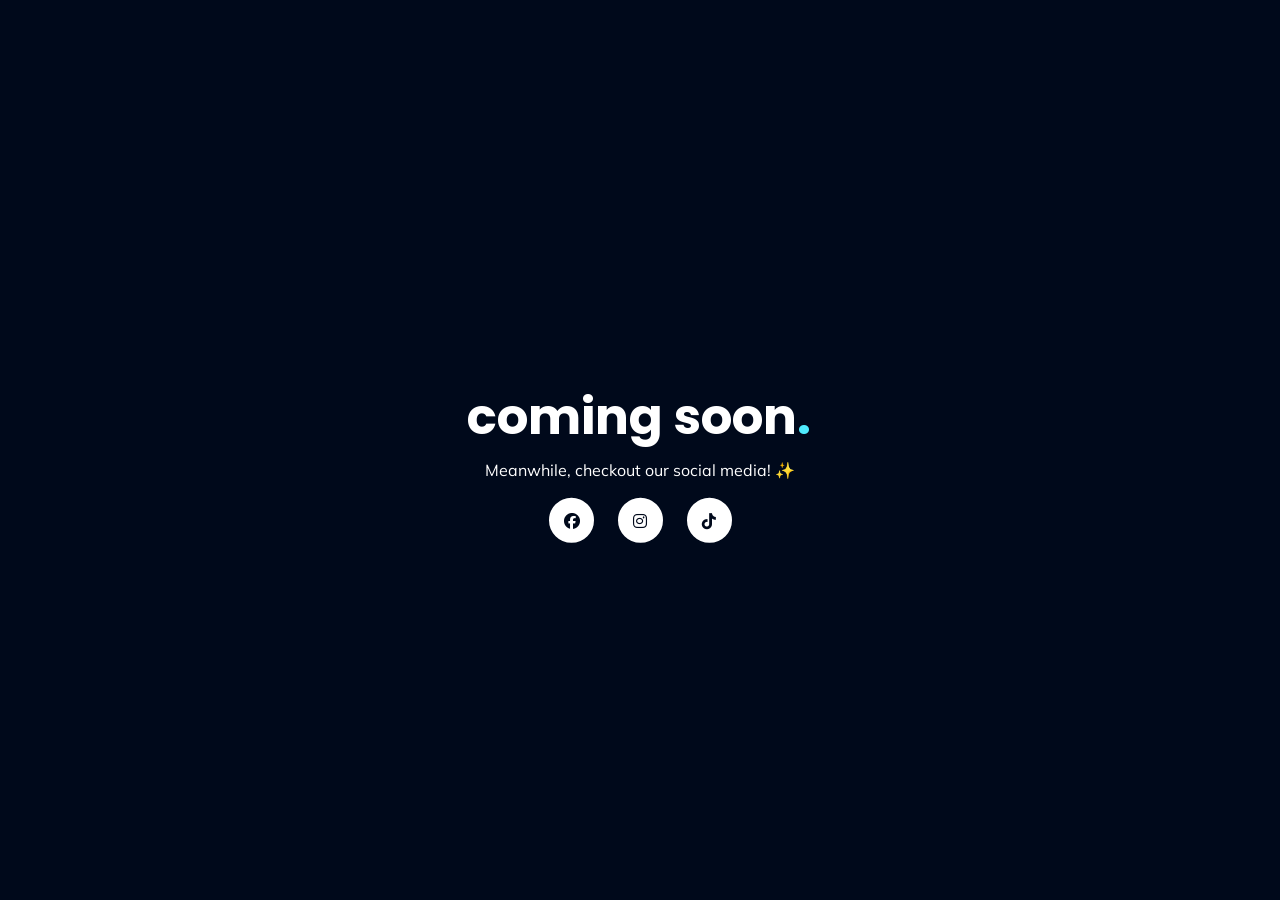
==== index.html @ d6252ab9 "Add under construction page" ====
<html>
    <head>
        <link href="https://fonts.googleapis.com/css?family=Poppins:700" rel="stylesheet">
        <link rel="stylesheet" href="https://cdnjs.cloudflare.com/ajax/libs/font-awesome/6.5.2/css/all.min.css">
        <link href="https://fonts.googleapis.com/css?family=Muli" rel="stylesheet">
        <link href="style.css" rel="stylesheet">
        <script>document.addEventListener("touchstart", function(){}, true);</script> 
    </head>
    <div class="wrapper">
        <h1>coming soon<span class="dot">.</span></h1>
        <p>Meanwhile, checkout our social media! ✨</p>
        <div class="icons">
            <a href=""><i class="fa-brands fa-facebook"></i></a>
            <a href=""><i class="fa-brands fa-instagram"></i></a>
            <a href=""><i class="fa-brands fa-tiktok"></i></a>
        </div>
    </div>
</html>
---- style.css ----
body {
  background: #00091B;
  color: #fff;
}


@keyframes fadeIn {
  from {top: 20%; opacity: 0;}
  to {top: 100; opacity: 1;}
  
}

@-webkit-keyframes fadeIn {
  from {top: 20%; opacity: 0;}
  to {top: 100; opacity: 1;}
  
}

.wrapper {
  position: absolute;
  left: 50%;
  top: 50%;
  transform: translate(-50%, -50%);
  -webkit-transform: translate(-50%, -50%);
  animation: fadeIn 1000ms ease;
  -webkit-animation: fadeIn 1000ms ease;
  
}

h1 {
  font-size: 50px;
  font-family: 'Poppins', sans-serif;
  margin-bottom: 0;
  line-height: 1;
  font-weight: 700;
}

.dot {
  color: #4FEBFE;
}

p {
  text-align: center;
  margin: 18px;
  font-family: 'Muli', sans-serif;
  font-weight: normal;
  
}

.icons {
  text-align: center;
  
}

.icons i {
  color: #00091B;
  background: #fff;
  height: 15px;
  width: 15px;
  padding: 13px;
  margin: 0 10px;
  border-radius: 50px;
  border: 2px solid #fff;
  transition: all 200ms ease;
  text-decoration: none;
  position: relative;
}

.icons i:hover, .icons i:active {
  color: #fff;
  background: none;
  cursor: pointer !important;
  transform: scale(1.2);
  -webkit-transform: scale(1.2);
  text-decoration: none;
  
}
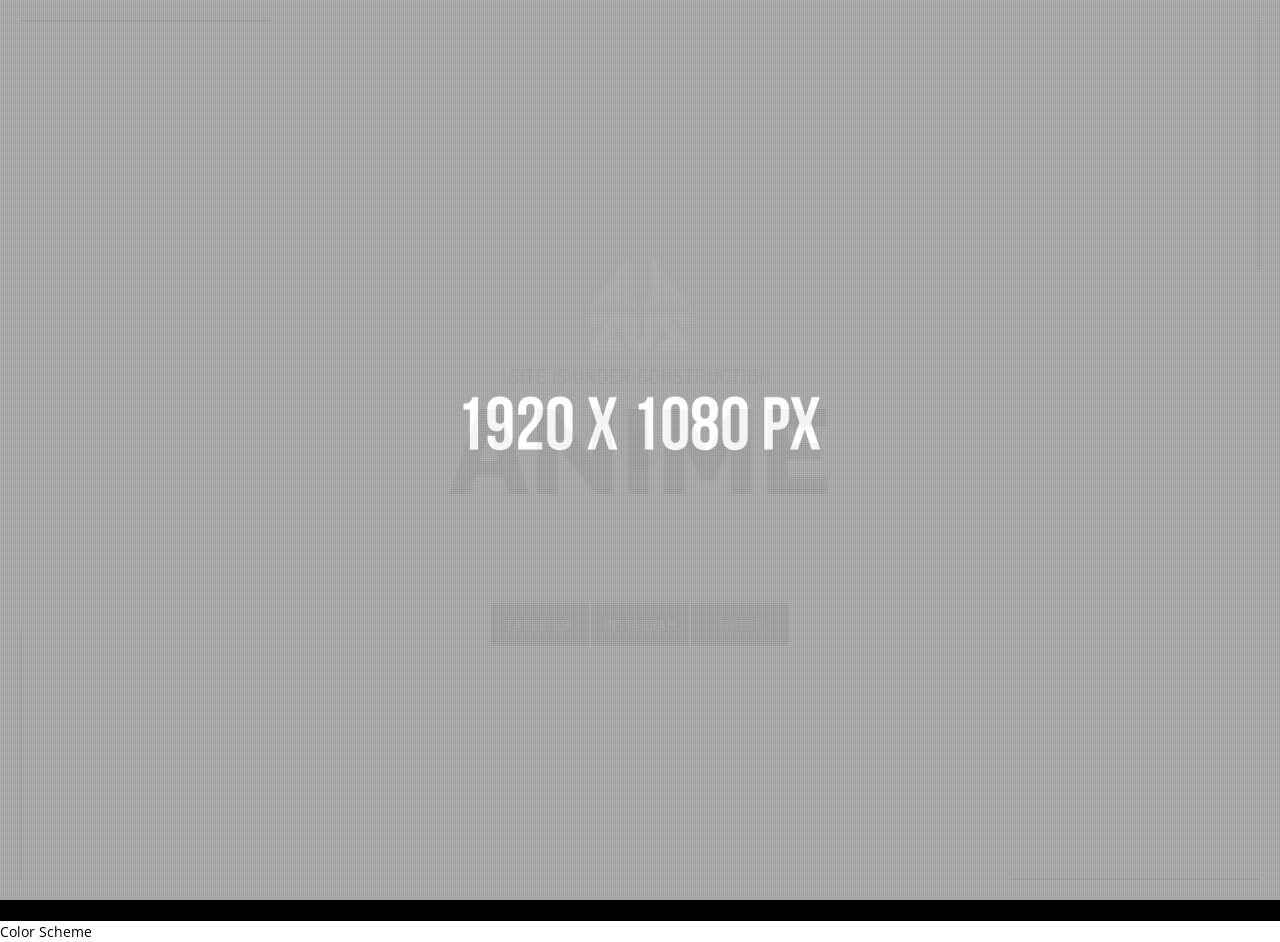
==== commit f56764d9: "Change theme" ====
--- a/index.html
+++ b/index.html
@@ -1,18 +1,209 @@
-<html>
+<!DOCTYPE html>
+<!--[if lt IE 7 ]><html class="ie ie6" lang="en"> <![endif]-->
+<!--[if IE 7 ]><html class="ie ie7" lang="en"> <![endif]-->
+<!--[if IE 8 ]><html class="ie ie8" lang="en"> <![endif]-->
+<!--[if (gte IE 9)|!(IE)]><!-->
+<html lang="en">
+    <!--<![endif]-->
     <head>
-        <link href="https://fonts.googleapis.com/css?family=Poppins:700" rel="stylesheet">
-        <link rel="stylesheet" href="https://cdnjs.cloudflare.com/ajax/libs/font-awesome/6.5.2/css/all.min.css">
-        <link href="https://fonts.googleapis.com/css?family=Muli" rel="stylesheet">
-        <link href="style.css" rel="stylesheet">
-        <script>document.addEventListener("touchstart", function(){}, true);</script> 
+        <meta charset="utf-8">
+        <title>
+            Birdman || Responsive Coming Soon Page
+        </title>
+        <meta content="" name="description">
+        <meta content="" name="author">
+        <meta content="" name="keywords">
+        <meta content="width=device-width, initial-scale=1, maximum-scale=1" name="viewport">
+        <!-- Birdman v1.1 || ex nihilo || April - May 2015 -->
+        <!-- style start -->
+        <link href="css/bootstrap.min.css" media="all" rel="stylesheet" type="text/css">
+        <link href="css/style-light.css" media="all" rel="stylesheet" type="text/css">
+        <link href="css/flexslider.css" media="all" rel="stylesheet" type="text/css">
+        <link href="css/default-skin/default-skin-light.css" media="all" rel="stylesheet" type="text/css">
+        <link href="css/font-awesome-4.3.0/css/font-awesome.css" media="all" rel="stylesheet" type="text/css"><!-- style end -->
+        <!-- google fonts start -->
+        <link href=
+        "http://fonts.googleapis.com/css?family=Raleway:100,200,300,400,500,600,700,800,900%7COswald:300,400,700%7CDosis:200,300,400,500,600,700,800%7COpen+Sans:300,300italic,400,400italic,600,600italic,700,700italic,800,800italic"
+        rel="stylesheet" type="text/css"><!-- google fonts end -->
+        <link href="styleswitch/styleswitch.css" media="all" rel="stylesheet" type="text/css">
+        <!-- alternate style start || to use your preferred color, simply remove all style colors below and leave only your preferred color -->
+        <link href="css/colors/black-light.css" media="screen" rel="stylesheet" title="black" type="text/css">
+        <link href="css/colors/red-light.css" media="screen" rel="stylesheet" title="red" type="text/css">
+        <link href="css/colors/red-2-light.css" media="screen" rel="stylesheet" title="red-2" type="text/css">
+        <link href="css/colors/green-light.css" media="screen" rel="stylesheet" title="green" type="text/css">
+        <link href="css/colors/green-2-light.css" media="screen" rel="stylesheet" title="green-2" type="text/css">
+        <link href="css/colors/blue-light.css" media="screen" rel="stylesheet" title="blue" type="text/css">
+        <link href="css/colors/blue-2-light.css" media="screen" rel="stylesheet" title="blue-2" type="text/css">
+        <link href="css/colors/yellow-light.css" media="screen" rel="stylesheet" title="yellow" type="text/css">
+        <link href="css/colors/yellow-2-light.css" media="screen" rel="stylesheet" title="yellow-2" type="text/css">
+        <link href="css/colors/orange-light.css" media="screen" rel="stylesheet" title="orange" type="text/css">
+        <link href="css/colors/gold-light.css" media="screen" rel="stylesheet" title="gold" type="text/css">
+        <link href="css/colors/pink-light.css" media="screen" rel="stylesheet" title="pink" type="text/css">
+        <link href="css/colors/purple-light.css" media="screen" rel="stylesheet" title="purple" type="text/css">
+        <link href="css/colors/violet-light.css" media="screen" rel="stylesheet" title="violet" type="text/css">
+        <link href="css/colors/turquoise-light.css" media="screen" rel="stylesheet" title="turquoise" type="text/css">
+        <link href="css/colors/brick-light.css" media="screen" rel="stylesheet" title="brick" type="text/css"><!-- alternate style end -->
+        <!--[if lt IE 9]>
+            <script src="http://html5shim.googlecode.com/svn/trunk/html5.js"></script>
+        <![endif]-->
     </head>
-    <div class="wrapper">
-        <h1>coming soon<span class="dot">.</span></h1>
-        <p>Meanwhile, checkout our social media! ✨</p>
-        <div class="icons">
-            <a href=""><i class="fa-brands fa-facebook"></i></a>
-            <a href=""><i class="fa-brands fa-instagram"></i></a>
-            <a href=""><i class="fa-brands fa-tiktok"></i></a>
-        </div>
-    </div>
+    <body>
+        <!-- screen loader start -->
+        <div class="screen-loader"></div><!-- screen loader end -->
+        <!-- preload start -->
+        <div id="preload">
+            <!-- preload status start -->
+            <div id="preload-status"></div><!-- preload status end -->
+        </div><!-- preload end -->
+        <!-- HTML5 video start -->
+		<div id="video-bg" data-vide-bg="mp4:toji" data-vide-options="loop: true, muted: true, position: 0% 50%"></div><!-- HTML5 video end -->
+        <!-- curtains start -->
+        <div id="curtains"></div><!-- curtains end -->
+        <!-- top shade start -->
+        <div id="top-shade"></div><!-- top shade end -->
+        <!-- preload content start -->
+        <div class="preload-content"></div><!-- preload content end -->
+        <!-- navigation start -->
+        <!-- upper page start -->
+        <div class="upper-page current" id="home">
+            <!-- center container start -->
+            <div class="center-container-home">
+                <!-- center block start -->
+                <div class="center-block">
+                    <!-- square start -->
+                    <div class="square">
+                        <span class="l1"></span>
+                        <span class="l2"></span>
+                        <span class="l3"></span>
+                        <span class="l4"></span>
+                    </div><!-- square end -->
+                    <!-- upper content start -->
+                    <div class="upper-content">
+                        <!-- container start -->
+                        <div class="container sections">
+                            <!-- row start -->
+                            <div class="row intro-down">
+                                <div class="cycle-it-home">
+                                    <img src="images/photos/zuz.png" width="100"/>
+                                </div>
+                                <div class="cycle-it-home">
+                                    <a class="cycle-text" href="#">Site is Under Construction</a>
+                                </div>
+                                <!-- intro start -->
+                                <div id="intro-wrapper">
+                                    <div class="flexslider">
+                                        <ul class="slides">
+                                            <li><h1>Anime</h1></li>
+                                            <li><h1>Authentic</h1></li>
+                                            <li><h1>Premium</h1></li>
+                                        </ul>
+                                    </div>
+                                    <!-- newsletter form start -->
+                                    <div id="subscribe-wrapper">
+                                        <div class="cycle-it-home">
+                                            <a class="cycle-text" href="#">Contact us Through Social Media to Place Orders</a>
+                                        </div>
+                                        <div id="newsletter">
+                                            <div class="social-media">
+                                                <a class="submit-button" href="https://web.facebook.com/zuz.official">Facebook</a>
+                                                <a class="submit-button" href="https://www.instagram.com/zuz.lk/">Instagram</a>
+                                                <a class="submit-button" href="https://www.tiktok.com/@zuz.lk">Tiktok</a>
+                                            </div>
+                                        </div>
+                                    </div><!-- newsletter form end -->
+                                </div><!-- intro end -->
+                            </div><!-- row end -->
+                        </div><!-- container end -->
+                        <!-- countdown start -->
+                    </div><!-- center container end -->
+                </div><!-- center block end -->
+            </div><!-- upper content end -->
+        </div><!-- upper page end -->
+        <!-- scripts start -->
+        <script src="js/jquery-1.11.3.min.js" type="text/javascript"></script>
+		<script src="js/plugins-clean-light.js" type="text/javascript"></script>
+        <script src="js/supersized.3.2.7.bg-video-HTML5.js" type="text/javascript"></script>
+		<script src="js/birdman.js" type="text/javascript"></script>
+		<script src="js/bootstrap.min.js" type="text/javascript"></script>
+        <!-- style switcher start -->
+        <script src="styleswitch/styleswitch.js" type="text/javascript"></script>
+        <script type="text/javascript">
+        //<![CDATA[
+        $(document).ready(function() {
+            "use strict";
+            $(".corner").click(function() {
+                $('#customizer').toggleClass('s-open');
+            });
+        });
+
+        function swapStyleSheet(sheet) {
+            document.getElementById('general-css').setAttribute('href', sheet);
+        }
+        //]]>
+        </script>
+        <div class="s-close" id="customizer">
+            <span class="corner"></span>
+            <div class="visible" id="options">
+                <div class="options-head">
+                    Color Switcher
+                </div>
+                <div class="options-segment clearfix colors-sel">
+                    <div class="color-head">
+                        Color Scheme
+                    </div>
+                    <ul class="color-scheme clearfix">
+                        <li class="black">
+                            <a class="styleswitch" href="css/colors/black" rel="black"></a>
+                        </li>
+                        <li class="red">
+                            <a class="styleswitch" href="css/colors/red" rel="red"></a>
+                        </li>
+                        <li class="red-2">
+                            <a class="styleswitch" href="css/colors/red-2" rel="red-2"></a>
+                        </li>
+                        <li class="green">
+                            <a class="styleswitch" href="css/colors/green" rel="green"></a>
+                        </li>
+                        <li class="green-2">
+                            <a class="styleswitch" href="css/colors/green-2" rel="green-2"></a>
+                        </li>
+                        <li class="blue">
+                            <a class="styleswitch" href="css/colors/blue" rel="blue"></a>
+                        </li>
+                        <li class="blue-2">
+                            <a class="styleswitch" href="css/colors/blue-2" rel="blue-2"></a>
+                        </li>
+                        <li class="yellow">
+                            <a class="styleswitch" href="css/colors/yellow" rel="yellow"></a>
+                        </li>
+                        <li class="yellow-2">
+                            <a class="styleswitch" href="css/colors/yellow-2" rel="yellow-2"></a>
+                        </li>
+                        <li class="orange">
+                            <a class="styleswitch" href="css/colors/orange" rel="orange"></a>
+                        </li>
+                        <li class="gold">
+                            <a class="styleswitch" href="css/colors/gold" rel="gold"></a>
+                        </li>
+                        <li class="pink">
+                            <a class="styleswitch" href="css/colors/pink" rel="pink"></a>
+                        </li>
+                        <li class="purple">
+                            <a class="styleswitch" href="css/colors/purple" rel="purple"></a>
+                        </li>
+                        <li class="violet">
+                            <a class="styleswitch" href="css/colors/violet" rel="violet"></a>
+                        </li>
+                        <li class="turquoise">
+                            <a class="styleswitch" href="css/colors/turquoise" rel="turquoise"></a>
+                        </li>
+                        <li class="brick">
+                            <a class="styleswitch" href="css/colors/brick" rel="brick"></a>
+                        </li>
+                    </ul>
+                </div>
+            </div>
+        </div><!-- style switcher end -->
+        <!-- scripts end -->
+    </body>
 </html>
--- a/css/style-light.css
+++ b/css/style-light.css
@@ -0,0 +1,2374 @@
+﻿@charset "utf-8";
+/* CSS Document */
+
+
+/*
+  reset
+  supersized
+  layout
+  curtains
+  top shade
+  birds
+  square
+  navigation
+  brackets
+  contact form
+  newsletter form
+  social icons
+  screen loader
+  preload
+  preload content
+  center container
+  YouTube video containment
+  HTML5 video containment
+  flexSlider
+  kenburnsy
+  google maps
+  countdown
+  newsletter field effect
+  services extras
+  services effect
+  skills
+  media queries
+*/
+
+
+/* reset */
+html, body, div, span, applet, object, iframe, h1, h2, h3, h4, h5, h6, p, blockquote, pre, a, abbr, acronym, address, big, cite, code, del, dfn, em, img, ins, kbd, q, s, samp, small, strike, strong, sub, sup, tt, var, b, u, i, center, dl, dt, dd, ol, ul, li, fieldset, form, label, legend, table, caption, tbody, tfoot, thead, tr, th, td, article, aside, canvas, details, embed, figure, figcaption, footer, header, hgroup, menu, nav, output, ruby, section, summary, time, mark, audio, video {
+margin: 0;
+padding: 0;
+border: 0;
+font-size: 100%;
+font: inherit;
+vertical-align: baseline;
+}
+
+html, body {
+height: 100%;
+}
+
+body {
+line-height: 1;
+}
+
+article, aside, details, figcaption, figure, footer, header, hgroup, menu, nav, section {
+display: block;
+}
+
+ol, ul {
+list-style: none;
+}
+
+blockquote, q {
+quotes: none;
+}
+
+blockquote:before, blockquote:after, q:before, q:after {
+content: '';
+content: none;
+}
+
+table {
+border-collapse: collapse;
+border-spacing: 0;
+}
+
+*:focus {  
+outline: none;
+}
+
+/* remove dotted outline from links, button and input element */
+a:focus, a:active,
+button::-moz-focus-inner,
+input[type="reset"]::-moz-focus-inner,
+input[type="button"]::-moz-focus-inner,
+input[type="submit"]::-moz-focus-inner {
+border: 0;
+outline: 0;
+}
+
+
+/* supersized */
+img { border: none; }
+#supersized-loader { position: absolute; top: 50%; left: 50%; width: 60px; height: 60px; margin: -30px 0 0 -30px; text-indent: -999em; background: none; z-index: -1; }
+#supersized { display: block; position: fixed; left: 0; top: 0; overflow: hidden; height: 100%; width: 100%; z-index: -999; }
+#supersized img { width: auto; height: auto; position: relative; display: none; outline: none; border: none; }
+#supersized.speed img { -ms-interpolation-mode: nearest-neighbor; image-rendering: -moz-crisp-edges; } /* Speed */
+#supersized.quality img { -ms-interpolation-mode: bicubic; image-rendering: optimizeQuality; }         /* Quality */
+#supersized li { display: block; list-style: none; position: fixed; overflow: hidden; top: 0; left: 0; width: 100%; height: 100%; background: none; z-index: -30; }
+#supersized a { width: 100%; height: 100%; display: block; }
+#supersized li.prevslide { z-index: -20; }
+#supersized li.activeslide { z-index: -10; }
+#supersized li.image-loading { background: none; width: 100%; height: 100%; }
+#supersized li.image-loading img { visibility: hidden; }
+#supersized li.prevslide img, #supersized li.activeslide img { display: inline; }
+
+
+/* layout */
+body {
+font-family: 'Open Sans', sans-serif;
+font-size: 14px;
+line-height: 1.5;
+font-style: normal;
+font-weight: normal;
+text-align: left;
+color: #000;
+background: #fff;
+ -webkit-font-smoothing: antialiased;
+-moz-osx-font-smoothing: grayscale;
+-webkit-text-size-adjust: 100%;
+   -moz-text-size-adjust: 100%;
+    -ms-text-size-adjust: 100%;
+width: 100%;
+height: 100%;
+}
+
+a {
+text-decoration: none;
+outline: none;
+}
+
+a:hover {
+color: #000;
+text-decoration: none;
+}
+
+p a {
+text-decoration: none;
+outline: none;
+-webkit-transition: all 0.5s linear;
+   -moz-transition: all 0.5s linear;
+    -ms-transition: all 0.5s linear;
+     -o-transition: all 0.5s linear;
+        transition: all 0.5s linear;
+}
+
+p a:hover {
+color: #000;
+text-decoration: none;
+-webkit-transition: all 0.5s linear;
+   -moz-transition: all 0.5s linear;
+    -ms-transition: all 0.5s linear;
+     -o-transition: all 0.5s linear;
+        transition: all 0.5s linear;
+}
+
+::-moz-selection { background: #555; color: #fff;      /* Firefox */ }
+     ::selection { background: #555; color: #fff;      /* Safari */  }
+
+
+.upper-page {
+min-height: 100%;
+margin: 0;
+padding: 0;
+background: none;
+}
+
+.upper-content {
+margin: 0 auto;
+padding: 0;
+}
+
+.lower-page {
+min-height: 100%;
+margin: 0;
+padding: 0;
+}
+
+.lower-content {
+margin: 0 auto;
+padding: 138px 0 38px 0;
+}
+
+.lower-content p {
+padding: 10px;
+color: #000;
+text-align: left;
+}
+
+.sections {
+position: relative;
+z-index: 2;
+}
+
+#about, #services, #photos, #contact {
+display: none;
+}
+
+.about-column p, .services-column p, .photos-column p, .contact-column p {
+text-align: left;
+}
+
+.info {
+font-family: 'Dosis', sans-serif;
+font-size: 20px;
+line-height: 1.5;
+font-style: normal;
+text-transform: uppercase;
+text-align: left;
+font-weight: 400;
+letter-spacing: 1px;
+}
+
+.awesome {
+font-size: 30px;
+padding: 0 10px 0 0;
+}
+
+.quote {
+margin: 26px 0 0 0;
+}
+
+.quote p {
+color: #000;
+font-size: 20px;
+font-style: italic;
+}
+
+.quote-mark-l {
+color: #000;
+padding: 0 10px 0 0;
+}
+
+.quote-mark-r {
+color: #000;
+padding: 0 0 0 10px;
+}
+
+.decoration {
+position: relative;
+margin: 113px auto 98px auto;
+text-align: center;
+}
+
+.decoration-left {
+width: 33%;
+height: 1px;
+background: #777;
+margin: 0 119px 10px 0;
+position: relative;
+display: inline-block;
+}
+
+.decoration-right {
+width: 33%;
+height: 1px;
+background: #777;
+margin: 0 0 10px 119px;
+position: relative;
+display: inline-block;
+}
+
+.decoration-social {
+position: relative;
+margin: 113px auto 98px auto;
+text-align: center;
+}
+
+.decoration-social-left {
+width: 32%;
+height: 1px;
+background: #777;
+margin: 0 134px 10px 0;
+position: relative;
+display: inline-block;
+}
+
+.decoration-social-right {
+width: 32%;
+height: 1px;
+background: #777;
+margin: 0 0 10px 134px;
+position: relative;
+display: inline-block;
+}
+
+.decoration-effect {
+position: absolute;
+font-family: 'Dosis', sans-serif;
+font-size: 17px;
+line-height: 1.5;
+font-style: normal;
+text-transform: uppercase;
+text-align: center;
+font-weight: 400;
+letter-spacing: 1px;
+background: none;
+width: 202px;
+height: 61px;
+padding: 17px 0 0 0;
+margin-left: -101px;
+left: 50%;
+top: -25px;
+border: 1px solid #777;
+z-index: 999;
+}
+
+.decoration-effect a, .decoration-effect a:hover {
+color: #000;
+text-decoration: none;
+}
+
+.effect-bubba::before,
+.effect-bubba::after {
+width: 180px;
+height: 39px;
+position: absolute;
+top: 10px;
+right: 10px;
+bottom: 10px;
+left: 10px;
+content: '';
+        opacity: 0;
+   -moz-opacity: 0;
+-webkit-opacity: 0;
+filter: alpha(opacity=0);
+-ms-filter: "progid:DXImageTransform.Microsoft.Alpha(Opacity=0)";
+-webkit-transition: opacity 0.35s, -webkit-transform 0.35s;
+        transition: opacity 0.35s, transform 0.35s;
+}
+
+.effect-bubba::before {
+border-top: 1px solid #000;
+border-bottom: 1px solid #000;
+-webkit-transform: scale(0,1);
+   -moz-transform: scale(0,1);
+    -ms-transform: scale(0,1);
+     -o-transform: scale(0,1);
+        transform: scale(0,1);
+}
+
+.effect-bubba::after {
+border-left: 1px solid #000;
+border-right: 1px solid #000;
+-webkit-transform: scale(1,0);
+   -moz-transform: scale(1,0);
+    -ms-transform: scale(1,0);
+     -o-transform: scale(1,0);
+        transform: scale(1,0);
+}
+
+.effect-bubba:hover::before,
+.effect-bubba:hover::after {
+        opacity: 1;
+   -moz-opacity: 1;
+-webkit-opacity: 1;
+filter: alpha(opacity=100);
+-ms-filter: "progid:DXImageTransform.Microsoft.Alpha(Opacity=100)";
+-webkit-transform: scale(1);
+   -moz-transform: scale(1);
+    -ms-transform: scale(1);
+     -o-transform: scale(1);
+        transform: scale(1);
+}
+
+.effect-bubba-photos::before,
+.effect-bubba-photos::after {
+width: 220px;
+height: 115px;
+position: absolute;
+top: 10px;
+right: 10px;
+bottom: 10px;
+left: 10px;
+content: '';
+        opacity: 0;
+   -moz-opacity: 0;
+-webkit-opacity: 0;
+filter: alpha(opacity=0);
+-ms-filter: "progid:DXImageTransform.Microsoft.Alpha(Opacity=0)";
+-webkit-transition: opacity 0.35s, -webkit-transform 0.35s;
+        transition: opacity 0.35s, transform 0.35s;
+}
+
+.effect-bubba-photos::before {
+border-top: 1px solid #fff;
+border-bottom: 1px solid #fff;
+-webkit-transform: scale(0,1);
+   -moz-transform: scale(0,1);
+    -ms-transform: scale(0,1);
+     -o-transform: scale(0,1);
+        transform: scale(0,1);
+}
+
+.effect-bubba-photos::after {
+border-left: 1px solid #fff;
+border-right: 1px solid #fff;
+-webkit-transform: scale(1,0);
+   -moz-transform: scale(1,0);
+    -ms-transform: scale(1,0);
+     -o-transform: scale(1,0);
+        transform: scale(1,0);
+}
+
+.effect-bubba-photos:hover::before,
+.effect-bubba-photos:hover::after {
+        opacity: 1;
+   -moz-opacity: 1;
+-webkit-opacity: 1;
+filter: alpha(opacity=100);
+-ms-filter: "progid:DXImageTransform.Microsoft.Alpha(Opacity=100)";
+-webkit-transform: scale(1);
+   -moz-transform: scale(1);
+    -ms-transform: scale(1);
+     -o-transform: scale(1);
+        transform: scale(1);
+}
+
+.effect-bubba-photos {
+filter: grayscale(0%);
+-webkit-filter: grayscale(0%);
+filter: url("data:image/svg+xml;utf8,<svg xmlns=\'http://www.w3.org/2000/svg\'><filter id=\'grayscale\'><feColorMatrix type=\'matrix\' values=\'1 0 0 0 0, 0 1 0 0 0, 0 0 1 0 0, 0 0 0 1 0\'/></filter></svg>#grayscale");
+}
+
+.effect-bubba-photos:hover {
+filter: grayscale(100%);
+-webkit-filter: grayscale(100%); /* Webkit browsers */
+filter: gray; /* IE 6 - 9 */
+filter: url("data:image/svg+xml;utf8,<svg xmlns=\'http://www.w3.org/2000/svg\'><filter id=\'grayscale\'><feColorMatrix type=\'matrix\' values=\'0.3333 0.3333 0.3333 0 0 0.3333 0.3333 0.3333 0 0 0.3333 0.3333 0.3333 0 0 0 0 0 1 0\'/></filter></svg>#grayscale"); /* Firefox 10+, Firefox on Android */
+}
+
+#birdman-photos {
+min-width: 100%;
+width: 100%;
+padding: 0;
+margin: 0 0 30px 0;
+position: relative;
+text-align: center;
+}
+
+#birdman-photos .lineup {
+position: relative;
+vertical-align: top;
+display: inline-block;
+width: 240px;
+height: 135px;
+margin: 0 10px 20px 10px;
+}
+
+.birdman-photos {
+width: 100%;
+}
+
+.birdman-photos img {
+width: 100%;
+height: auto;
+}
+
+.birdman-photos figure {
+display: block;
+width: 240px;
+height: 135px;
+}
+
+.birdman-photos figcaption {
+display: none;
+}
+
+h1 {
+color: #000;
+font-family: 'Raleway',sans-serif;
+font-size: 120px;
+font-weight: 800;
+line-height: 1;
+text-align: center;
+text-transform: uppercase;
+margin: 0 auto;
+padding: 0;
+text-shadow: 1px 1px 2px #777;
+}
+
+h2 {
+position: relative;
+color: #000;
+font-family: 'Raleway',sans-serif;
+font-size: 80px;
+font-weight: 800;
+line-height: 1;
+text-align: left;
+text-transform: uppercase;
+margin: 0;
+padding: 0;
+z-index: 999;
+text-shadow: 1px 1px 2px #777;
+}
+
+.cycle-it-home {
+font-family: 'Dosis', sans-serif;
+font-size: 20px;
+line-height: 1.5;
+font-style: normal;
+text-transform: uppercase;
+text-align: center;
+font-weight: 400;
+letter-spacing: 1px;
+padding: 0 0 1px 0;
+z-index: 999;
+}
+
+.cycle-it-home a, .cycle-it-home a:hover {
+color: #000;
+text-decoration: none;
+}
+
+.cycle-it {
+position: relative;
+margin: 0 auto;
+font-family: 'Dosis', sans-serif;
+font-size: 17px;
+line-height: 1.5;
+font-style: normal;
+text-transform: uppercase;
+text-align: left;
+font-weight: 400;
+letter-spacing: 1px;
+padding: 14px 0 3px 0;
+z-index: 999;
+}
+
+.cycle-it a, .cycle-it a:hover {
+color: #000;
+text-decoration: none;
+}
+
+
+/* curtains */
+#curtains {
+position: fixed;
+height: 100%;
+width: 100%;
+background: url(../images/curtains.png) repeat top left;
+z-index: 0;
+}
+
+
+/* top shade */
+#top-shade {
+position: fixed;
+width: 100%;
+height: 100%;
+overflow: hidden;
+left: 0;
+top: 0;
+
+/* IE9 SVG, needs conditional override of 'filter' to 'none' */
+background: url([data-uri]);
+background: -moz-linear-gradient(top,  rgba(0,0,0,0.65) 0%, rgba(0,0,0,0) 50%, rgba(0,0,0,0) 100%); /* FF3.6+ */
+background: -webkit-gradient(linear, left top, left bottom, color-stop(0%,rgba(0,0,0,0.65)), color-stop(50%,rgba(0,0,0,0)), color-stop(100%,rgba(0,0,0,0))); /* Chrome,Safari4+ */
+background: -webkit-linear-gradient(top,  rgba(0,0,0,0.65) 0%,rgba(0,0,0,0) 50%,rgba(0,0,0,0) 100%); /* Chrome10+,Safari5.1+ */
+background: -o-linear-gradient(top,  rgba(0,0,0,0.65) 0%,rgba(0,0,0,0) 50%,rgba(0,0,0,0) 100%); /* Opera 11.10+ */
+background: -ms-linear-gradient(top,  rgba(0,0,0,0.65) 0%,rgba(0,0,0,0) 50%,rgba(0,0,0,0) 100%); /* IE10+ */
+background: linear-gradient(to bottom,  rgba(0,0,0,0.65) 0%,rgba(0,0,0,0) 50%,rgba(0,0,0,0) 100%); /* W3C */
+filter: progid:DXImageTransform.Microsoft.gradient( startColorstr='#a6000000', endColorstr='#00000000',GradientType=0 ); /* IE6-8 */
+
+
+z-index: 0;
+display: none;
+visibility: hidden;
+}
+
+
+/* birds */
+#birdman-container {
+display: none;
+visibility: hidden;
+}
+
+#birdman-holder {
+position: fixed;
+top: 0;
+left: 0;
+width: 100%;
+height: 100%!important;
+overflow: hidden;
+z-index: 0;
+}
+
+canvas {
+position: fixed;
+left: 0;
+top: 0;
+width: 100%;
+height: 100%;
+overflow: hidden;
+}
+
+
+/* square */
+.square {
+position: fixed;
+display: block;
+left: 20px;
+right: 20px;
+top: 20px;
+bottom: 20px;
+background: none;
+}
+
+.l1, .l2, .l3, .l4 {
+position: absolute;
+background: #000;
+width: 0;
+height: 0;
+}
+
+
+.l1 {
+left: 0;
+bottom: 0;
+height: 250px;
+width: 2px;
+}
+
+.l2 {
+top: 0;
+left: 0;
+width: 250px;
+height: 2px;
+}
+
+.l3 {
+right: 0;
+top: 0;
+height: 250px;
+width: 2px;  
+}
+
+.l4 {
+bottom: 0;
+right: 0;
+width: 250px;
+height: 2px; 
+}
+
+
+/* navigation */
+nav {
+position: fixed;
+width: 100%;
+height: 100%;
+top: 0;
+left: 0;
+text-align: center;
+background: #fefefe;
+visibility: hidden;
+        opacity: 0;
+   -moz-opacity: 0;
+-webkit-opacity: 0;
+filter: alpha(opacity=0);
+-ms-filter: "progid:DXImageTransform.Microsoft.Alpha(Opacity=0)";
+-webkit-transform: scale(0.75);
+   -moz-transform: scale(0.75);
+    -ms-transform: scale(0.75);
+     -o-transform: scale(0.75);
+        transform: scale(0.75);
+-webkit-transition: all 1s ease;
+   -moz-transition: all 1s ease;
+	-ms-transition: all 1s ease;
+     -o-transition: all 1s ease;
+        transition: all 1s ease;
+z-index: 1001;
+}
+
+nav.show {
+  visibility: visible;
+        opacity: 0.95;
+   -moz-opacity: 0.95;
+-webkit-opacity: 0.95;
+filter: alpha(opacity=95);
+-ms-filter: "progid:DXImageTransform.Microsoft.Alpha(Opacity=95)";
+-webkit-transform: scale(1);
+   -moz-transform: scale(1);
+    -ms-transform: scale(1);
+     -o-transform: scale(1);
+        transform: scale(1);
+}
+
+nav a {
+color: #000;
+text-decoration: none;
+-webkit-transition: all 0.5s linear;
+   -moz-transition: all 0.5s linear;
+    -ms-transition: all 0.5s linear;
+     -o-transition: all 0.5s linear;
+        transition: all 0.5s linear;
+}
+
+nav a:hover {
+color: #000;
+-webkit-transition: all 0.5s linear;
+   -moz-transition: all 0.5s linear;
+    -ms-transition: all 0.5s linear;
+     -o-transition: all 0.5s linear;
+        transition: all 0.5s linear;
+}
+
+nav a:link, nav a:visited, nav a:active {
+color: #777;
+}
+
+.main-nav li {
+margin: 0 0 10px 0;
+}
+
+.main-nav a {
+font-family: 'Oswald', sans-serif;
+font-size: 30px;
+font-weight: 400;
+font-style: normal;
+text-transform: uppercase;
+color: #000;
+line-height: 1;
+text-decoration: none;
+}
+
+.main-nav a.active {
+color: #000;
+}
+
+.menu {
+display: block;
+width: 64px;
+height: 44px;
+}
+
+.menu:hover {
+background: none;
+}
+
+.btn-nav {
+position: absolute;
+right: 34px;
+top: 33px;
+background: none;
+z-index: 1002;
+cursor: pointer;
+}
+
+.btn-nav:hover {
+background: none;
+}
+
+.btn-nav span {
+position: absolute;
+display: inline-block;
+left: 6px;
+top: 19px;
+width: 50px;
+height: 4px;
+background: #000;
+-webkit-transition: all 0.3s ease;
+   -moz-transition: all 0.3s ease;
+    -ms-transition: all 0.3s ease;
+     -o-transition: all 0.3s ease;
+        transition: all 0.3s ease;
+}
+
+.btn-nav span:before {
+top: 12px;
+}
+
+.btn-nav span:after {
+top: -12px;
+}
+
+.btn-nav span:before,
+.btn-nav span:after {
+position: absolute;
+display: inline-block;
+left: 0;
+width: 50px;
+height: 4px;
+content: '';
+background: #000;
+-webkit-transition: all 0.3s ease;
+   -moz-transition: all 0.3s ease;
+    -ms-transition: all 0.3s ease;
+     -o-transition: all 0.3s ease;
+        transition: all 0.3s ease;
+-webkit-transform-origin: 5px center 0;
+   -moz-transform-origin: 5px center 0;
+    -ms-transform-origin: 5px center 0;
+     -o-transform-origin: 5px center 0;
+        transform-origin: 5px center 0;
+}
+
+.btn-nav.closer span:before,
+.btn-nav.closer span:after {
+position: absolute;
+display: inline-block;
+left: 0;
+width: 50px;
+height: 4px;
+content: '';
+background: #000;
+-webkit-transition: all 0.3s ease;
+   -moz-transition: all 0.3s ease;
+    -ms-transition: all 0.3s ease;
+     -o-transition: all 0.3s ease;
+        transition: all 0.3s ease;
+-webkit-transform-origin: 5px center 0;
+   -moz-transform-origin: 5px center 0;
+    -ms-transform-origin: 5px center 0;
+     -o-transform-origin: 5px center 0;
+        transform-origin: 5px center 0;
+}
+
+.btn-nav.closer span {
+background: rgba(0,0,0,0);
+}
+
+.btn-nav.closer span:before {
+-webkit-transform: rotate(-45deg);
+   -moz-transform: rotate(-45deg);
+    -ms-transform: rotate(-45deg);
+     -o-transform: rotate(-45deg);
+        transform: rotate(-45deg);
+}
+
+.btn-nav.closer span:after {
+-webkit-transform: rotate(45deg);
+   -moz-transform: rotate(45deg);
+    -ms-transform: rotate(45deg);
+     -o-transform: rotate(45deg);
+        transform: rotate(45deg);
+}
+
+.btn-nav.closer span:before {
+position: absolute;
+left: 0;
+top: 0;
+width: 50px;
+-webkit-transform-origin: center center 0;
+   -moz-transform-origin: center center 0;
+    -ms-transform-origin: center center 0;
+     -o-transform-origin: center center 0;
+        transform-origin: center center 0;
+}
+
+.btn-nav.closer span:after {
+position: absolute;
+left: 0;
+top: 0;
+width: 50px;
+-webkit-transform-origin: center center 0;
+   -moz-transform-origin: center center 0;
+    -ms-transform-origin: center center 0;
+     -o-transform-origin: center center 0;
+        transform-origin: center center 0;
+}
+
+.closer {
+position: absolute;
+right: 34px;
+top: 33px;
+text-indent: -10000px;
+border: none;
+width: 64px;
+height: 44px;
+cursor: pointer;
+-webkit-transition: all 0.5s ease-in-out;
+   -moz-transition: all 0.5s ease-in-out;
+    -ms-transition: all 0.5s ease-in-out;
+     -o-transition: all 0.5s ease-in-out;
+        transition: all 0.5s ease-in-out;
+        opacity: 1;
+   -moz-opacity: 1;
+-webkit-opacity: 1;
+filter: alpha(opacity=100);
+-ms-filter: "progid:DXImageTransform.Microsoft.Alpha(Opacity=100)";
+}
+
+.closer:hover {
+        opacity: 1;
+   -moz-opacity: 1;
+-webkit-opacity: 1;
+filter: alpha(opacity=100);
+-ms-filter: "progid:DXImageTransform.Microsoft.Alpha(Opacity=100)";
+-webkit-transform: rotate(180deg);
+   -moz-transform: rotate(180deg);
+    -ms-transform: rotate(180deg);
+     -o-transform: rotate(180deg);
+        transform: rotate(180deg);
+}
+
+
+/* brackets */
+.brackets a::before,
+.brackets a::after {
+display: inline-block;
+        opacity: 0;
+   -moz-opacity: 0;
+-webkit-opacity: 0;
+filter: alpha(opacity=0);
+-ms-filter: "progid:DXImageTransform.Microsoft.Alpha(Opacity=0)";
+-webkit-transition: -webkit-transform 0.3s, opacity 0.2s;
+   -moz-transition: -moz-transform 0.3s, opacity 0.2s;
+    -ms-transition: -ms-transform 0.3s, opacity 0.2s;
+     -o-transition: -o-transform 0.3s, opacity 0.2s;
+        transition: transform 0.3s, opacity 0.2s;
+}
+
+.brackets a::before {
+content: '[';
+margin-right: 10px;
+-webkit-transform: translateX(20px);
+   -moz-transform: translateX(20px);
+    -ms-transform: translateX(20px);
+     -o-transform: translateX(20px);
+        transform: translateX(20px);
+}
+
+.brackets a::after {
+content: ']';
+margin-left: 10px;
+-webkit-transform: translateX(-20px);
+   -moz-transform: translateX(-20px);
+    -ms-transform: translateX(-20px);
+     -o-transform: translateX(-20px);
+        transform: translateX(-20px);
+}
+
+.brackets a:hover::before,
+.brackets a:hover::after,
+.brackets a:focus::before,
+.brackets a:focus::after {
+        opacity: 1;
+   -moz-opacity: 1;
+-webkit-opacity: 1;
+filter: alpha(opacity=100);
+-ms-filter: "progid:DXImageTransform.Microsoft.Alpha(Opacity=100)";
+-webkit-transform: translateX(0px);	
+   -moz-transform: translateX(0px);
+    -ms-transform: translateX(0px);
+     -o-transform: translateX(0px);
+        transform: translateX(0px);
+}
+
+
+/* contact form */
+#contact-form {
+width: 100%;
+margin: 0;
+text-align: left;
+}
+
+form {
+margin: 0;
+padding: 0;
+}
+
+input {
+position: relative;
+width: 100%;
+height: 40px;
+border-bottom: 1px solid #000;
+border-left: none;
+border-right: none;
+border-top: none;
+padding: 5px 5px;
+background: none;
+margin: 5px;
+-webkit-transition: all 0.3s;
+   -moz-transition: all 0.3s;
+    -ms-transition: all 0.3s;
+        transition: all 0.3s;
+font-family: 'Open Sans', sans-serif;
+font-size: 14px;
+line-height: 1.5;
+font-style: normal;
+font-weight: normal;
+text-align: left;
+color: #000;
+}
+
+#form input {
+margin: 10px 0 10px 0;
+}
+
+textarea {
+position: relative;
+width: 100%;
+height: 100px;
+border-bottom: 1px solid #000;
+border-left: none;
+border-right: none;
+border-top: none;
+padding: 5px 5px;
+background: none;
+margin: 5px;
+-webkit-transition: all 0.3s;
+   -moz-transition: all 0.3s;
+    -ms-transition: all 0.3s;
+        transition: all 0.3s;
+font-family: 'Open Sans', sans-serif;
+font-size: 14px;
+line-height: 1.5;
+font-style: normal;
+font-weight: normal;
+text-align: left;
+color: #000;
+}
+
+#form textarea {
+margin: 10px 0 10px 0;
+} 
+
+input:hover,
+textarea:hover {
+border-color: rgba(0,0,0,0.5);
+}
+
+#form input:focus,
+#form textarea:focus {
+-webkit-animation: glow 900ms ease-out infinite alternate;
+   -moz-animation: glow 900ms ease-out infinite alternate;
+    -ms-animation: glow 900ms ease-out infinite alternate;
+     -o-animation: glow 900ms ease-out infinite alternate;
+        animation: glow 900ms ease-out infinite alternate;
+}
+
+.success {
+font-family: 'Oswald', sans-serif;
+font-size: 14px;
+font-weight: 400;
+font-style: normal;
+text-transform: uppercase;
+text-align: left;
+margin: 0;
+padding: 23px 10px 13px 10px;
+line-height: 1.5;
+}
+
+#form .error {
+position: absolute;
+font-size: 9px;
+text-transform: uppercase;
+text-align: left;
+display: block;
+margin: -8px 0 0 1px;
+padding: 0;
+}
+
+
+@-webkit-keyframes glow {
+    0% {
+		box-shadow: 0 0 5px rgba(0,0,0,0.2), inset 0 0 5px rgba(0,0,0,0.1)
+		}	
+    100% {
+		box-shadow: 0 0 20px rgba(0,0,0,0.6), inset 0 0 10px rgba(0,0,0,0.4)
+		}
+}
+@-moz-keyframes glow {
+    0% {
+		box-shadow: 0 0 5px rgba(0,0,0,0.2), inset 0 0 5px rgba(0,0,0,0.1)
+    }	
+    100% {
+		box-shadow: 0 0 20px rgba(0,0,0,0.6), inset 0 0 10px rgba(0,0,0,0.4)
+    }
+}
+@-o-keyframes glow {
+    0% {
+		box-shadow: 0 0 5px rgba(0,0,0,0.2), inset 0 0 5px rgba(0,0,0,0.1)
+    }	
+    100% {
+		box-shadow: 0 0 20px rgba(0,0,0,0.6), inset 0 0 10px rgba(0,0,0,0.4)
+    }
+}
+@-ms-keyframes glow {
+    0% {
+		box-shadow: 0 0 5px rgba(0,0,0,0.2), inset 0 0 5px rgba(0,0,0,0.1)
+    }	
+    100% {
+		box-shadow: 0 0 20px rgba(0,0,0,0.6), inset 0 0 10px rgba(0,0,0,0.4)
+    }
+}
+@keyframes glow {
+    0% {
+		box-shadow: 0 0 5px rgba(0,0,0,0.2), inset 0 0 5px rgba(0,0,0,0.1)
+    }	
+    100% {
+		box-shadow: 0 0 20px rgba(0,0,0,0.6), inset 0 0 10px rgba(0,0,0,0.4)
+    }
+}
+
+::-webkit-input-placeholder {
+font-style: italic;
+color: #000;
+}
+
+::-moz-placeholder {
+font-style: italic;
+color: #000;
+}
+
+:-ms-input-placeholder {
+font-style: italic;
+color: #000;
+}
+
+input:-moz-placeholder {
+font-style: italic;
+color: #000;
+}
+
+
+/* newsletter form */
+#subscribe-wrapper {
+position: relative;
+margin: -52px auto 0 auto;
+background: none;
+width: 300px;
+/* height: 170px; */
+text-align: center;
+}
+
+.newsletter {
+position: relative;
+clear: both;
+width: auto;
+border: none;
+background: none;
+margin: 0;
+padding: 0;
+overflow: hidden;
+}
+
+.social-media {
+   display: flex;
+}
+
+a:visited{color: white;}
+a:link{text-decoration: none;}
+
+.submit-button {
+position: relative;
+font-family: 'Dosis', sans-serif;
+font-size: 14px;
+line-height: 1.5;
+font-style: normal;
+text-transform: uppercase;
+text-align: center;
+font-weight: 400;
+letter-spacing: 1px;
+color: #fff;
+display: flex; /* CSS3 */
+align-items: center;
+justify-content: center;
+outline: none;
+margin: 21px auto 0 auto;
+width: 170px;
+padding: 0;
+height: 45px;
+border: 1px solid #fff;
+background: #fff;
+-webkit-backface-visibility: hidden;
+	    backface-visibility: hidden;
+	overflow: hidden;
+	cursor: pointer;
+-webkit-transition: all 0.3s ease;
+   -moz-transition: all 0.3s ease;
+    -ms-transition: all 0.3s ease;
+	 -o-transition: all 0.3s ease;
+        transition: all 0.3s ease;
+-webkit-transform: translate(0,0);
+   -moz-transform: translate(0,0);
+    -ms-transform: translate(0,0);
+     -o-transform: translate(0,0);
+        transform: translate(0,0);
+}
+
+.submit-button::before {
+position: absolute;
+content: '';
+        opacity: 1;
+   -moz-opacity: 1;
+-webkit-opacity: 1;
+filter: alpha(opacity=100);
+-ms-filter: "progid:DXImageTransform.Microsoft.Alpha(Opacity=100)";
+right: -100%;
+bottom: 0%;
+width: 200%;
+height: 200%;
+background: #000;
+-webkit-backface-visibility: hidden;
+        backface-visibility: hidden;
+-webkit-transform: skewX(-60deg);
+   -moz-transform: skewX(-60deg);
+    -ms-transform: skewX(-60deg);
+     -o-transform: skewX(-60deg);
+        transform: skewX(-60deg);
+-webkit-transition: all 0.4s ease;
+   -moz-transition: all 0.4s ease;
+    -ms-transition: all 0.4s ease;
+	 -o-transition: all 0.4s ease;
+	    transition: all 0.4s ease;
+z-index: -1;
+}
+
+.submit-button::before {
+-webkit-transition: all 0.5s ease;
+   -moz-transition: all 0.5s ease;
+    -ms-transition: all 0.5s ease;
+     -o-transition: all 0.5s ease;
+        transition: all 0.5s ease;
+}
+
+.submit-button:hover {
+color: #000;
+}
+
+.submit-button:hover::before {
+bottom: -100%;
+right: -200%;
+        opacity: 0;
+   -moz-opacity: 0;
+-webkit-opacity: 0;
+filter: alpha(opacity=0);
+-ms-filter: "progid:DXImageTransform.Microsoft.Alpha(Opacity=0)";
+}
+
+.subscribesuccess {
+font-family: 'Oswald', sans-serif;
+font-size: 14px;
+font-weight: 400;
+font-style: normal;
+text-transform: uppercase;
+text-align: center;
+margin: 0;
+padding: 29px 0 0 0;
+line-height: 1.5;
+}
+
+#subscribe .subscribeerror {
+font-family: 'Raleway', sans-serif;
+font-size: 10px;
+font-weight: 400;
+font-style: normal;
+text-transform: uppercase;
+text-align: center;
+color: #000;
+display: block;
+margin: 11px auto 0 auto;
+padding: 0;
+}
+
+
+/* social icons */
+.social-icons-wrapper {
+position: absolute;
+font-family: 'Dosis', sans-serif;
+font-size: 17px;
+line-height: 1.5;
+font-style: normal;
+text-transform: uppercase;
+text-align: center;
+font-weight: 400;
+letter-spacing: 1px;
+background: none;
+width: 232px;
+height: 61px;
+padding: 17px 0 0 0;
+margin-left: -116px;
+left: 50%;
+top: -25px;
+border: 1px solid #777;
+z-index: 999;
+}
+
+.social-icons-wrapper ul {
+margin: 0 auto;
+padding: 0;
+list-style-type: none;
+}
+
+.social-icons-wrapper ul li {
+display: inline;
+margin: 0 auto;
+padding: 0;
+}
+
+ul.social-icons {
+font-size: 15px;
+margin: 0;
+padding: 0;
+}
+
+ul.social-icons a {
+padding: 0 2px 0 2px;
+color: #000;
+        opacity: 1;
+   -moz-opacity: 1;
+-webkit-opacity: 1;
+filter: alpha(opacity=100);
+-ms-filter: "progid:DXImageTransform.Microsoft.Alpha(Opacity=100)";
+-webkit-transition: all 0.5s linear;
+   -moz-transition: all 0.5s linear;
+    -ms-transition: all 0.5s linear;
+     -o-transition: all 0.5s linear;
+        transition: all 0.5s linear;
+}
+
+ul.social-icons a:hover {
+padding: 0 2px 0 2px;
+color: #000;
+        opacity: 0.3;
+   -moz-opacity: 0.3;
+-webkit-opacity: 0.3;
+filter: alpha(opacity=30);
+-ms-filter: "progid:DXImageTransform.Microsoft.Alpha(Opacity=30)";
+-webkit-transition: all 0.5s linear;
+   -moz-transition: all 0.5s linear;
+    -ms-transition: all 0.5s linear;
+     -o-transition: all 0.5s linear;
+        transition: all 0.5s linear;
+}
+
+
+/* screen loader */
+.screen-loader {
+position: absolute;
+width: 100%;
+height: 100%;
+overflow: hidden;
+background: #fff;
+z-index: 10000;
+}
+
+
+/* preload */
+#preload {
+position: fixed;
+width: 100%;
+height: 100%;
+overflow: hidden;
+right: 0;
+bottom: 0;
+background: #fff;
+display: none;
+z-index: 10000;
+}
+
+#preload-status {
+position: absolute;
+width: 40px;
+height: 40px;
+margin: auto;
+padding: 0;
+top: 0;
+right: 0;
+bottom: 0;
+left: 0;
+display: block;
+background: #000;
+border-radius: 100%;
+-webkit-animation: scaleout 1.0s infinite ease-in-out;
+   -moz-animation: scaleout 1.0s infinite ease-in-out;
+    -ms-animation: scaleout 1.0s infinite ease-in-out;
+     -o-animation: scaleout 1.0s infinite ease-in-out;
+        animation: scaleout 1.0s infinite ease-in-out;
+}
+
+@-webkit-keyframes scaleout {
+  0% {
+  -webkit-transform: scale(0.0);
+      -ms-transform: scale(0.0);
+          transform: scale(0.0);
+  }
+
+  100% {
+    -webkit-transform: scale(1.0);
+	    -ms-transform: scale(1.0);
+            transform: scale(1.0);
+        opacity: 0;
+   -moz-opacity: 0;
+-webkit-opacity: 0;
+filter: alpha(opacity=0);
+-ms-filter: "progid:DXImageTransform.Microsoft.Alpha(Opacity=0)";
+  }
+}
+
+@keyframes scaleout {
+  0% { 
+  -webkit-transform: scale(0.0);
+      -ms-transform: scale(0.0);
+          transform: scale(0.0);
+  } 
+  
+  100% {
+    -webkit-transform: scale(1.0);
+	    -ms-transform: scale(1.0);
+            transform: scale(1.0);
+        opacity: 0;
+   -moz-opacity: 0;
+-webkit-opacity: 0;
+filter: alpha(opacity=0);
+-ms-filter: "progid:DXImageTransform.Microsoft.Alpha(Opacity=0)";
+  }
+}
+
+#preload-status {
+        opacity: 1;
+   -moz-opacity: 1;
+-webkit-opacity: 1;
+filter: alpha(opacity=100);
+-ms-filter: "progid:DXImageTransform.Microsoft.Alpha(Opacity=100)";
+}
+	
+	
+/* preload content */
+.preload-content {
+position: fixed;
+width: auto;
+height: auto;
+margin: 0;
+padding: 0;
+top: 0;
+right: 0;
+bottom: 0;
+left: 0;
+background: #fff;
+        opacity: 0.4;
+   -moz-opacity: 0.4;
+-webkit-opacity: 0.4;
+filter: alpha(opacity=40);
+-ms-filter: "progid:DXImageTransform.Microsoft.Alpha(Opacity=40)";
+z-index: 0;
+}
+
+
+/* center container */
+.center-container-home {
+position: absolute;
+display: table;
+height: 100%;
+width: 100%;
+left: 0;
+top: 0;
+background: rgba(255,255,255,0.4);
+}
+
+.center-container {
+position: absolute;
+display: table;
+height: 100%;
+width: 100%;
+left: 0;
+top: 0;
+background: rgba(255,255,255,0.6);
+}
+
+.center-block {
+display: table-cell;
+vertical-align: middle;
+}
+
+
+/* YouTube video containment */
+#videoContainment {
+position: fixed;
+width: 100%;
+height: 100%;
+left: 0;
+top: 0;
+overflow: hidden;
+}
+
+
+/* HTML5 video containment */
+#video-bg {
+position: fixed;
+width: 100%;
+height: 100%;
+left: 0;
+top: 0;
+overflow: hidden;
+}
+
+
+/* flexSlider */
+div.flexslider {
+background: none;
+border: none;
+}
+
+#intro-wrapper {
+position: relative;
+width: 100%;
+height: auto;
+overflow: hidden;
+margin: 0 auto;
+padding: 0;
+}
+
+
+/* kenburnsy */
+.kenburnsy {
+position: relative;
+width: 100%;
+height: auto;
+overflow: hidden;
+}
+
+.kenburnsy.fullscreen {
+position: fixed;
+top: 0;
+right: 0;
+bottom: 0;
+left: 0;
+z-index: 0;
+}
+
+.kenburnsy img {
+display: none;
+}
+
+.kenburnsy .slide {
+position: fixed;
+top: 0;
+right: 0;
+bottom: 0;
+left: 0;
+background-position: center center;
+-webkit-background-size: cover;
+        background-size: cover;
+background-repeat: no-repeat;
+-webkit-transform: translateZ(0);
+    -ms-transform: translateZ(0);
+        transform: translateZ(0);
+-webkit-transform-origin: center;
+    -ms-transform-origin: center;
+        transform-origin: center;
+}
+
+#kenburnsy-bg {
+overflow: hidden;
+}
+
+
+/* google maps */
+#map-wrapper {
+position: fixed;
+width: 100%;
+height: 100%;
+overflow: hidden;
+left: 0;
+top: 0;
+z-index: -1;
+}
+
+#map {
+position: absolute;
+width: 100%;
+height: 100%;
+overflow: hidden;
+left: 0;
+top: 0;
+}
+
+
+/* countdown */
+#countdown-wrapper {
+position: absolute;
+left: 38px;
+bottom: 33px;
+background: none;
+text-align: left;
+}
+
+#countdown {
+margin: 0;
+padding: 0;
+}
+
+ul#countdown li {
+display: inline-block;
+width: 105px;
+}
+
+ul#countdown li span {
+font-family: 'Dosis', sans-serif;
+font-size: 50px;
+line-height: 1.5;
+font-style: normal;
+text-transform: uppercase;
+font-weight: 400;
+letter-spacing: 1px;
+height: 50px;
+margin: 0;
+padding: 0;
+position: relative;
+text-shadow: 1px 1px 2px #777;
+}
+
+ul#countdown li span.seconds {
+font-family: 'Dosis', sans-serif;
+font-size: 40px;
+line-height: 1.7;
+font-style: normal;
+text-transform: uppercase;
+font-weight: 400;
+letter-spacing: 1px;
+height: 50px;
+margin: 0;
+padding: 0;
+position: relative;
+text-shadow: 1px 1px 2px #777;
+}
+
+ul#countdown li span::before {
+content: '';
+width: 100%;
+height: 1px;
+position: absolute;
+}
+
+ul#countdown li p.timeRefDays,
+ul#countdown li p.timeRefHours,
+ul#countdown li p.timeRefMinutes {
+font-family: 'Raleway', sans-serif;
+color: #000;
+text-transform: uppercase;
+font-size: 16px;
+font-style: normal;
+font-weight: 500;
+margin: 0;
+padding: 0;
+}
+
+ul#countdown li p.timeRefSeconds {
+font-family: 'Raleway', sans-serif;
+color: #000;
+text-transform: uppercase;
+font-size: 16px;
+font-style: normal;
+font-weight: 500;
+margin: 0;
+padding: 0;
+}
+
+
+/* newsletter field effect */
+/* normalize */
+button,input,select,textarea { font-family: inherit; font-size: 100%; margin: 0; }
+
+/* input */
+.input {
+position: relative;
+display: inline-block;
+margin: 1em;
+max-width: 270px;
+width: calc(100% - 2em);
+vertical-align: top;
+padding: 20px 0 0 0;
+z-index: 1;
+}
+
+.input__field {
+position: relative;
+display: block;
+float: right;
+padding: 0.8em;
+width: 60%;
+border: none;
+border-radius: 0;
+background: none;
+font-family: 'Raleway', sans-serif;
+font-size: 14px;
+font-weight: 400;
+font-style: normal;
+text-transform: none;
+text-align: center;
+line-height: 0.2;
+-webkit-appearance: none;
+}
+
+.input__field:focus {
+outline: none;
+}
+
+.input__label {
+display: inline-block;
+float: right;
+padding: 0 1em;
+width: 40%;
+font-family: 'Raleway', sans-serif;
+font-size: 13px;
+font-weight: 400;
+font-style: normal;
+text-transform: uppercase;
+text-align: center;
+line-height: 0.2;
+-moz-osx-font-smoothing: grayscale;
+ -webkit-font-smoothing: antialiased;
+-webkit-touch-callout: none;
+-webkit-user-select: none;
+ -khtml-user-select: none;
+   -moz-user-select: none;
+    -ms-user-select: none;
+        user-select: none;
+}
+
+.input__label-content {
+position: relative;
+display: block;
+padding: 1.5em 0;
+width: 100%;
+}
+
+.input--kuro {
+max-width: 270px;
+margin-bottom: 3em;
+}
+
+.input__field--kuro {
+width: 100%;
+background: none;
+color: #000;
+        opacity: 0;
+   -moz-opacity: 0;
+-webkit-opacity: 0;
+filter: alpha(opacity=0);
+-ms-filter: "progid:DXImageTransform.Microsoft.Alpha(Opacity=0)";
+font-weight: normal;
+text-align: center;
+padding: 0;
+-webkit-transition: opacity 0.3s;
+        transition: opacity 0.3s;
+}
+
+.input__label--kuro {
+position: absolute;
+left: 0;
+width: 100%;
+color: #000;
+pointer-events: none;
+}
+
+.input__label--kuro::before,
+.input__label--kuro::after {
+position: absolute;
+content: '';
+top: 0;
+left: 0;
+width: 50%;
+height: 100%;
+border: 2px solid #000;
+-webkit-transition: -webkit-transform 0.3s;
+	    transition: transform 0.3s;
+}
+
+.input__label--kuro::before {
+border-right: none;
+}
+
+.input__label--kuro::after {
+left: 50%;
+border-left: none;
+}
+
+.input__field--kuro:focus,
+.input--filled .input__field--kuro {
+        opacity: 1;
+   -moz-opacity: 1;
+-webkit-opacity: 1;
+filter: alpha(opacity=100);
+-ms-filter: "progid:DXImageTransform.Microsoft.Alpha(Opacity=100)";
+-webkit-transition-delay: 0.3s;
+	    transition-delay: 0.3s;
+}
+
+.input__field--kuro:focus + .input__label--kuro::before,
+.input--filled .input__label--kuro::before {
+-webkit-transform: translate3d(-10%, 0, 0);
+	    transform: translate3d(-10%, 0, 0);
+}
+
+.input__field--kuro:focus + .input__label--kuro::after,
+.input--filled .input__label--kuro::after {
+-webkit-transform: translate3d(10%, 0, 0);
+	    transform: translate3d(10%, 0, 0);
+}
+
+.input__field--kuro:focus + .input__label--kuro .input__label-content--kuro,
+.input--filled .input__label-content--kuro {
+-webkit-animation: anim-2 0.3s forwards;
+	    animation: anim-2 0.3s forwards;
+}
+
+@-webkit-keyframes anim-2 {
+	50% {
+		opacity: 0;
+		-webkit-transform: scale3d(0.3, 0.3, 1);
+		        transform: scale3d(0.3, 0.3, 1);
+	}
+	51% {
+		opacity: 0;
+		-webkit-transform: translate3d(0, -3.7em, 0) scale3d(0.3, 0.3, 1);
+		        transform: translate3d(0, -3.7em, 0) scale3d(0.3, 0.3, 1);
+	}
+	100% {
+		opacity: 1;
+		-webkit-transform: translate3d(0, -3.7em, 0);
+		        transform: translate3d(0, -3.7em, 0);
+	}
+}
+
+@keyframes anim-2 {
+	50% {
+		opacity: 0;
+		-webkit-transform: scale3d(0.3, 0.3, 1);
+		        transform: scale3d(0.3, 0.3, 1);
+	}
+	51% {
+		opacity: 0;
+		-webkit-transform: translate3d(0, -3.7em, 0) scale3d(0.3, 0.3, 1);
+		        transform: translate3d(0, -3.7em, 0) scale3d(0.3, 0.3, 1);
+	}
+	100% {
+		opacity: 1;
+		-webkit-transform: translate3d(0, -3.7em, 0);
+		        transform: translate3d(0, -3.7em, 0);
+	}
+}
+
+
+/* services extras */
+.hi-icon-wrap {
+text-align: left;
+margin: 0;
+padding: 0 0 0 10px;
+}
+
+.hi-icon {
+display: inline-block;
+font-size: 0px;
+cursor: pointer;
+margin: 15px 0;
+width: 90px;
+height: 90px;
+border-radius: 50%;
+text-align: center;
+position: relative;
+z-index: 1;
+}
+
+.hi-icon:after {
+pointer-events: none;
+position: absolute;
+width: 100%;
+height: 100%;
+border-radius: 50%;
+content: '';
+-webkit-box-sizing: content-box; 
+   -moz-box-sizing: content-box; 
+        box-sizing: content-box;
+}
+
+.hi-icon:before {
+font-family: 'FontAwesome';
+speak: none;
+font-size: 40px;
+line-height: 90px;
+font-style: normal;
+font-weight: normal;
+font-variant: normal;
+text-transform: none;
+display: block;
+-webkit-font-smoothing: antialiased;
+}
+
+.hi-icon-services-1:before {
+	content: "\f21b";
+}
+
+.hi-icon-services-2:before {
+	content: "\f005";
+}
+
+.hi-icon-services-3:before {
+	content: "\f219";
+}
+
+.hi-icon-services-4:before {
+	content: "\f19c";
+}
+
+
+/* services effect */
+.set-8 {
+background: none;
+margin: 20px 0 20px 0;
+}
+
+.hi-icon-effect-8 .hi-icon {
+background: rgba(0,0,0,0.1);
+-webkit-transition: -webkit-transform ease-out 0.1s, background 0.2s;
+   -moz-transition: -moz-transform ease-out 0.1s, background 0.2s;
+        transition: transform ease-out 0.1s, background 0.2s;
+}
+
+.hi-icon-effect-8 .hi-icon:after {
+top: 0;
+left: 0;
+padding: 0;
+box-shadow: 0 0 0 2px rgba(0,0,0,0.1);
+        opacity: 0;
+   -moz-opacity: 0;
+-webkit-opacity: 0;
+filter: alpha(opacity=0);
+-ms-filter: "progid:DXImageTransform.Microsoft.Alpha(Opacity=0)";
+-webkit-transform: scale(0.9);
+   -moz-transform: scale(0.9);
+    -ms-transform: scale(0.9);
+        transform: scale(0.9);
+z-index: -1;
+}
+
+.no-touch .hi-icon-effect-8 .hi-icon:hover {
+background: rgba(0,0,0,0.05);
+-webkit-transform: scale(0.93);
+   -moz-transform: scale(0.93);
+    -ms-transform: scale(0.93);
+        transform: scale(0.93);
+}
+
+.hi-icon-effect-8 .hi-icon:hover:after {
+-webkit-animation: sonarEffect 1.3s ease-out 75ms;
+   -moz-animation: sonarEffect 1.3s ease-out 75ms;
+        animation: sonarEffect 1.3s ease-out 75ms;
+}
+
+
+@-webkit-keyframes sonarEffect {
+	0% {
+		opacity: 0.3;
+	}
+	40% {
+		opacity: 0.5;
+		box-shadow: 0 0 0 2px rgba(0,0,0,0.1), 0 0 10px 10px #000, 0 0 0 10px rgba(0,0,0,0.5);
+	}
+	100% {
+		box-shadow: 0 0 0 2px rgba(0,0,0,0.1), 0 0 10px 10px #000, 0 0 0 10px rgba(0,0,0,0.5);
+		-webkit-transform: scale(1.5);
+		opacity: 0;
+	}
+}
+
+
+@-moz-keyframes sonarEffect {
+	0% {
+		opacity: 0.3;
+	}
+	40% {
+		opacity: 0.5;
+		box-shadow: 0 0 0 2px rgba(0,0,0,0.1), 0 0 10px 10px #000, 0 0 0 10px rgba(0,0,0,0.5);
+	}
+	100% {
+		box-shadow: 0 0 0 2px rgba(0,0,0,0.1), 0 0 10px 10px #000, 0 0 0 10px rgba(0,0,0,0.5);
+		-moz-transform: scale(1.5);
+		opacity: 0;
+	}
+}
+
+
+@keyframes sonarEffect {
+	0% {
+		opacity: 0.3;
+	}
+	40% {
+		opacity: 0.5;
+		box-shadow: 0 0 0 2px rgba(0,0,0,0.1), 0 0 10px 10px #000, 0 0 0 10px rgba(0,0,0,0.5);
+	}
+	100% {
+		box-shadow: 0 0 0 2px rgba(0,0,0,0.1), 0 0 10px 10px #000, 0 0 0 10px rgba(0,0,0,0.5);
+		transform: scale(1.5);
+		opacity: 0;
+	}
+}
+
+
+/* skills */
+.contentOT {
+font-family: 'Dosis', sans-serif;
+font-size: 17px;
+line-height: 1;
+font-style: normal;
+text-transform: uppercase;
+text-align: left;
+font-weight: 400;
+letter-spacing: 1px;
+position: relative;
+width: 100%;
+margin: 0;
+padding: 40px 10px 10px 10px;
+float: left;
+left: 0;
+}
+
+.colOT {
+position: relative;
+width: 100%;
+float: left;
+left: 0;
+}
+
+#skills { 
+list-style: none;
+}
+
+#skills li { 
+background: #fefefe;
+height: 3px;
+margin: 0 0 50px 0;
+}
+
+#skills li em { 
+position: relative;
+top: -25px;
+}
+
+.expand { 
+position: absolute;
+height: 3px;
+margin: 0;
+}
+
+.html5 {
+width: 70%;
+-webkit-animation: html5 2s ease-out;
+   -moz-animation: html5 2s ease-out;
+    -ms-animation: html52s ease-out;
+     -o-animation: html5 2s ease-out;
+        animation: html5 2s ease-out;
+}
+
+.css3 {
+width: 90%;
+-webkit-animation: css3 2s ease-out;
+   -moz-animation: css3 2s ease-out;
+    -ms-animation: css3 2s ease-out;
+     -o-animation: css3 2s ease-out;
+        animation: css3 2s ease-out;
+}
+
+.jquery {
+width: 50%;
+-webkit-animation: jquery 2s ease-out;
+   -moz-animation: jquery 2s ease-out;
+    -ms-animation: jquery 2s ease-out;
+     -o-animation: jquery 2s ease-out;
+        animation: jquery 2s ease-out;
+}
+
+.photoshop {
+width: 30%;
+-webkit-animation: photoshop 2s ease-out;
+   -moz-animation: photoshop 2s ease-out;
+    -ms-animation: photoshop 2s ease-out;
+     -o-animation: photoshop 2s ease-out;
+        animation: photoshop 2s ease-out;
+}
+
+.dreamweaver {
+width: 100%;
+-webkit-animation: dreamweaver 2s ease-out;
+   -moz-animation: dreamweaver 2s ease-out;
+    -ms-animation: dreamweaver 2s ease-out;
+     -o-animation: dreamweaver 2s ease-out;
+        animation: dreamweaver 2s ease-out;
+}
+
+@-moz-keyframes html5       { 0%  { width:0px;} 100%{ width:70%;}  }
+@-moz-keyframes css3        { 0%  { width:0px;} 100%{ width:90%;}  }
+@-moz-keyframes jquery      { 0%  { width:0px;} 100%{ width:50%;}  }
+@-moz-keyframes photoshop   { 0%  { width:0px;} 100%{ width:10%;}  }
+@-moz-keyframes dreamweaver { 0%  { width:0px;} 100%{ width:100%;} }
+
+@-webkit-keyframes html5       { 0%  { width:0px;} 100%{ width:70%;}  }
+@-webkit-keyframes css3        { 0%  { width:0px;} 100%{ width:90%;}  }
+@-webkit-keyframes jquery      { 0%  { width:0px;} 100%{ width:50%;}  }
+@-webkit-keyframes photoshop   { 0%  { width:0px;} 100%{ width:10%;}  }
+@-webkit-keyframes dreamweaver { 0%  { width:0px;} 100%{ width:100%;} }
+
+
+
+
+/* media queries */
+/* 880px */
+@media only screen and (max-width: 880px) {
+
+/* layout */
+.decoration-left {
+width: 13%;
+}
+
+.decoration-right {
+width: 13%;
+}
+
+.decoration-social-left {
+width: 12%;
+}
+
+.decoration-social-right {
+width: 12%;
+}
+
+.col-md-3, .col-md-4 {
+padding-top: 20px;
+}
+
+}
+
+
+/* 640px */
+@media only screen and (max-width: 640px) {
+
+/* layout */
+.decoration-left {
+width: 3%;
+}
+
+.decoration-right {
+width: 3%;
+}
+
+.decoration-social-left {
+width: 2%;
+}
+
+.decoration-social-right {
+width: 2%;
+}
+
+h1 {
+font-size: 60px;
+}
+
+h2 {
+font-size: 60px;
+}
+
+.cycle-it-home {
+padding: 0 0 4px 0;
+}
+
+/* square */
+.square {
+display: none;
+visibility: hidden;
+}
+
+/* navigation */
+.main-nav li {
+margin: 0 0 8px 0;
+}
+
+.main-nav a {
+font-size: 22px;
+}
+
+.btn-nav {
+right: 12px;
+top: 13px;
+}
+
+.closer {
+right: 12px;
+top: 13px;
+}
+
+/* contact form */
+#contact-form {
+width: 400px;
+margin: 50px 0 12px 0;
+}
+
+/* countdown */
+#countdown-wrapper {
+position: relative;
+bottom: 0;
+left: 0;
+margin: 0 auto;
+padding: 20px 0 43px 0;
+text-align: center;
+}
+
+.intro-down {
+padding-top: 165px;
+}
+
+.col-md-3, .col-md-4 {
+padding-top: 20px;
+}
+
+}
+
+
+/* landscape */
+@media only screen and (max-width: 640px) and (orientation: landscape) {
+
+/* layout */
+.decoration-left {
+width: 3%;
+}
+
+.decoration-right {
+width: 3%;
+}
+
+.decoration-social-left {
+width: 2%;
+}
+
+.decoration-social-right {
+width: 2%;
+}
+
+h1 {
+font-size: 60px;
+}
+
+h2 {
+font-size: 60px;
+}
+
+.cycle-it-home {
+padding: 0 0 4px 0;
+}
+
+/* square */
+.square {
+display: none;
+visibility: hidden;
+}
+
+/* navigation */
+.main-nav li {
+margin: 0 0 8px 0;
+}
+
+.main-nav a {
+font-size: 22px;
+}
+
+.btn-nav {
+right: 12px;
+top: 13px;
+}
+
+.closer {
+right: 12px;
+top: 13px;
+}
+
+/* contact form */
+#contact-form {
+width: 400px;
+margin: 50px 0 12px 0;
+}
+
+/* countdown */
+#countdown-wrapper {
+position: relative;
+bottom: 0;
+left: 0;
+margin: 0 auto;
+padding: 20px 0 43px 0;
+text-align: center;
+}
+
+.intro-down {
+padding-top: 165px;
+}
+
+.col-md-3, .col-md-4 {
+padding-top: 20px;
+}
+
+}
+
+
+/* 480px */
+@media only screen and (max-width: 480px) {
+
+/* layout */
+.decoration-left {
+width: 3%;
+}
+
+.decoration-right {
+width: 3%;
+}
+
+.decoration-social-left {
+width: 2%;
+}
+
+.decoration-social-right {
+width: 2%;
+}
+
+h1 {
+font-size: 60px;
+}
+
+h2 {
+font-size: 60px;
+}
+
+.cycle-it-home {
+padding: 0 0 4px 0;
+}
+
+/* square */
+.square {
+display: none;
+visibility: hidden;
+}
+
+/* navigation */
+.main-nav li {
+margin: 0 0 8px 0;
+}
+
+.main-nav a {
+font-size: 22px;
+}
+
+.btn-nav {
+right: 12px;
+top: 13px;
+}
+
+.closer {
+right: 12px;
+top: 13px;
+}
+
+/* contact form */
+#contact-form {
+width: 300px;
+margin: 50px 0 12px 0;
+}
+
+/* countdown */
+#countdown-wrapper {
+position: relative;
+bottom: 0;
+left: 0;
+margin: 0 auto;
+padding: 20px 0 43px 0;
+text-align: center;
+}
+
+.intro-down {
+padding-top: 165px;
+}
+
+.col-md-3, .col-md-4 {
+padding-top: 20px;
+}
+
+}
--- a/css/default-skin/default-skin-light.css
+++ b/css/default-skin/default-skin-light.css
@@ -0,0 +1,643 @@
+/*! PhotoSwipe main CSS by Dmitry Semenov | photoswipe.com | MIT license */
+/*
+	Styles for basic PhotoSwipe functionality (sliding area, open/close transitions)
+*/
+/* pswp = photoswipe */
+.pswp {
+  display: none;
+  position: absolute;
+  width: 100%;
+  height: 100%;
+  left: 0;
+  top: 0;
+  overflow: hidden;
+  -ms-touch-action: none;
+  touch-action: none;
+  z-index: 1500;
+  -webkit-text-size-adjust: 100%;
+  /* create separate layer, to avoid paint on window.onscroll in webkit/blink */
+  -webkit-backface-visibility: hidden;
+  outline: none; }
+  .pswp * {
+    -webkit-box-sizing: border-box;
+            box-sizing: border-box; }
+  .pswp img {
+    max-width: none; }
+
+/* style is added when JS option showHideOpacity is set to true */
+.pswp--animate_opacity {
+  /* 0.001, because opacity:0 doesn't trigger Paint action, which causes lag at start of transition */
+  opacity: 0.001;
+  will-change: opacity;
+  /* for open/close transition */
+  -webkit-transition: opacity 333ms cubic-bezier(0.4, 0, 0.22, 1);
+          transition: opacity 333ms cubic-bezier(0.4, 0, 0.22, 1); }
+
+.pswp--open {
+  display: block; }
+
+.pswp--zoom-allowed .pswp__img {
+  /* autoprefixer: off */
+  cursor: -webkit-zoom-in;
+  cursor: -moz-zoom-in;
+  cursor: zoom-in; }
+
+.pswp--zoomed-in .pswp__img {
+  /* autoprefixer: off */
+  cursor: -webkit-grab;
+  cursor: -moz-grab;
+  cursor: grab; }
+
+.pswp--dragging .pswp__img {
+  /* autoprefixer: off */
+  cursor: -webkit-grabbing;
+  cursor: -moz-grabbing;
+  cursor: grabbing; }
+
+/*
+	Background is added as a separate element.
+	As animating opacity is much faster than animating rgba() background-color.
+*/
+.pswp__bg {
+  position: absolute;
+  left: 0;
+  top: 0;
+  width: 100%;
+  height: 100%;
+  background: #777;
+  opacity: 0;
+  -webkit-backface-visibility: hidden;
+  will-change: opacity; }
+
+.pswp__scroll-wrap {
+  position: absolute;
+  left: 0;
+  top: 0;
+  width: 100%;
+  height: 100%;
+  overflow: hidden; }
+
+.pswp__container, .pswp__zoom-wrap {
+  -ms-touch-action: none;
+  touch-action: none;
+  position: absolute;
+  left: 0;
+  right: 0;
+  top: 0;
+  bottom: 0; }
+
+/* Prevent selection and tap highlights */
+.pswp__container, .pswp__img {
+  -webkit-user-select: none;
+  -moz-user-select: none;
+  -ms-user-select: none;
+      user-select: none;
+  -webkit-tap-highlight-color: rgba(0, 0, 0, 0);
+  -webkit-touch-callout: none; }
+
+.pswp__zoom-wrap {
+  position: absolute;
+  width: 100%;
+  -webkit-transform-origin: left top;
+  -ms-transform-origin: left top;
+  transform-origin: left top;
+  /* for open/close transition */
+  -webkit-transition: -webkit-transform 333ms cubic-bezier(0.4, 0, 0.22, 1);
+          transition: transform 333ms cubic-bezier(0.4, 0, 0.22, 1); }
+
+.pswp__bg {
+  will-change: opacity;
+  /* for open/close transition */
+  -webkit-transition: opacity 333ms cubic-bezier(0.4, 0, 0.22, 1);
+          transition: opacity 333ms cubic-bezier(0.4, 0, 0.22, 1); }
+
+.pswp--animated-in .pswp__bg, .pswp--animated-in .pswp__zoom-wrap {
+  -webkit-transition: none;
+  transition: none; }
+
+.pswp__container, .pswp__zoom-wrap {
+  -webkit-backface-visibility: hidden;
+  will-change: transform; }
+
+.pswp__item {
+  position: absolute;
+  left: 0;
+  right: 0;
+  top: 0;
+  bottom: 0;
+  overflow: hidden; }
+
+.pswp__img {
+  position: absolute;
+  width: auto;
+  height: auto;
+  top: 0;
+  left: 0;
+  -webkit-transition: opacity 0.15s;
+          transition: opacity 0.15s; }
+
+/*
+	stretched thumbnail or div placeholder element (see below)
+	style is added to avoid flickering in webkit/blink when layers overlap
+*/
+.pswp__img--placeholder {
+  -webkit-backface-visibility: hidden; }
+
+/*
+	div element that matches size of large image
+	large image loads on top of it
+*/
+.pswp__img--placeholder--blank {
+  background: #222; }
+
+.pswp--ie .pswp__img {
+  width: 100%;
+  height: auto;
+  left: 0;
+  top: 0; }
+
+/*
+	Error message appears when image is not loaded
+	(JS option errorMsg controls markup)
+*/
+.pswp__error-msg {
+  position: absolute;
+  left: 0;
+  top: 50%;
+  width: 100%;
+  text-align: center;
+  font-size: 14px;
+  line-height: 16px;
+  margin-top: -8px;
+  color: #777; }
+
+.pswp__error-msg a {
+  color: #777;
+  text-decoration: underline; }
+
+
+/*! PhotoSwipe Default UI CSS by Dmitry Semenov | photoswipe.com | MIT license */
+/*
+
+	Contents:
+
+	1. Buttons
+	2. Share modal and links
+	3. Index indicator ("1 of X" counter)
+	4. Caption
+	5. Loading indicator
+	6. Additional styles (root element, top bar, idle state, hidden state, etc.)
+
+*/
+/*
+	
+	1. Buttons
+
+ */
+/* <button> css reset */
+.pswp__button {
+  width: 44px;
+  height: 44px;
+  position: relative;
+  background: none;
+  cursor: pointer;
+  overflow: visible;
+  -webkit-appearance: none;
+  display: block;
+  border: 0;
+  padding: 0;
+  margin: 0;
+  float: right;
+  opacity: 0.75;
+  -webkit-transition: opacity 0.2s;
+          transition: opacity 0.2s;
+  -webkit-box-shadow: none;
+          box-shadow: none; }
+  .pswp__button:focus, .pswp__button:hover {
+    opacity: 1; }
+  .pswp__button:active {
+    outline: none;
+    opacity: 0.9; }
+  .pswp__button::-moz-focus-inner {
+    padding: 0;
+    border: 0; }
+
+/* pswp__ui--over-close class it added when mouse is over element that should close gallery */
+.pswp__ui--over-close .pswp__button--close {
+  opacity: 1; }
+
+.pswp__button, .pswp__button--arrow--left:before, .pswp__button--arrow--right:before {
+  background: url(default-skin.png) 0 0 no-repeat;
+  background-size: 264px 88px;
+  width: 44px;
+  height: 44px; }
+
+@media (-webkit-min-device-pixel-ratio: 1.1), (min-resolution: 105dpi), (min-resolution: 1.1dppx) {
+  /* Serve SVG sprite if browser supports SVG and resolution is more than 105dpi */
+  .pswp--svg .pswp__button, .pswp--svg .pswp__button--arrow--left:before, .pswp--svg .pswp__button--arrow--right:before {
+    background-image: url(default-skin.svg); }
+
+  .pswp--svg .pswp__button--arrow--left, .pswp--svg .pswp__button--arrow--right {
+    background: none; }
+ }
+
+.pswp__button--close {
+  background-position: 0 -44px; }
+
+.pswp__button--share {
+  background-position: -44px -44px; }
+
+.pswp__button--fs {
+  display: none; }
+
+.pswp--supports-fs .pswp__button--fs {
+  display: block; }
+
+.pswp--fs .pswp__button--fs {
+  background-position: -44px 0; }
+
+.pswp__button--zoom {
+  display: none;
+  background-position: -88px 0; }
+
+.pswp--zoom-allowed .pswp__button--zoom {
+  display: block; }
+
+.pswp--zoomed-in .pswp__button--zoom {
+  background-position: -132px 0; }
+
+/* no arrows on touch screens */
+.pswp--touch .pswp__button--arrow--left, .pswp--touch .pswp__button--arrow--right {
+  visibility: hidden; }
+
+/*
+	Arrow buttons hit area
+	(icon is added to :before pseudo-element)
+*/
+.pswp__button--arrow--left, .pswp__button--arrow--right {
+  background: none;
+  top: 50%;
+  margin-top: -50px;
+  width: 70px;
+  height: 100px;
+  position: absolute; }
+
+.pswp__button--arrow--left {
+  left: 0; }
+
+.pswp__button--arrow--right {
+  right: 0; }
+
+.pswp__button--arrow--left:before, .pswp__button--arrow--right:before {
+  content: '';
+  top: 35px;
+  background-color: rgba(0, 0, 0, 0.3);
+  height: 30px;
+  width: 32px;
+  position: absolute; }
+
+.pswp__button--arrow--left:before {
+  left: 6px;
+  background-position: -138px -44px; }
+
+.pswp__button--arrow--right:before {
+  right: 6px;
+  background-position: -94px -44px; }
+
+/*
+
+	2. Share modal/popup and links
+
+ */
+.pswp__counter, .pswp__share-modal {
+  -webkit-user-select: none;
+  -moz-user-select: none;
+  -ms-user-select: none;
+      user-select: none; }
+
+.pswp__share-modal {
+  display: block;
+  background: rgba(0, 0, 0, 0.5);
+  width: 100%;
+  height: 100%;
+  top: 0;
+  left: 0;
+  padding: 10px;
+  position: absolute;
+  z-index: 1600;
+  opacity: 0;
+  -webkit-transition: opacity 0.25s ease-out;
+          transition: opacity 0.25s ease-out;
+  -webkit-backface-visibility: hidden;
+  will-change: opacity; }
+
+.pswp__share-modal--hidden {
+  display: none; }
+
+.pswp__share-tooltip {
+  z-index: 1620;
+  position: absolute;
+  background: #FFF;
+  /* top: 56px; */
+  top: 76px;
+  /* border-radius: 2px; */
+  display: block;
+  width: auto;
+  /* right: 44px; */
+  right: 42px;
+  -webkit-box-shadow: 0 2px 5px rgba(0, 0, 0, 0.25);
+          box-shadow: 0 2px 5px rgba(0, 0, 0, 0.25);
+  -webkit-transform: translateY(6px);
+      -ms-transform: translateY(6px);
+          transform: translateY(6px);
+  -webkit-transition: -webkit-transform 0.25s;
+          transition: transform 0.25s;
+  -webkit-backface-visibility: hidden;
+  will-change: transform; }
+  .pswp__share-tooltip a {
+    display: block;
+    padding: 8px 12px;
+    color: #000;
+    text-decoration: none;
+    font-size: 14px;
+    line-height: 18px; }
+    .pswp__share-tooltip a:hover {
+      text-decoration: none;
+      color: #000; }
+    .pswp__share-tooltip a:first-child {
+      /* round corners on the first/last list item */
+      /* border-radius: 2px 2px 0 0; */ }
+    .pswp__share-tooltip a:last-child {
+      /* border-radius: 0 0 2px 2px; */ }
+
+.pswp__share-modal--fade-in {
+  opacity: 1; }
+  .pswp__share-modal--fade-in .pswp__share-tooltip {
+    -webkit-transform: translateY(0);
+        -ms-transform: translateY(0);
+            transform: translateY(0); }
+
+/* increase size of share links on touch devices */
+.pswp--touch .pswp__share-tooltip a {
+  padding: 16px 12px; }
+
+a.pswp__share--facebook:before {
+  /* content: '';
+  display: block;
+  width: 0;
+  height: 0;
+  position: absolute;
+  top: -12px;
+  right: 15px;
+  border: 6px solid rgba(0, 0, 0, 0);
+  border-bottom-color: #FFF;
+  -webkit-pointer-events: none;
+  -moz-pointer-events: none;
+  pointer-events: none; */ }
+a.pswp__share--facebook:hover {
+  background: #3E5C9A;
+  color: #FFF; }
+  a.pswp__share--facebook:hover:before {
+    border-bottom-color: #3E5C9A; }
+
+a.pswp__share--twitter:hover {
+  background: #55ACEE;
+  color: #FFF; }
+
+a.pswp__share--pinterest:hover {
+  background: #bd2126;
+  color: #FFF; }
+
+a.pswp__share--download:hover {
+  background: #DDD; }
+
+/*
+
+	3. Index indicator ("1 of X" counter)
+
+ */
+.pswp__counter {
+  position: absolute;
+  left: 0;
+  top: 0;
+  height: 44px;
+  font-size: 13px;
+  line-height: 44px;
+  color: #FFF;
+  /* opacity: 0.75; */
+  opacity: 1;
+  padding: 0 10px; }
+
+/*
+	
+	4. Caption
+
+ */
+.pswp__caption {
+  position: absolute;
+  left: 0;
+  bottom: 0;
+  width: 100%;
+  min-height: 44px; }
+  .pswp__caption small {
+    font-size: 11px;
+    color: #FFF; }
+
+.pswp__caption__center {
+  text-align: center;
+  max-width: 420px;
+  margin: 0 auto;
+  font-size: 13px;
+  padding: 10px;
+  line-height: 20px;
+  color: #FFF; }
+
+.pswp__caption--empty {
+  display: none; }
+
+/* Fake caption element, used to calculate height of next/prev image */
+.pswp__caption--fake {
+  visibility: hidden; }
+
+/*
+
+	5. Loading indicator (preloader)
+
+	You can play with it here - http://codepen.io/dimsemenov/pen/yyBWoR
+
+ */
+.pswp__preloader {
+  width: 44px;
+  height: 44px;
+  position: absolute;
+  top: 0;
+  left: 50%;
+  margin-left: -22px;
+  opacity: 0;
+  -webkit-transition: opacity 0.25s ease-out;
+          transition: opacity 0.25s ease-out;
+  will-change: opacity; }
+
+.pswp__preloader__icn {
+  width: 20px;
+  height: 20px;
+  margin: 12px; }
+
+.pswp__preloader--active {
+  opacity: 1; }
+  .pswp__preloader--active .pswp__preloader__icn {
+    /* We use .gif in browsers that don't support CSS animation */
+    background: url(preloader.gif) 0 0 no-repeat; }
+
+.pswp--css_animation .pswp__preloader--active {
+  opacity: 1; }
+  .pswp--css_animation .pswp__preloader--active .pswp__preloader__icn {
+    -webkit-animation: clockwise 500ms linear infinite;
+            animation: clockwise 500ms linear infinite; }
+  .pswp--css_animation .pswp__preloader--active .pswp__preloader__donut {
+    -webkit-animation: donut-rotate 1000ms cubic-bezier(0.4, 0, 0.22, 1) infinite;
+            animation: donut-rotate 1000ms cubic-bezier(0.4, 0, 0.22, 1) infinite; }
+.pswp--css_animation .pswp__preloader__icn {
+  background: none;
+  opacity: 0.75;
+  width: 14px;
+  height: 14px;
+  position: absolute;
+  left: 15px;
+  top: 15px;
+  margin: 0; }
+.pswp--css_animation .pswp__preloader__cut {
+  /* 
+			The idea of animating inner circle is based on Polymer ("material") loading indicator 
+			 by Keanu Lee https://blog.keanulee.com/2014/10/20/the-tale-of-three-spinners.html
+		*/
+  position: relative;
+  width: 7px;
+  height: 14px;
+  overflow: hidden; }
+.pswp--css_animation .pswp__preloader__donut {
+  -webkit-box-sizing: border-box;
+          box-sizing: border-box;
+  width: 14px;
+  height: 14px;
+  border: 2px solid #FFF;
+  border-radius: 50%;
+  border-left-color: transparent;
+  border-bottom-color: transparent;
+  position: absolute;
+  top: 0;
+  left: 0;
+  background: none;
+  margin: 0; }
+
+@media screen and (max-width: 1024px) {
+  .pswp__preloader {
+    position: relative;
+    left: auto;
+    top: auto;
+    margin: 0;
+    float: right; }
+ }
+
+@-webkit-keyframes clockwise {
+  0% {
+    -webkit-transform: rotate(0deg);
+            transform: rotate(0deg); }
+  100% {
+    -webkit-transform: rotate(360deg);
+            transform: rotate(360deg); } }
+
+@keyframes clockwise {
+  0% {
+    -webkit-transform: rotate(0deg);
+            transform: rotate(0deg); }
+
+  100% {
+    -webkit-transform: rotate(360deg);
+            transform: rotate(360deg); } }
+
+@-webkit-keyframes donut-rotate {
+  0% {
+    -webkit-transform: rotate(0);
+            transform: rotate(0); }
+  50% {
+    -webkit-transform: rotate(-140deg);
+            transform: rotate(-140deg); }
+  100% {
+    -webkit-transform: rotate(0);
+            transform: rotate(0); } }
+
+@keyframes donut-rotate {
+  0% {
+    -webkit-transform: rotate(0);
+            transform: rotate(0); }
+
+  50% {
+    -webkit-transform: rotate(-140deg);
+            transform: rotate(-140deg); }
+
+  100% {
+    -webkit-transform: rotate(0);
+            transform: rotate(0); } }
+
+/*
+	
+	6. Additional styles
+
+ */
+/* root element of UI */
+.pswp__ui {
+  -webkit-font-smoothing: auto;
+  visibility: visible;
+  opacity: 1;
+  z-index: 1550; }
+
+/* top black bar with buttons and "1 of X" indicator */
+.pswp__top-bar {
+  position: absolute;
+  left: 0;
+  top: 0;
+  height: 40px;
+  /* height: 44px; */
+  width: 100%; }
+
+.pswp__caption, .pswp__top-bar, .pswp--has_mouse .pswp__button--arrow--left, .pswp--has_mouse .pswp__button--arrow--right {
+  -webkit-backface-visibility: hidden;
+  will-change: opacity;
+  -webkit-transition: opacity 333ms cubic-bezier(0.4, 0, 0.22, 1);
+          transition: opacity 333ms cubic-bezier(0.4, 0, 0.22, 1); }
+
+/* pswp--has_mouse class is added only when two subsequent mousemove events occur */
+.pswp--has_mouse .pswp__button--arrow--left, .pswp--has_mouse .pswp__button--arrow--right {
+  visibility: visible; }
+
+.pswp__top-bar, .pswp__caption {
+  background-color: rgba(0, 0, 0, 0.5); }
+
+/* pswp__ui--fit class is added when main image "fits" between top bar and bottom bar (caption) */
+.pswp__ui--fit .pswp__top-bar, .pswp__ui--fit .pswp__caption {
+  background-color: rgba(0, 0, 0, 0.3); }
+
+/* pswp__ui--idle class is added when mouse isn't moving for several seconds (JS option timeToIdle) */
+.pswp__ui--idle .pswp__top-bar {
+  opacity: 0; }
+.pswp__ui--idle .pswp__button--arrow--left, .pswp__ui--idle .pswp__button--arrow--right {
+  opacity: 0; }
+
+/*
+	pswp__ui--hidden class is added when controls are hidden
+	e.g. when user taps to toggle visibility of controls
+*/
+.pswp__ui--hidden .pswp__top-bar, .pswp__ui--hidden .pswp__caption, .pswp__ui--hidden .pswp__button--arrow--left, .pswp__ui--hidden .pswp__button--arrow--right {
+  /* Force paint & create composition layer for controls. */
+  opacity: 0.001; }
+
+/* pswp__ui--one-slide class is added when there is just one item in gallery */
+.pswp__ui--one-slide .pswp__button--arrow--left, .pswp__ui--one-slide .pswp__button--arrow--right, .pswp__ui--one-slide .pswp__counter {
+  display: none; }
+
+.pswp__element--disabled {
+  display: none !important; }
+
+.pswp--minimal--dark .pswp__top-bar {
+  background: none; }
--- a/css/colors/black-light.css
+++ b/css/colors/black-light.css
@@ -0,0 +1,121 @@
+@charset "utf-8";
+/* CSS Document */
+
+
+a {
+color: #000;
+text-decoration: none;
+}
+
+p a {
+color: #000;
+text-decoration: none;
+}
+
+p a:visited, p a:active {
+color: #000;
+text-decoration: none;
+}
+
+p a:hover {
+color: #000;
+text-decoration: none;
+}
+
+h1, h2 {
+color: #000;
+}
+
+.awesome {
+color: #000;
+}
+
+.submit:after {
+background: #000;
+}
+
+#form .error {
+color: #000;
+}
+
+
+@-webkit-keyframes glow {
+    0% {
+		border-color: #000;
+		box-shadow: 0 0 5px rgba(0,0,0,0.2), inset 0 0 5px rgba(0,0,0,0.1)
+		}	
+    100% {
+		border-color: #000;
+		box-shadow: 0 0 20px rgba(0,0,0,0.6), inset 0 0 10px rgba(0,0,0,0.4)
+		}
+}
+@-moz-keyframes glow {
+    0% {
+		border-color: #000;
+		box-shadow: 0 0 5px rgba(0,0,0,0.2), inset 0 0 5px rgba(0,0,0,0.1)
+    }	
+    100% {
+		border-color: #000;
+		box-shadow: 0 0 20px rgba(0,0,0,0.6), inset 0 0 10px rgba(0,0,0,0.4)
+    }
+}
+@-o-keyframes glow {
+    0% {
+		border-color: #000;
+		box-shadow: 0 0 5px rgba(0,0,0,0.2), inset 0 0 5px rgba(0,0,0,0.1)
+    }	
+    100% {
+		border-color: #000;
+		box-shadow: 0 0 20px rgba(0,0,0,0.6), inset 0 0 10px rgba(0,0,0,0.4)
+    }
+}
+@-ms-keyframes glow {
+    0% {
+		border-color: #000;
+		box-shadow: 0 0 5px rgba(0,0,0,0.2), inset 0 0 5px rgba(0,0,0,0.1)
+    }	
+    100% {
+		border-color: #000;
+		box-shadow: 0 0 20px rgba(0,0,0,0.6), inset 0 0 10px rgba(0,0,0,0.4)
+    }
+}
+@keyframes glow {
+    0% {
+		border-color: #000;
+		box-shadow: 0 0 5px rgba(0,0,0,0.2), inset 0 0 5px rgba(0,0,0,0.1)
+    }	
+    100% {
+		border-color: #000;
+		box-shadow: 0 0 20px rgba(0,0,0,0.6), inset 0 0 10px rgba(0,0,0,0.4)
+    }
+}
+
+
+#subscribe input#submit {
+background: #000;
+border: 1px solid #000;
+}
+
+ul#countdown li span {
+color: #000;
+}
+
+ul#countdown li span.seconds {
+color: #000;
+}
+
+.hi-icon-effect-8 .hi-icon {
+color: #000;
+}
+
+.no-touch .hi-icon-effect-8 .hi-icon:hover {
+color: #000;
+}
+
+.expand { 
+background: #000;
+}
+
+.options-head {
+background: #000;
+}
--- a/css/colors/red-light.css
+++ b/css/colors/red-light.css
@@ -0,0 +1,121 @@
+@charset "utf-8";
+/* CSS Document */
+
+
+a {
+color: #bb141a;
+text-decoration: none;
+}
+
+p a {
+color: #bb141a;
+text-decoration: none;
+}
+
+p a:visited, p a:active {
+color: #bb141a;
+text-decoration: none;
+}
+
+p a:hover {
+color: #000;
+text-decoration: none;
+}
+
+h1, h2 {
+color: #bb141a;
+}
+
+.awesome {
+color: #bb141a;
+}
+
+.submit:after {
+background: #bb141a;
+}
+
+#form .error {
+color: #bb141a;
+}
+
+
+@-webkit-keyframes glow {
+    0% {
+		border-color: #bb141a;
+		box-shadow: 0 0 5px rgba(0,0,0,0.2), inset 0 0 5px rgba(0,0,0,0.1)
+		}	
+    100% {
+		border-color: #bb141a;
+		box-shadow: 0 0 20px rgba(0,0,0,0.6), inset 0 0 10px rgba(0,0,0,0.4)
+		}
+}
+@-moz-keyframes glow {
+    0% {
+		border-color: #bb141a;
+		box-shadow: 0 0 5px rgba(0,0,0,0.2), inset 0 0 5px rgba(0,0,0,0.1)
+    }	
+    100% {
+		border-color: #bb141a;
+		box-shadow: 0 0 20px rgba(0,0,0,0.6), inset 0 0 10px rgba(0,0,0,0.4)
+    }
+}
+@-o-keyframes glow {
+    0% {
+		border-color: #bb141a;
+		box-shadow: 0 0 5px rgba(0,0,0,0.2), inset 0 0 5px rgba(0,0,0,0.1)
+    }	
+    100% {
+		border-color: #bb141a;
+		box-shadow: 0 0 20px rgba(0,0,0,0.6), inset 0 0 10px rgba(0,0,0,0.4)
+    }
+}
+@-ms-keyframes glow {
+    0% {
+		border-color: #bb141a;
+		box-shadow: 0 0 5px rgba(0,0,0,0.2), inset 0 0 5px rgba(0,0,0,0.1)
+    }	
+    100% {
+		border-color: #bb141a;
+		box-shadow: 0 0 20px rgba(0,0,0,0.6), inset 0 0 10px rgba(0,0,0,0.4)
+    }
+}
+@keyframes glow {
+    0% {
+		border-color: #bb141a;
+		box-shadow: 0 0 5px rgba(0,0,0,0.2), inset 0 0 5px rgba(0,0,0,0.1)
+    }	
+    100% {
+		border-color: #bb141a;
+		box-shadow: 0 0 20px rgba(0,0,0,0.6), inset 0 0 10px rgba(0,0,0,0.4)
+    }
+}
+
+
+#subscribe input#submit {
+background: #000;
+border: 1px solid #000;
+}
+
+ul#countdown li span {
+color: #bb141a;
+}
+
+ul#countdown li span.seconds {
+color: #bb141a;
+}
+
+.hi-icon-effect-8 .hi-icon {
+color: #bb141a;
+}
+
+.no-touch .hi-icon-effect-8 .hi-icon:hover {
+color: #bb141a;
+}
+
+.expand { 
+background: #bb141a;
+}
+
+.options-head {
+background: #bb141a;
+}
--- a/css/colors/red-2-light.css
+++ b/css/colors/red-2-light.css
@@ -0,0 +1,121 @@
+@charset "utf-8";
+/* CSS Document */
+
+
+a {
+color: #ff0000;
+text-decoration: none;
+}
+
+p a {
+color: #ff0000;
+text-decoration: none;
+}
+
+p a:visited, p a:active {
+color: #ff0000;
+text-decoration: none;
+}
+
+p a:hover {
+color: #000;
+text-decoration: none;
+}
+
+h1, h2 {
+color: #ff0000;
+}
+
+.awesome {
+color: #ff0000;
+}
+
+.submit:after {
+background: #ff0000;
+}
+
+#form .error {
+color: #ff0000;
+}
+
+
+@-webkit-keyframes glow {
+    0% {
+		border-color: #ff0000;
+		box-shadow: 0 0 5px rgba(0,0,0,0.2), inset 0 0 5px rgba(0,0,0,0.1)
+		}	
+    100% {
+		border-color: #ff0000;
+		box-shadow: 0 0 20px rgba(0,0,0,0.6), inset 0 0 10px rgba(0,0,0,0.4)
+		}
+}
+@-moz-keyframes glow {
+    0% {
+		border-color: #ff0000;
+		box-shadow: 0 0 5px rgba(0,0,0,0.2), inset 0 0 5px rgba(0,0,0,0.1)
+    }	
+    100% {
+		border-color: #ff0000;
+		box-shadow: 0 0 20px rgba(0,0,0,0.6), inset 0 0 10px rgba(0,0,0,0.4)
+    }
+}
+@-o-keyframes glow {
+    0% {
+		border-color: #ff0000;
+		box-shadow: 0 0 5px rgba(0,0,0,0.2), inset 0 0 5px rgba(0,0,0,0.1)
+    }	
+    100% {
+		border-color: #ff0000;
+		box-shadow: 0 0 20px rgba(0,0,0,0.6), inset 0 0 10px rgba(0,0,0,0.4)
+    }
+}
+@-ms-keyframes glow {
+    0% {
+		border-color: #ff0000;
+		box-shadow: 0 0 5px rgba(0,0,0,0.2), inset 0 0 5px rgba(0,0,0,0.1)
+    }	
+    100% {
+		border-color: #ff0000;
+		box-shadow: 0 0 20px rgba(0,0,0,0.6), inset 0 0 10px rgba(0,0,0,0.4)
+    }
+}
+@keyframes glow {
+    0% {
+		border-color: #ff0000;
+		box-shadow: 0 0 5px rgba(0,0,0,0.2), inset 0 0 5px rgba(0,0,0,0.1)
+    }	
+    100% {
+		border-color: #ff0000;
+		box-shadow: 0 0 20px rgba(0,0,0,0.6), inset 0 0 10px rgba(0,0,0,0.4)
+    }
+}
+
+
+#subscribe input#submit {
+background: #000;
+border: 1px solid #000;
+}
+
+ul#countdown li span {
+color: #ff0000;
+}
+
+ul#countdown li span.seconds {
+color: #ff0000;
+}
+
+.hi-icon-effect-8 .hi-icon {
+color: #ff0000;
+}
+
+.no-touch .hi-icon-effect-8 .hi-icon:hover {
+color: #ff0000;
+}
+
+.expand { 
+background: #ff0000;
+}
+
+.options-head {
+background: #ff0000;
+}
--- a/css/colors/green-light.css
+++ b/css/colors/green-light.css
@@ -0,0 +1,121 @@
+@charset "utf-8";
+/* CSS Document */
+
+
+a {
+color: #00cc66;
+text-decoration: none;
+}
+
+p a {
+color: #00cc66;
+text-decoration: none;
+}
+
+p a:visited, p a:active {
+color: #00cc66;
+text-decoration: none;
+}
+
+p a:hover {
+color: #00cc66;
+text-decoration: none;
+}
+
+h1, h2 {
+color: #00cc66;
+}
+
+.awesome {
+color: #00cc66;
+}
+
+.submit:after {
+background: #00cc66;
+}
+
+#form .error {
+color: #00cc66;
+}
+
+
+@-webkit-keyframes glow {
+    0% {
+		border-color: #00cc66;
+		box-shadow: 0 0 5px rgba(0,0,0,0.2), inset 0 0 5px rgba(0,0,0,0.1)
+		}	
+    100% {
+		border-color: #00cc66;
+		box-shadow: 0 0 20px rgba(0,0,0,0.6), inset 0 0 10px rgba(0,0,0,0.4)
+		}
+}
+@-moz-keyframes glow {
+    0% {
+		border-color: #00cc66;
+		box-shadow: 0 0 5px rgba(0,0,0,0.2), inset 0 0 5px rgba(0,0,0,0.1)
+    }	
+    100% {
+		border-color: #00cc66;
+		box-shadow: 0 0 20px rgba(0,0,0,0.6), inset 0 0 10px rgba(0,0,0,0.4)
+    }
+}
+@-o-keyframes glow {
+    0% {
+		border-color: #00cc66;
+		box-shadow: 0 0 5px rgba(0,0,0,0.2), inset 0 0 5px rgba(0,0,0,0.1)
+    }	
+    100% {
+		border-color: #00cc66;
+		box-shadow: 0 0 20px rgba(0,0,0,0.6), inset 0 0 10px rgba(0,0,0,0.4)
+    }
+}
+@-ms-keyframes glow {
+    0% {
+		border-color: #00cc66;
+		box-shadow: 0 0 5px rgba(0,0,0,0.2), inset 0 0 5px rgba(0,0,0,0.1)
+    }	
+    100% {
+		border-color: #00cc66;
+		box-shadow: 0 0 20px rgba(0,0,0,0.6), inset 0 0 10px rgba(0,0,0,0.4)
+    }
+}
+@keyframes glow {
+    0% {
+		border-color: #00cc66;
+		box-shadow: 0 0 5px rgba(0,0,0,0.2), inset 0 0 5px rgba(0,0,0,0.1)
+    }	
+    100% {
+		border-color: #00cc66;
+		box-shadow: 0 0 20px rgba(0,0,0,0.6), inset 0 0 10px rgba(0,0,0,0.4)
+    }
+}
+
+
+#subscribe input#submit {
+background: #00cc66;
+border: 1px solid #00cc66;
+}
+
+ul#countdown li span {
+color: #00cc66;
+}
+
+ul#countdown li span.seconds {
+color: #00cc66;
+}
+
+.hi-icon-effect-8 .hi-icon {
+color: #00cc66;
+}
+
+.no-touch .hi-icon-effect-8 .hi-icon:hover {
+color: #00cc66;
+}
+
+.expand { 
+background: #00cc66;
+}
+
+.options-head {
+background: #00cc66;
+}
--- a/css/colors/green-2-light.css
+++ b/css/colors/green-2-light.css
@@ -0,0 +1,121 @@
+@charset "utf-8";
+/* CSS Document */
+
+
+a {
+color: #009966;
+text-decoration: none;
+}
+
+p a {
+color: #009966;
+text-decoration: none;
+}
+
+p a:visited, p a:active {
+color: #009966;
+text-decoration: none;
+}
+
+p a:hover {
+color: #009966;
+text-decoration: none;
+}
+
+h1, h2 {
+color: #009966;
+}
+
+.awesome {
+color: #009966;
+}
+
+.submit:after {
+background: #009966;
+}
+
+#form .error {
+color: #009966;
+}
+
+
+@-webkit-keyframes glow {
+    0% {
+		border-color: #009966;
+		box-shadow: 0 0 5px rgba(0,0,0,0.2), inset 0 0 5px rgba(0,0,0,0.1)
+		}	
+    100% {
+		border-color: #009966;
+		box-shadow: 0 0 20px rgba(0,0,0,0.6), inset 0 0 10px rgba(0,0,0,0.4)
+		}
+}
+@-moz-keyframes glow {
+    0% {
+		border-color: #009966;
+		box-shadow: 0 0 5px rgba(0,0,0,0.2), inset 0 0 5px rgba(0,0,0,0.1)
+    }	
+    100% {
+		border-color: #009966;
+		box-shadow: 0 0 20px rgba(0,0,0,0.6), inset 0 0 10px rgba(0,0,0,0.4)
+    }
+}
+@-o-keyframes glow {
+    0% {
+		border-color: #009966;
+		box-shadow: 0 0 5px rgba(0,0,0,0.2), inset 0 0 5px rgba(0,0,0,0.1)
+    }	
+    100% {
+		border-color: #009966;
+		box-shadow: 0 0 20px rgba(0,0,0,0.6), inset 0 0 10px rgba(0,0,0,0.4)
+    }
+}
+@-ms-keyframes glow {
+    0% {
+		border-color: #009966;
+		box-shadow: 0 0 5px rgba(0,0,0,0.2), inset 0 0 5px rgba(0,0,0,0.1)
+    }	
+    100% {
+		border-color: #009966;
+		box-shadow: 0 0 20px rgba(0,0,0,0.6), inset 0 0 10px rgba(0,0,0,0.4)
+    }
+}
+@keyframes glow {
+    0% {
+		border-color: #009966;
+		box-shadow: 0 0 5px rgba(0,0,0,0.2), inset 0 0 5px rgba(0,0,0,0.1)
+    }	
+    100% {
+		border-color: #009966;
+		box-shadow: 0 0 20px rgba(0,0,0,0.6), inset 0 0 10px rgba(0,0,0,0.4)
+    }
+}
+
+
+#subscribe input#submit {
+background: #009966;
+border: 1px solid #009966;
+}
+
+ul#countdown li span {
+color: #009966;
+}
+
+ul#countdown li span.seconds {
+color: #009966;
+}
+
+.hi-icon-effect-8 .hi-icon {
+color: #009966;
+}
+
+.no-touch .hi-icon-effect-8 .hi-icon:hover {
+color: #009966;
+}
+
+.expand { 
+background: #009966;
+}
+
+.options-head {
+background: #009966;
+}
--- a/css/colors/blue-light.css
+++ b/css/colors/blue-light.css
@@ -0,0 +1,121 @@
+@charset "utf-8";
+/* CSS Document */
+
+
+a {
+color: #00bfff;
+text-decoration: none;
+}
+
+p a {
+color: #00bfff;
+text-decoration: none;
+}
+
+p a:visited, p a:active {
+color: #00bfff;
+text-decoration: none;
+}
+
+p a:hover {
+color: #00bfff;
+text-decoration: none;
+}
+
+h1, h2 {
+color: #00bfff;
+}
+
+.awesome {
+color: #00bfff;
+}
+
+.submit:after {
+background: #00bfff;
+}
+
+#form .error {
+color: #00bfff;
+}
+
+
+@-webkit-keyframes glow {
+    0% {
+		border-color: #00bfff;
+		box-shadow: 0 0 5px rgba(0,0,0,0.2), inset 0 0 5px rgba(0,0,0,0.1)
+		}	
+    100% {
+		border-color: #00bfff;
+		box-shadow: 0 0 20px rgba(0,0,0,0.6), inset 0 0 10px rgba(0,0,0,0.4)
+		}
+}
+@-moz-keyframes glow {
+    0% {
+		border-color: #00bfff;
+		box-shadow: 0 0 5px rgba(0,0,0,0.2), inset 0 0 5px rgba(0,0,0,0.1)
+    }	
+    100% {
+		border-color: #00bfff;
+		box-shadow: 0 0 20px rgba(0,0,0,0.6), inset 0 0 10px rgba(0,0,0,0.4)
+    }
+}
+@-o-keyframes glow {
+    0% {
+		border-color: #00bfff;
+		box-shadow: 0 0 5px rgba(0,0,0,0.2), inset 0 0 5px rgba(0,0,0,0.1)
+    }	
+    100% {
+		border-color: #00bfff;
+		box-shadow: 0 0 20px rgba(0,0,0,0.6), inset 0 0 10px rgba(0,0,0,0.4)
+    }
+}
+@-ms-keyframes glow {
+    0% {
+		border-color: #00bfff;
+		box-shadow: 0 0 5px rgba(0,0,0,0.2), inset 0 0 5px rgba(0,0,0,0.1)
+    }	
+    100% {
+		border-color: #00bfff;
+		box-shadow: 0 0 20px rgba(0,0,0,0.6), inset 0 0 10px rgba(0,0,0,0.4)
+    }
+}
+@keyframes glow {
+    0% {
+		border-color: #00bfff;
+		box-shadow: 0 0 5px rgba(0,0,0,0.2), inset 0 0 5px rgba(0,0,0,0.1)
+    }	
+    100% {
+		border-color: #00bfff;
+		box-shadow: 0 0 20px rgba(0,0,0,0.6), inset 0 0 10px rgba(0,0,0,0.4)
+    }
+}
+
+
+#subscribe input#submit {
+background: #00bfff;
+border: 1px solid #00bfff;
+}
+
+ul#countdown li span {
+color: #00bfff;
+}
+
+ul#countdown li span.seconds {
+color: #00bfff;
+}
+
+.hi-icon-effect-8 .hi-icon {
+color: #00bfff;
+}
+
+.no-touch .hi-icon-effect-8 .hi-icon:hover {
+color: #00bfff;
+}
+
+.expand { 
+background: #00bfff;
+}
+
+.options-head {
+background: #00bfff;
+}
--- a/css/colors/blue-2-light.css
+++ b/css/colors/blue-2-light.css
@@ -0,0 +1,121 @@
+@charset "utf-8";
+/* CSS Document */
+
+
+a {
+color: #0099ff;
+text-decoration: none;
+}
+
+p a {
+color: #0099ff;
+text-decoration: none;
+}
+
+p a:visited, p a:active {
+color: #0099ff;
+text-decoration: none;
+}
+
+p a:hover {
+color: #0099ff;
+text-decoration: none;
+}
+
+h1, h2 {
+color: #0099ff;
+}
+
+.awesome {
+color: #0099ff;
+}
+
+.submit:after {
+background: #0099ff;
+}
+
+#form .error {
+color: #0099ff;
+}
+
+
+@-webkit-keyframes glow {
+    0% {
+		border-color: #0099ff;
+		box-shadow: 0 0 5px rgba(0,0,0,0.2), inset 0 0 5px rgba(0,0,0,0.1)
+		}	
+    100% {
+		border-color: #0099ff;
+		box-shadow: 0 0 20px rgba(0,0,0,0.6), inset 0 0 10px rgba(0,0,0,0.4)
+		}
+}
+@-moz-keyframes glow {
+    0% {
+		border-color: #0099ff;
+		box-shadow: 0 0 5px rgba(0,0,0,0.2), inset 0 0 5px rgba(0,0,0,0.1)
+    }	
+    100% {
+		border-color: #0099ff;
+		box-shadow: 0 0 20px rgba(0,0,0,0.6), inset 0 0 10px rgba(0,0,0,0.4)
+    }
+}
+@-o-keyframes glow {
+    0% {
+		border-color: #0099ff;
+		box-shadow: 0 0 5px rgba(0,0,0,0.2), inset 0 0 5px rgba(0,0,0,0.1)
+    }	
+    100% {
+		border-color: #0099ff;
+		box-shadow: 0 0 20px rgba(0,0,0,0.6), inset 0 0 10px rgba(0,0,0,0.4)
+    }
+}
+@-ms-keyframes glow {
+    0% {
+		border-color: #0099ff;
+		box-shadow: 0 0 5px rgba(0,0,0,0.2), inset 0 0 5px rgba(0,0,0,0.1)
+    }	
+    100% {
+		border-color: #0099ff;
+		box-shadow: 0 0 20px rgba(0,0,0,0.6), inset 0 0 10px rgba(0,0,0,0.4)
+    }
+}
+@keyframes glow {
+    0% {
+		border-color: #0099ff;
+		box-shadow: 0 0 5px rgba(0,0,0,0.2), inset 0 0 5px rgba(0,0,0,0.1)
+    }	
+    100% {
+		border-color: #0099ff;
+		box-shadow: 0 0 20px rgba(0,0,0,0.6), inset 0 0 10px rgba(0,0,0,0.4)
+    }
+}
+
+
+#subscribe input#submit {
+background: #0099ff;
+border: 1px solid #0099ff;
+}
+
+ul#countdown li span {
+color: #0099ff;
+}
+
+ul#countdown li span.seconds {
+color: #0099ff;
+}
+
+.hi-icon-effect-8 .hi-icon {
+color: #0099ff;
+}
+
+.no-touch .hi-icon-effect-8 .hi-icon:hover {
+color: #0099ff;
+}
+
+.expand { 
+background: #0099ff;
+}
+
+.options-head {
+background: #0099ff;
+}
--- a/css/colors/yellow-light.css
+++ b/css/colors/yellow-light.css
@@ -0,0 +1,121 @@
+@charset "utf-8";
+/* CSS Document */
+
+
+a {
+color: #ead22d;
+text-decoration: none;
+}
+
+p a {
+color: #ead22d;
+text-decoration: none;
+}
+
+p a:visited, p a:active {
+color: #ead22d;
+text-decoration: none;
+}
+
+p a:hover {
+color: #ead22d;
+text-decoration: none;
+}
+
+h1, h2 {
+color: #ead22d;
+}
+
+.awesome {
+color: #ead22d;
+}
+
+.submit:after {
+background: #ead22d;
+}
+
+#form .error {
+color: #ead22d;
+}
+
+
+@-webkit-keyframes glow {
+    0% {
+		border-color: #ead22d;
+		box-shadow: 0 0 5px rgba(0,0,0,0.2), inset 0 0 5px rgba(0,0,0,0.1)
+		}	
+    100% {
+		border-color: #ead22d;
+		box-shadow: 0 0 20px rgba(0,0,0,0.6), inset 0 0 10px rgba(0,0,0,0.4)
+		}
+}
+@-moz-keyframes glow {
+    0% {
+		border-color: #ead22d;
+		box-shadow: 0 0 5px rgba(0,0,0,0.2), inset 0 0 5px rgba(0,0,0,0.1)
+    }	
+    100% {
+		border-color: #ead22d;
+		box-shadow: 0 0 20px rgba(0,0,0,0.6), inset 0 0 10px rgba(0,0,0,0.4)
+    }
+}
+@-o-keyframes glow {
+    0% {
+		border-color: #ead22d;
+		box-shadow: 0 0 5px rgba(0,0,0,0.2), inset 0 0 5px rgba(0,0,0,0.1)
+    }	
+    100% {
+		border-color: #ead22d;
+		box-shadow: 0 0 20px rgba(0,0,0,0.6), inset 0 0 10px rgba(0,0,0,0.4)
+    }
+}
+@-ms-keyframes glow {
+    0% {
+		border-color: #ead22d;
+		box-shadow: 0 0 5px rgba(0,0,0,0.2), inset 0 0 5px rgba(0,0,0,0.1)
+    }	
+    100% {
+		border-color: #ead22d;
+		box-shadow: 0 0 20px rgba(0,0,0,0.6), inset 0 0 10px rgba(0,0,0,0.4)
+    }
+}
+@keyframes glow {
+    0% {
+		border-color: #ead22d;
+		box-shadow: 0 0 5px rgba(0,0,0,0.2), inset 0 0 5px rgba(0,0,0,0.1)
+    }	
+    100% {
+		border-color: #ead22d;
+		box-shadow: 0 0 20px rgba(0,0,0,0.6), inset 0 0 10px rgba(0,0,0,0.4)
+    }
+}
+
+
+#subscribe input#submit {
+background: #ead22d;
+border: 1px solid #ead22d;
+}
+
+ul#countdown li span {
+color: #ead22d;
+}
+
+ul#countdown li span.seconds {
+color: #ead22d;
+}
+
+.hi-icon-effect-8 .hi-icon {
+color: #ead22d;
+}
+
+.no-touch .hi-icon-effect-8 .hi-icon:hover {
+color: #ead22d;
+}
+
+.expand { 
+background: #ead22d;
+}
+
+.options-head {
+background: #ead22d;
+}
--- a/css/colors/yellow-2-light.css
+++ b/css/colors/yellow-2-light.css
@@ -0,0 +1,121 @@
+@charset "utf-8";
+/* CSS Document */
+
+
+a {
+color: #ffc200;
+text-decoration: none;
+}
+
+p a {
+color: #ffc200;
+text-decoration: none;
+}
+
+p a:visited, p a:active {
+color: #ffc200;
+text-decoration: none;
+}
+
+p a:hover {
+color: #ffc200;
+text-decoration: none;
+}
+
+h1, h2 {
+color: #ffc200;
+}
+
+.awesome {
+color: #ffc200;
+}
+
+.submit:after {
+background: #ffc200;
+}
+
+#form .error {
+color: #ffc200;
+}
+
+
+@-webkit-keyframes glow {
+    0% {
+		border-color: #ffc200;
+		box-shadow: 0 0 5px rgba(0,0,0,0.2), inset 0 0 5px rgba(0,0,0,0.1)
+		}	
+    100% {
+		border-color: #ffc200;
+		box-shadow: 0 0 20px rgba(0,0,0,0.6), inset 0 0 10px rgba(0,0,0,0.4)
+		}
+}
+@-moz-keyframes glow {
+    0% {
+		border-color: #ffc200;
+		box-shadow: 0 0 5px rgba(0,0,0,0.2), inset 0 0 5px rgba(0,0,0,0.1)
+    }	
+    100% {
+		border-color: #ffc200;
+		box-shadow: 0 0 20px rgba(0,0,0,0.6), inset 0 0 10px rgba(0,0,0,0.4)
+    }
+}
+@-o-keyframes glow {
+    0% {
+		border-color: #ffc200;
+		box-shadow: 0 0 5px rgba(0,0,0,0.2), inset 0 0 5px rgba(0,0,0,0.1)
+    }	
+    100% {
+		border-color: #ffc200;
+		box-shadow: 0 0 20px rgba(0,0,0,0.6), inset 0 0 10px rgba(0,0,0,0.4)
+    }
+}
+@-ms-keyframes glow {
+    0% {
+		border-color: #ffc200;
+		box-shadow: 0 0 5px rgba(0,0,0,0.2), inset 0 0 5px rgba(0,0,0,0.1)
+    }	
+    100% {
+		border-color: #ffc200;
+		box-shadow: 0 0 20px rgba(0,0,0,0.6), inset 0 0 10px rgba(0,0,0,0.4)
+    }
+}
+@keyframes glow {
+    0% {
+		border-color: #ffc200;
+		box-shadow: 0 0 5px rgba(0,0,0,0.2), inset 0 0 5px rgba(0,0,0,0.1)
+    }	
+    100% {
+		border-color: #ffc200;
+		box-shadow: 0 0 20px rgba(0,0,0,0.6), inset 0 0 10px rgba(0,0,0,0.4)
+    }
+}
+
+
+#subscribe input#submit {
+background: #ffc200;
+border: 1px solid #ffc200;
+}
+
+ul#countdown li span {
+color: #ffc200;
+}
+
+ul#countdown li span.seconds {
+color: #ffc200;
+}
+
+.hi-icon-effect-8 .hi-icon {
+color: #ffc200;
+}
+
+.no-touch .hi-icon-effect-8 .hi-icon:hover {
+color: #ffc200;
+}
+
+.expand { 
+background: #ffc200;
+}
+
+.options-head {
+background: #ffc200;
+}
--- a/css/colors/orange-light.css
+++ b/css/colors/orange-light.css
@@ -0,0 +1,121 @@
+@charset "utf-8";
+/* CSS Document */
+
+
+a {
+color: #ff6900;
+text-decoration: none;
+}
+
+p a {
+color: #ff6900;
+text-decoration: none;
+}
+
+p a:visited, p a:active {
+color: #ff6900;
+text-decoration: none;
+}
+
+p a:hover {
+color: #ff6900;
+text-decoration: none;
+}
+
+h1, h2 {
+color: #ff6900;
+}
+
+.awesome {
+color: #ff6900;
+}
+
+.submit:after {
+background: #ff6900;
+}
+
+#form .error {
+color: #ff6900;
+}
+
+
+@-webkit-keyframes glow {
+    0% {
+		border-color: #ff6900;
+		box-shadow: 0 0 5px rgba(0,0,0,0.2), inset 0 0 5px rgba(0,0,0,0.1)
+		}	
+    100% {
+		border-color: #ff6900;
+		box-shadow: 0 0 20px rgba(0,0,0,0.6), inset 0 0 10px rgba(0,0,0,0.4)
+		}
+}
+@-moz-keyframes glow {
+    0% {
+		border-color: #ff6900;
+		box-shadow: 0 0 5px rgba(0,0,0,0.2), inset 0 0 5px rgba(0,0,0,0.1)
+    }	
+    100% {
+		border-color: #ff6900;
+		box-shadow: 0 0 20px rgba(0,0,0,0.6), inset 0 0 10px rgba(0,0,0,0.4)
+    }
+}
+@-o-keyframes glow {
+    0% {
+		border-color: #ff6900;
+		box-shadow: 0 0 5px rgba(0,0,0,0.2), inset 0 0 5px rgba(0,0,0,0.1)
+    }	
+    100% {
+		border-color: #ff6900;
+		box-shadow: 0 0 20px rgba(0,0,0,0.6), inset 0 0 10px rgba(0,0,0,0.4)
+    }
+}
+@-ms-keyframes glow {
+    0% {
+		border-color: #ff6900;
+		box-shadow: 0 0 5px rgba(0,0,0,0.2), inset 0 0 5px rgba(0,0,0,0.1)
+    }	
+    100% {
+		border-color: #ff6900;
+		box-shadow: 0 0 20px rgba(0,0,0,0.6), inset 0 0 10px rgba(0,0,0,0.4)
+    }
+}
+@keyframes glow {
+    0% {
+		border-color: #ff6900;
+		box-shadow: 0 0 5px rgba(0,0,0,0.2), inset 0 0 5px rgba(0,0,0,0.1)
+    }	
+    100% {
+		border-color: #ff6900;
+		box-shadow: 0 0 20px rgba(0,0,0,0.6), inset 0 0 10px rgba(0,0,0,0.4)
+    }
+}
+
+
+#subscribe input#submit {
+background: #ff6900;
+border: 1px solid #ff6900;
+}
+
+ul#countdown li span {
+color: #ff6900;
+}
+
+ul#countdown li span.seconds {
+color: #ff6900;
+}
+
+.hi-icon-effect-8 .hi-icon {
+color: #ff6900;
+}
+
+.no-touch .hi-icon-effect-8 .hi-icon:hover {
+color: #ff6900;
+}
+
+.expand { 
+background: #ff6900;
+}
+
+.options-head {
+background: #ff6900;
+}
--- a/css/colors/gold-light.css
+++ b/css/colors/gold-light.css
@@ -0,0 +1,121 @@
+@charset "utf-8";
+/* CSS Document */
+
+
+a {
+color: #996600;
+text-decoration: none;
+}
+
+p a {
+color: #996600;
+text-decoration: none;
+}
+
+p a:visited, p a:active {
+color: #996600;
+text-decoration: none;
+}
+
+p a:hover {
+color: #996600;
+text-decoration: none;
+}
+
+h1, h2 {
+color: #996600;
+}
+
+.awesome {
+color: #996600;
+}
+
+.submit:after {
+background: #996600;
+}
+
+#form .error {
+color: #996600;
+}
+
+
+@-webkit-keyframes glow {
+    0% {
+		border-color: #996600;
+		box-shadow: 0 0 5px rgba(0,0,0,0.2), inset 0 0 5px rgba(0,0,0,0.1)
+		}	
+    100% {
+		border-color: #996600;
+		box-shadow: 0 0 20px rgba(0,0,0,0.6), inset 0 0 10px rgba(0,0,0,0.4)
+		}
+}
+@-moz-keyframes glow {
+    0% {
+		border-color: #996600;
+		box-shadow: 0 0 5px rgba(0,0,0,0.2), inset 0 0 5px rgba(0,0,0,0.1)
+    }	
+    100% {
+		border-color: #996600;
+		box-shadow: 0 0 20px rgba(0,0,0,0.6), inset 0 0 10px rgba(0,0,0,0.4)
+    }
+}
+@-o-keyframes glow {
+    0% {
+		border-color: #996600;
+		box-shadow: 0 0 5px rgba(0,0,0,0.2), inset 0 0 5px rgba(0,0,0,0.1)
+    }	
+    100% {
+		border-color: #996600;
+		box-shadow: 0 0 20px rgba(0,0,0,0.6), inset 0 0 10px rgba(0,0,0,0.4)
+    }
+}
+@-ms-keyframes glow {
+    0% {
+		border-color: #996600;
+		box-shadow: 0 0 5px rgba(0,0,0,0.2), inset 0 0 5px rgba(0,0,0,0.1)
+    }	
+    100% {
+		border-color: #996600;
+		box-shadow: 0 0 20px rgba(0,0,0,0.6), inset 0 0 10px rgba(0,0,0,0.4)
+    }
+}
+@keyframes glow {
+    0% {
+		border-color: #996600;
+		box-shadow: 0 0 5px rgba(0,0,0,0.2), inset 0 0 5px rgba(0,0,0,0.1)
+    }	
+    100% {
+		border-color: #996600;
+		box-shadow: 0 0 20px rgba(0,0,0,0.6), inset 0 0 10px rgba(0,0,0,0.4)
+    }
+}
+
+
+#subscribe input#submit {
+background: #996600;
+border: 1px solid #996600;
+}
+
+ul#countdown li span {
+color: #996600;
+}
+
+ul#countdown li span.seconds {
+color: #996600;
+}
+
+.hi-icon-effect-8 .hi-icon {
+color: #996600;
+}
+
+.no-touch .hi-icon-effect-8 .hi-icon:hover {
+color: #996600;
+}
+
+.expand { 
+background: #996600;
+}
+
+.options-head {
+background: #996600;
+}
--- a/css/colors/pink-light.css
+++ b/css/colors/pink-light.css
@@ -0,0 +1,121 @@
+@charset "utf-8";
+/* CSS Document */
+
+
+a {
+color: #ff3e91;
+text-decoration: none;
+}
+
+p a {
+color: #ff3e91;
+text-decoration: none;
+}
+
+p a:visited, p a:active {
+color: #ff3e91;
+text-decoration: none;
+}
+
+p a:hover {
+color: #ff3e91;
+text-decoration: none;
+}
+
+h1, h2 {
+color: #ff3e91;
+}
+
+.awesome {
+color: #ff3e91;
+}
+
+.submit:after {
+background: #ff3e91;
+}
+
+#form .error {
+color: #ff3e91;
+}
+
+
+@-webkit-keyframes glow {
+    0% {
+		border-color: #ff3e91;
+		box-shadow: 0 0 5px rgba(0,0,0,0.2), inset 0 0 5px rgba(0,0,0,0.1)
+		}	
+    100% {
+		border-color: #ff3e91;
+		box-shadow: 0 0 20px rgba(0,0,0,0.6), inset 0 0 10px rgba(0,0,0,0.4)
+		}
+}
+@-moz-keyframes glow {
+    0% {
+		border-color: #ff3e91;
+		box-shadow: 0 0 5px rgba(0,0,0,0.2), inset 0 0 5px rgba(0,0,0,0.1)
+    }	
+    100% {
+		border-color: #ff3e91;
+		box-shadow: 0 0 20px rgba(0,0,0,0.6), inset 0 0 10px rgba(0,0,0,0.4)
+    }
+}
+@-o-keyframes glow {
+    0% {
+		border-color: #ff3e91;
+		box-shadow: 0 0 5px rgba(0,0,0,0.2), inset 0 0 5px rgba(0,0,0,0.1)
+    }	
+    100% {
+		border-color: #ff3e91;
+		box-shadow: 0 0 20px rgba(0,0,0,0.6), inset 0 0 10px rgba(0,0,0,0.4)
+    }
+}
+@-ms-keyframes glow {
+    0% {
+		border-color: #ff3e91;
+		box-shadow: 0 0 5px rgba(0,0,0,0.2), inset 0 0 5px rgba(0,0,0,0.1)
+    }	
+    100% {
+		border-color: #ff3e91;
+		box-shadow: 0 0 20px rgba(0,0,0,0.6), inset 0 0 10px rgba(0,0,0,0.4)
+    }
+}
+@keyframes glow {
+    0% {
+		border-color: #ff3e91;
+		box-shadow: 0 0 5px rgba(0,0,0,0.2), inset 0 0 5px rgba(0,0,0,0.1)
+    }	
+    100% {
+		border-color: #ff3e91;
+		box-shadow: 0 0 20px rgba(0,0,0,0.6), inset 0 0 10px rgba(0,0,0,0.4)
+    }
+}
+
+
+#subscribe input#submit {
+background: #ff3e91;
+border: 1px solid #ff3e91;
+}
+
+ul#countdown li span {
+color: #ff3e91;
+}
+
+ul#countdown li span.seconds {
+color: #ff3e91;
+}
+
+.hi-icon-effect-8 .hi-icon {
+color: #ff3e91;
+}
+
+.no-touch .hi-icon-effect-8 .hi-icon:hover {
+color: #ff3e91;
+}
+
+.expand { 
+background: #ff3e91;
+}
+
+.options-head {
+background: #ff3e91;
+}
--- a/css/colors/purple-light.css
+++ b/css/colors/purple-light.css
@@ -0,0 +1,121 @@
+@charset "utf-8";
+/* CSS Document */
+
+
+a {
+color: #9b59b6;
+text-decoration: none;
+}
+
+p a {
+color: #9b59b6;
+text-decoration: none;
+}
+
+p a:visited, p a:active {
+color: #9b59b6;
+text-decoration: none;
+}
+
+p a:hover {
+color: #9b59b6;
+text-decoration: none;
+}
+
+h1, h2 {
+color: #9b59b6;
+}
+
+.awesome {
+color: #9b59b6;
+}
+
+.submit:after {
+background: #9b59b6;
+}
+
+#form .error {
+color: #9b59b6;
+}
+
+
+@-webkit-keyframes glow {
+    0% {
+		border-color: #9b59b6;
+		box-shadow: 0 0 5px rgba(0,0,0,0.2), inset 0 0 5px rgba(0,0,0,0.1)
+		}	
+    100% {
+		border-color: #9b59b6;
+		box-shadow: 0 0 20px rgba(0,0,0,0.6), inset 0 0 10px rgba(0,0,0,0.4)
+		}
+}
+@-moz-keyframes glow {
+    0% {
+		border-color: #9b59b6;
+		box-shadow: 0 0 5px rgba(0,0,0,0.2), inset 0 0 5px rgba(0,0,0,0.1)
+    }	
+    100% {
+		border-color: #9b59b6;
+		box-shadow: 0 0 20px rgba(0,0,0,0.6), inset 0 0 10px rgba(0,0,0,0.4)
+    }
+}
+@-o-keyframes glow {
+    0% {
+		border-color: #9b59b6;
+		box-shadow: 0 0 5px rgba(0,0,0,0.2), inset 0 0 5px rgba(0,0,0,0.1)
+    }	
+    100% {
+		border-color: #9b59b6;
+		box-shadow: 0 0 20px rgba(0,0,0,0.6), inset 0 0 10px rgba(0,0,0,0.4)
+    }
+}
+@-ms-keyframes glow {
+    0% {
+		border-color: #9b59b6;
+		box-shadow: 0 0 5px rgba(0,0,0,0.2), inset 0 0 5px rgba(0,0,0,0.1)
+    }	
+    100% {
+		border-color: #9b59b6;
+		box-shadow: 0 0 20px rgba(0,0,0,0.6), inset 0 0 10px rgba(0,0,0,0.4)
+    }
+}
+@keyframes glow {
+    0% {
+		border-color: #9b59b6;
+		box-shadow: 0 0 5px rgba(0,0,0,0.2), inset 0 0 5px rgba(0,0,0,0.1)
+    }	
+    100% {
+		border-color: #9b59b6;
+		box-shadow: 0 0 20px rgba(0,0,0,0.6), inset 0 0 10px rgba(0,0,0,0.4)
+    }
+}
+
+
+#subscribe input#submit {
+background: #9b59b6;
+border: 1px solid #9b59b6;
+}
+
+ul#countdown li span {
+color: #9b59b6;
+}
+
+ul#countdown li span.seconds {
+color: #9b59b6;
+}
+
+.hi-icon-effect-8 .hi-icon {
+color: #9b59b6;
+}
+
+.no-touch .hi-icon-effect-8 .hi-icon:hover {
+color: #9b59b6;
+}
+
+.expand { 
+background: #9b59b6;
+}
+
+.options-head {
+background: #9b59b6;
+}
--- a/css/colors/violet-light.css
+++ b/css/colors/violet-light.css
@@ -0,0 +1,121 @@
+@charset "utf-8";
+/* CSS Document */
+
+
+a {
+color: #7369b9;
+text-decoration: none;
+}
+
+p a {
+color: #7369b9;
+text-decoration: none;
+}
+
+p a:visited, p a:active {
+color: #7369b9;
+text-decoration: none;
+}
+
+p a:hover {
+color: #7369b9;
+text-decoration: none;
+}
+
+h1, h2 {
+color: #7369b9;
+}
+
+.awesome {
+color: #7369b9;
+}
+
+.submit:after {
+background: #7369b9;
+}
+
+#form .error {
+color: #7369b9;
+}
+
+
+@-webkit-keyframes glow {
+    0% {
+		border-color: #7369b9;
+		box-shadow: 0 0 5px rgba(0,0,0,0.2), inset 0 0 5px rgba(0,0,0,0.1)
+		}	
+    100% {
+		border-color: #7369b9;
+		box-shadow: 0 0 20px rgba(0,0,0,0.6), inset 0 0 10px rgba(0,0,0,0.4)
+		}
+}
+@-moz-keyframes glow {
+    0% {
+		border-color: #7369b9;
+		box-shadow: 0 0 5px rgba(0,0,0,0.2), inset 0 0 5px rgba(0,0,0,0.1)
+    }	
+    100% {
+		border-color: #7369b9;
+		box-shadow: 0 0 20px rgba(0,0,0,0.6), inset 0 0 10px rgba(0,0,0,0.4)
+    }
+}
+@-o-keyframes glow {
+    0% {
+		border-color: #7369b9;
+		box-shadow: 0 0 5px rgba(0,0,0,0.2), inset 0 0 5px rgba(0,0,0,0.1)
+    }	
+    100% {
+		border-color: #7369b9;
+		box-shadow: 0 0 20px rgba(0,0,0,0.6), inset 0 0 10px rgba(0,0,0,0.4)
+    }
+}
+@-ms-keyframes glow {
+    0% {
+		border-color: #7369b9;
+		box-shadow: 0 0 5px rgba(0,0,0,0.2), inset 0 0 5px rgba(0,0,0,0.1)
+    }	
+    100% {
+		border-color: #7369b9;
+		box-shadow: 0 0 20px rgba(0,0,0,0.6), inset 0 0 10px rgba(0,0,0,0.4)
+    }
+}
+@keyframes glow {
+    0% {
+		border-color: #7369b9;
+		box-shadow: 0 0 5px rgba(0,0,0,0.2), inset 0 0 5px rgba(0,0,0,0.1)
+    }	
+    100% {
+		border-color: #7369b9;
+		box-shadow: 0 0 20px rgba(0,0,0,0.6), inset 0 0 10px rgba(0,0,0,0.4)
+    }
+}
+
+
+#subscribe input#submit {
+background: #7369b9;
+border: 1px solid #7369b9;
+}
+
+ul#countdown li span {
+color: #7369b9;
+}
+
+ul#countdown li span.seconds {
+color: #7369b9;
+}
+
+.hi-icon-effect-8 .hi-icon {
+color: #7369b9;
+}
+
+.no-touch .hi-icon-effect-8 .hi-icon:hover {
+color: #7369b9;
+}
+
+.expand { 
+background: #7369b9;
+}
+
+.options-head {
+background: #7369b9;
+}
--- a/css/colors/turquoise-light.css
+++ b/css/colors/turquoise-light.css
@@ -0,0 +1,121 @@
+@charset "utf-8";
+/* CSS Document */
+
+
+a {
+color: #34c5ba;
+text-decoration: none;
+}
+
+p a {
+color: #34c5ba;
+text-decoration: none;
+}
+
+p a:visited, p a:active {
+color: #34c5ba;
+text-decoration: none;
+}
+
+p a:hover {
+color: #34c5ba;
+text-decoration: none;
+}
+
+h1, h2 {
+color: #34c5ba;
+}
+
+.awesome {
+color: #34c5ba;
+}
+
+.submit:after {
+background: #34c5ba;
+}
+
+#form .error {
+color: #34c5ba;
+}
+
+
+@-webkit-keyframes glow {
+    0% {
+		border-color: #34c5ba;
+		box-shadow: 0 0 5px rgba(0,0,0,0.2), inset 0 0 5px rgba(0,0,0,0.1)
+		}	
+    100% {
+		border-color: #34c5ba;
+		box-shadow: 0 0 20px rgba(0,0,0,0.6), inset 0 0 10px rgba(0,0,0,0.4)
+		}
+}
+@-moz-keyframes glow {
+    0% {
+		border-color: #34c5ba;
+		box-shadow: 0 0 5px rgba(0,0,0,0.2), inset 0 0 5px rgba(0,0,0,0.1)
+    }	
+    100% {
+		border-color: #34c5ba;
+		box-shadow: 0 0 20px rgba(0,0,0,0.6), inset 0 0 10px rgba(0,0,0,0.4)
+    }
+}
+@-o-keyframes glow {
+    0% {
+		border-color: #34c5ba;
+		box-shadow: 0 0 5px rgba(0,0,0,0.2), inset 0 0 5px rgba(0,0,0,0.1)
+    }	
+    100% {
+		border-color: #34c5ba;
+		box-shadow: 0 0 20px rgba(0,0,0,0.6), inset 0 0 10px rgba(0,0,0,0.4)
+    }
+}
+@-ms-keyframes glow {
+    0% {
+		border-color: #34c5ba;
+		box-shadow: 0 0 5px rgba(0,0,0,0.2), inset 0 0 5px rgba(0,0,0,0.1)
+    }	
+    100% {
+		border-color: #34c5ba;
+		box-shadow: 0 0 20px rgba(0,0,0,0.6), inset 0 0 10px rgba(0,0,0,0.4)
+    }
+}
+@keyframes glow {
+    0% {
+		border-color: #34c5ba;
+		box-shadow: 0 0 5px rgba(0,0,0,0.2), inset 0 0 5px rgba(0,0,0,0.1)
+    }	
+    100% {
+		border-color: #34c5ba;
+		box-shadow: 0 0 20px rgba(0,0,0,0.6), inset 0 0 10px rgba(0,0,0,0.4)
+    }
+}
+
+
+#subscribe input#submit {
+background: #34c5ba;
+border: 1px solid #34c5ba;
+}
+
+ul#countdown li span {
+color: #34c5ba;
+}
+
+ul#countdown li span.seconds {
+color: #34c5ba;
+}
+
+.hi-icon-effect-8 .hi-icon {
+color: #34c5ba;
+}
+
+.no-touch .hi-icon-effect-8 .hi-icon:hover {
+color: #34c5ba;
+}
+
+.expand { 
+background: #34c5ba;
+}
+
+.options-head {
+background: #34c5ba;
+}
--- a/css/colors/brick-light.css
+++ b/css/colors/brick-light.css
@@ -0,0 +1,121 @@
+@charset "utf-8";
+/* CSS Document */
+
+
+a {
+color: #ff9966;
+text-decoration: none;
+}
+
+p a {
+color: #ff9966;
+text-decoration: none;
+}
+
+p a:visited, p a:active {
+color: #ff9966;
+text-decoration: none;
+}
+
+p a:hover {
+color: #ff9966;
+text-decoration: none;
+}
+
+h1, h2 {
+color: #ff9966;
+}
+
+.awesome {
+color: #ff9966;
+}
+
+.submit:after {
+background: #ff9966;
+}
+
+#form .error {
+color: #ff9966;
+}
+
+
+@-webkit-keyframes glow {
+    0% {
+		border-color: #ff9966;
+		box-shadow: 0 0 5px rgba(0,0,0,0.2), inset 0 0 5px rgba(0,0,0,0.1)
+		}	
+    100% {
+		border-color: #ff9966;
+		box-shadow: 0 0 20px rgba(0,0,0,0.6), inset 0 0 10px rgba(0,0,0,0.4)
+		}
+}
+@-moz-keyframes glow {
+    0% {
+		border-color: #ff9966;
+		box-shadow: 0 0 5px rgba(0,0,0,0.2), inset 0 0 5px rgba(0,0,0,0.1)
+    }	
+    100% {
+		border-color: #ff9966;
+		box-shadow: 0 0 20px rgba(0,0,0,0.6), inset 0 0 10px rgba(0,0,0,0.4)
+    }
+}
+@-o-keyframes glow {
+    0% {
+		border-color: #ff9966;
+		box-shadow: 0 0 5px rgba(0,0,0,0.2), inset 0 0 5px rgba(0,0,0,0.1)
+    }	
+    100% {
+		border-color: #ff9966;
+		box-shadow: 0 0 20px rgba(0,0,0,0.6), inset 0 0 10px rgba(0,0,0,0.4)
+    }
+}
+@-ms-keyframes glow {
+    0% {
+		border-color: #ff9966;
+		box-shadow: 0 0 5px rgba(0,0,0,0.2), inset 0 0 5px rgba(0,0,0,0.1)
+    }	
+    100% {
+		border-color: #ff9966;
+		box-shadow: 0 0 20px rgba(0,0,0,0.6), inset 0 0 10px rgba(0,0,0,0.4)
+    }
+}
+@keyframes glow {
+    0% {
+		border-color: #ff9966;
+		box-shadow: 0 0 5px rgba(0,0,0,0.2), inset 0 0 5px rgba(0,0,0,0.1)
+    }	
+    100% {
+		border-color: #ff9966;
+		box-shadow: 0 0 20px rgba(0,0,0,0.6), inset 0 0 10px rgba(0,0,0,0.4)
+    }
+}
+
+
+#subscribe input#submit {
+background: #ff9966;
+border: 1px solid #ff9966;
+}
+
+ul#countdown li span {
+color: #ff9966;
+}
+
+ul#countdown li span.seconds {
+color: #ff9966;
+}
+
+.hi-icon-effect-8 .hi-icon {
+color: #ff9966;
+}
+
+.no-touch .hi-icon-effect-8 .hi-icon:hover {
+color: #ff9966;
+}
+
+.expand { 
+background: #ff9966;
+}
+
+.options-head {
+background: #ff9966;
+}
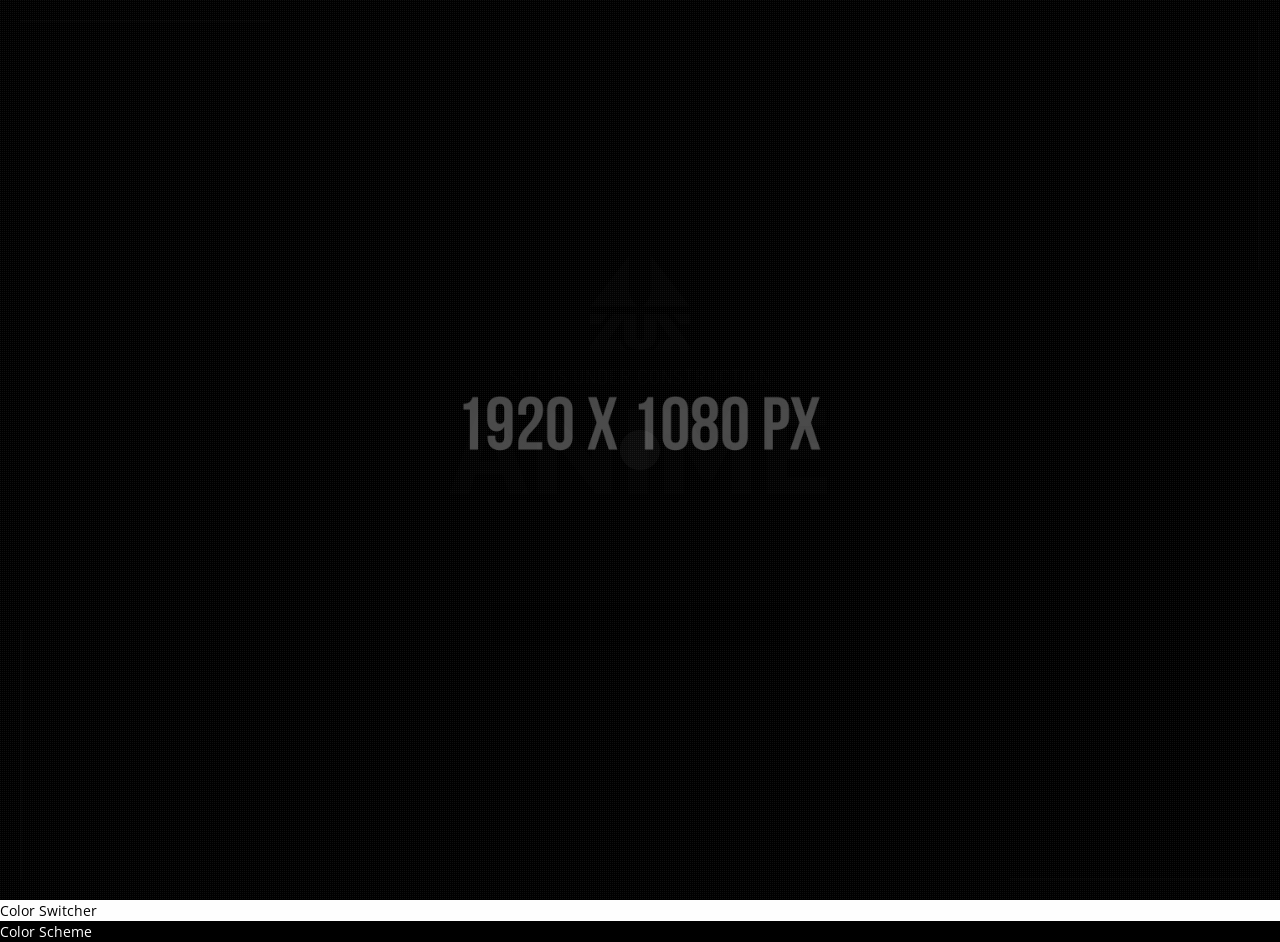
==== commit 95ec2492: "Change to dark theme" ====
--- a/index.html
+++ b/index.html
@@ -17,9 +17,9 @@
         <!-- Birdman v1.1 || ex nihilo || April - May 2015 -->
         <!-- style start -->
         <link href="css/bootstrap.min.css" media="all" rel="stylesheet" type="text/css">
-        <link href="css/style-light.css" media="all" rel="stylesheet" type="text/css">
+        <link href="css/style-dark.css" media="all" rel="stylesheet" type="text/css">
         <link href="css/flexslider.css" media="all" rel="stylesheet" type="text/css">
-        <link href="css/default-skin/default-skin-light.css" media="all" rel="stylesheet" type="text/css">
+        <link href="css/default-skin/default-skin-dark.css" media="all" rel="stylesheet" type="text/css">
         <link href="css/font-awesome-4.3.0/css/font-awesome.css" media="all" rel="stylesheet" type="text/css"><!-- style end -->
         <!-- google fonts start -->
         <link href=
@@ -27,22 +27,22 @@
         rel="stylesheet" type="text/css"><!-- google fonts end -->
         <link href="styleswitch/styleswitch.css" media="all" rel="stylesheet" type="text/css">
         <!-- alternate style start || to use your preferred color, simply remove all style colors below and leave only your preferred color -->
-        <link href="css/colors/black-light.css" media="screen" rel="stylesheet" title="black" type="text/css">
-        <link href="css/colors/red-light.css" media="screen" rel="stylesheet" title="red" type="text/css">
-        <link href="css/colors/red-2-light.css" media="screen" rel="stylesheet" title="red-2" type="text/css">
-        <link href="css/colors/green-light.css" media="screen" rel="stylesheet" title="green" type="text/css">
-        <link href="css/colors/green-2-light.css" media="screen" rel="stylesheet" title="green-2" type="text/css">
-        <link href="css/colors/blue-light.css" media="screen" rel="stylesheet" title="blue" type="text/css">
-        <link href="css/colors/blue-2-light.css" media="screen" rel="stylesheet" title="blue-2" type="text/css">
-        <link href="css/colors/yellow-light.css" media="screen" rel="stylesheet" title="yellow" type="text/css">
-        <link href="css/colors/yellow-2-light.css" media="screen" rel="stylesheet" title="yellow-2" type="text/css">
-        <link href="css/colors/orange-light.css" media="screen" rel="stylesheet" title="orange" type="text/css">
-        <link href="css/colors/gold-light.css" media="screen" rel="stylesheet" title="gold" type="text/css">
-        <link href="css/colors/pink-light.css" media="screen" rel="stylesheet" title="pink" type="text/css">
-        <link href="css/colors/purple-light.css" media="screen" rel="stylesheet" title="purple" type="text/css">
-        <link href="css/colors/violet-light.css" media="screen" rel="stylesheet" title="violet" type="text/css">
-        <link href="css/colors/turquoise-light.css" media="screen" rel="stylesheet" title="turquoise" type="text/css">
-        <link href="css/colors/brick-light.css" media="screen" rel="stylesheet" title="brick" type="text/css"><!-- alternate style end -->
+        <link href="css/colors/white-dark.css" media="screen" rel="stylesheet" title="white" type="text/css">
+        <link href="css/colors/red-dark.css" media="screen" rel="stylesheet" title="red" type="text/css">
+        <link href="css/colors/red-2-dark.css" media="screen" rel="stylesheet" title="red-2" type="text/css">
+        <link href="css/colors/green-dark.css" media="screen" rel="stylesheet" title="green" type="text/css">
+        <link href="css/colors/green-2-dark.css" media="screen" rel="stylesheet" title="green-2" type="text/css">
+        <link href="css/colors/blue-dark.css" media="screen" rel="stylesheet" title="blue" type="text/css">
+        <link href="css/colors/blue-2-dark.css" media="screen" rel="stylesheet" title="blue-2" type="text/css">
+        <link href="css/colors/yellow-dark.css" media="screen" rel="stylesheet" title="yellow" type="text/css">
+        <link href="css/colors/yellow-2-dark.css" media="screen" rel="stylesheet" title="yellow-2" type="text/css">
+        <link href="css/colors/orange-dark.css" media="screen" rel="stylesheet" title="orange" type="text/css">
+        <link href="css/colors/gold-dark.css" media="screen" rel="stylesheet" title="gold" type="text/css">
+        <link href="css/colors/pink-dark.css" media="screen" rel="stylesheet" title="pink" type="text/css">
+        <link href="css/colors/purple-dark.css" media="screen" rel="stylesheet" title="purple" type="text/css">
+        <link href="css/colors/violet-dark.css" media="screen" rel="stylesheet" title="violet" type="text/css">
+        <link href="css/colors/turquoise-dark.css" media="screen" rel="stylesheet" title="turquoise" type="text/css">
+        <link href="css/colors/brick-dark.css" media="screen" rel="stylesheet" title="brick" type="text/css"><!-- alternate style end -->
         <!--[if lt IE 9]>
             <script src="http://html5shim.googlecode.com/svn/trunk/html5.js"></script>
         <![endif]-->
@@ -56,14 +56,13 @@
             <div id="preload-status"></div><!-- preload status end -->
         </div><!-- preload end -->
         <!-- HTML5 video start -->
-		<div id="video-bg" data-vide-bg="mp4:toji" data-vide-options="loop: true, muted: true, position: 0% 50%"></div><!-- HTML5 video end -->
+		<div id="video-bg" data-vide-bg="mp4:intro" data-vide-options="loop: true, muted: true, position: 0% 50%"></div><!-- HTML5 video end -->
         <!-- curtains start -->
         <div id="curtains"></div><!-- curtains end -->
         <!-- top shade start -->
         <div id="top-shade"></div><!-- top shade end -->
         <!-- preload content start -->
         <div class="preload-content"></div><!-- preload content end -->
-        <!-- navigation start -->
         <!-- upper page start -->
         <div class="upper-page current" id="home">
             <!-- center container start -->
@@ -101,7 +100,7 @@
                                     <!-- newsletter form start -->
                                     <div id="subscribe-wrapper">
                                         <div class="cycle-it-home">
-                                            <a class="cycle-text" href="#">Contact us Through Social Media to Place Orders</a>
+                                            <a class="cycle-text" href="#">Contact us Through Social Media to <strong>Place Orders</strong></a>
                                         </div>
                                         <div id="newsletter">
                                             <div class="social-media">
@@ -119,9 +118,466 @@
                 </div><!-- center block end -->
             </div><!-- upper content end -->
         </div><!-- upper page end -->
+        <!-- about start -->
+        <div class="lower-page" id="about">
+            <!-- center container start -->
+            <div class="center-container">
+                <!-- center block start -->
+                <div class="center-block">
+                    <!-- lower content start -->
+                    <div class="lower-content">
+                        <!-- container start -->
+                        <div class="container sections">
+                            <!-- row start -->
+                            <div class="row about-column">
+                                <div class="col-md-3">
+                                    <div class="cycle-it">
+                                        <a class="cycle-text" href="#">Who we are</a>
+                                    </div>
+                                    <h2>
+                                        About
+                                    </h2>
+                                </div>
+                                <div class="col-md-3"></div>
+                                <div class="col-md-6">
+                                    <div class="quote">
+                                        <p>
+                                            <span class="quote-mark-l fa fa-quote-left"></span>Lorem ipsum dolor sit amet, consectetur adipiscing elit. Fusce dictum pharetra congue.<span class=
+                                            "quote-mark-r fa fa-quote-right"></span>
+                                        </p>
+                                    </div>
+                                </div>
+                            </div><!-- row end -->
+                            <!-- row start -->
+                            <div class="row">
+                                <!-- decoration start -->
+                                <div class="decoration">
+                                    <div class="decoration-left"></div>
+                                    <div class="decoration-effect">
+                                        <a class="effect-bubba" href="#">Read more</a>
+                                    </div>
+                                    <div class="decoration-right"></div>
+                                </div><!-- decoration end -->
+                            </div><!-- row end -->
+                            <!-- row start -->
+                            <div class="row about-column">
+                                <div class="col-md-4">
+                                    <!-- skills start -->
+                                    <div class="contentOT">
+                                        <div class="colOT">
+                                            <ul id="skills">
+                                                <li>
+                                                    <span class="expand html5"></span><em>HTML5</em>
+                                                </li>
+                                                <li>
+                                                    <span class="expand css3"></span><em>CSS3</em>
+                                                </li>
+                                                <li>
+                                                    <span class="expand jquery"></span><em>jQuery</em>
+                                                </li>
+                                                <li>
+                                                    <span class="expand photoshop"></span><em>Photoshop</em>
+                                                </li>
+                                                <li>
+                                                    <span class="expand dreamweaver"></span><em>Dreamweaver</em>
+                                                </li>
+                                            </ul>
+                                        </div>
+                                    </div><!-- skills end -->
+                                </div>
+                                <div class="col-md-4">
+                                    <p>
+                                        Lorem ipsum dolor sit amet, consectetur adipiscing elit. Fusce dictum <a href="#">pharetra congue</a>.
+                                    </p>
+                                    <p>
+                                        Suspendisse ut feugiat orci, in laoreet augue. Aliquam ultricies, ligula non dignissim suscipit, neque nunc efficitur felis.
+                                    </p>
+                                </div>
+                                <div class="col-md-4">
+                                    <p>
+                                        Curabitur sit amet odio vitae odio gravida tempus. Aenean in lectus neque.
+                                    </p>
+                                    <p>
+                                        Nunc in lacus quis enim ultrices suscipit sit amet id lorem. Sed in lorem felis. Nulla tempus consequat magna, eu <a href="#">finibus mauris</a>.
+                                    </p>
+                                </div>
+                            </div><!-- row end -->
+                        </div><!-- container end -->
+                    </div><!-- lower content end -->
+                </div><!-- center container end -->
+            </div><!-- center block end -->
+        </div><!-- about end -->
+        <!-- services start -->
+        <div class="lower-page" id="services">
+            <!-- center container start -->
+            <div class="center-container">
+                <!-- center block start -->
+                <div class="center-block">
+                    <!-- lower content start -->
+                    <div class="lower-content">
+                        <!-- container start -->
+                        <div class="container sections">
+                            <!-- row start -->
+                            <div class="row services-column">
+                                <div class="col-md-3">
+                                    <div class="cycle-it">
+                                        <a class="cycle-text" href="#">What we do</a>
+                                    </div>
+                                    <h2>
+                                        Services
+                                    </h2>
+                                </div>
+                                <div class="col-md-3"></div>
+                                <div class="col-md-6">
+                                    <div class="quote">
+                                        <p>
+                                            <span class="quote-mark-l fa fa-quote-left"></span>Suspendisse ut feugiat orci, in laoreet augue. Aliquam ultricies, ligula non dignissim
+                                            suscipit.<span class="quote-mark-r fa fa-quote-right"></span>
+                                        </p>
+                                    </div>
+                                </div>
+                            </div><!-- row end -->
+                            <!-- row start -->
+                            <div class="row">
+                                <!-- decoration start -->
+                                <div class="decoration">
+                                    <div class="decoration-left"></div>
+                                    <div class="decoration-effect">
+                                        <a class="effect-bubba" href="#">Read more</a>
+                                    </div>
+                                    <div class="decoration-right"></div>
+                                </div><!-- decoration end -->
+                            </div><!-- row end -->
+                            <!-- row start -->
+                            <div class="row services-column">
+                                <div class="col-xs-12 col-sm-6 col-md-3 col-lg-3">
+                                    <p class="info">
+                                        Customer first
+                                    </p>
+                                    <!-- services effect start -->
+                                    <section class="set-8">
+                                        <div class="hi-icon-wrap hi-icon-effect-8">
+                                            <a class="hi-icon hi-icon-services-1" href="#">Customer first</a>
+                                        </div>
+                                    </section><!-- services effect end -->
+                                    <p>
+                                        Lorem ipsum dolor sit amet, consectetur adipiscing elit. Fusce dictum <a href="#">pharetra congue</a>.
+                                    </p>
+                                </div>
+                                <div class="col-xs-12 col-sm-6 col-md-3 col-lg-3">
+                                    <p class="info">
+                                        Quality first
+                                    </p>
+                                    <!-- services effect start -->
+                                    <section class="set-8">
+                                        <div class="hi-icon-wrap hi-icon-effect-8">
+                                            <a class="hi-icon hi-icon-services-2" href="#">Quality first</a>
+                                        </div>
+                                    </section><!-- services effect end -->
+                                    <p>
+                                        Suspendisse ut feugiat orci, in laoreet augue. Aliquam ultricies, ligula non dignissim suscipit, neque nunc efficitur felis.
+                                    </p>
+                                </div>
+                                <div class="col-xs-12 col-sm-6 col-md-3 col-lg-3">
+                                    <p class="info">
+                                        Core values
+                                    </p>
+                                    <!-- services effect start -->
+                                    <section class="set-8">
+                                        <div class="hi-icon-wrap hi-icon-effect-8">
+                                            <a class="hi-icon hi-icon-services-3" href="#">Core values</a>
+                                        </div>
+                                    </section><!-- services effect end -->
+                                    <p>
+                                        Curabitur sit amet odio vitae odio gravida tempus. Aenean in lectus neque.
+                                    </p>
+                                </div>
+                                <div class="col-xs-12 col-sm-6 col-md-3 col-lg-3">
+                                    <p class="info">
+                                        Core Pinciples
+                                    </p>
+                                    <!-- services effect start -->
+                                    <section class="set-8">
+                                        <div class="hi-icon-wrap hi-icon-effect-8">
+                                            <a class="hi-icon hi-icon-services-4" href="#">Core Pinciples</a>
+                                        </div>
+                                    </section><!-- services effect end -->
+                                    <p>
+                                        Nunc in lacus quis enim ultrices suscipit sit amet id lorem. Sed in lorem felis. Nulla tempus consequat magna, eu <a href="#">finibus mauris</a>.
+                                    </p>
+                                </div>
+                            </div><!-- row end -->
+                        </div><!-- container end -->
+                    </div><!-- lower content end -->
+                </div><!-- center container end -->
+            </div><!-- center block end -->
+        </div><!-- services end -->
+        <!-- photos start -->
+        <div class="lower-page" id="photos">
+            <!-- center container start -->
+            <div class="center-container">
+                <!-- center block start -->
+                <div class="center-block">
+                    <!-- lower content start -->
+                    <div class="lower-content">
+                        <!-- container start -->
+                        <div class="container sections">
+                            <!-- row start -->
+                            <div class="row photos-column">
+                                <div class="col-md-3">
+                                    <div class="cycle-it">
+                                        <a class="cycle-text" href="#">What we look like</a>
+                                    </div>
+                                    <h2>
+                                        Photos
+                                    </h2>
+                                </div>
+                                <div class="col-md-3"></div>
+                                <div class="col-md-6">
+                                    <div class="quote">
+                                        <p>
+                                            <span class="quote-mark-l fa fa-quote-left"></span>Nunc in lacus quis enim ultrices suscipit sit amet id lorem. Sed in lorem felis.<span class=
+                                            "quote-mark-r fa fa-quote-right"></span>
+                                        </p>
+                                    </div>
+                                </div>
+                            </div><!-- row end -->
+                            <!-- row start -->
+                            <div class="row">
+                                <!-- decoration start -->
+                                <div class="decoration">
+                                    <div class="decoration-left"></div>
+                                    <div class="decoration-effect">
+                                        <a class="effect-bubba" href="#">Read more</a>
+                                    </div>
+                                    <div class="decoration-right"></div>
+                                </div><!-- decoration end -->
+                            </div><!-- row end -->
+                            <!-- row start -->
+                            <div class="row photos-column">
+                                <!-- photoSwipe start -->
+                                <section id="birdman-photos">
+                                    <div class="birdman-photos">
+                                        <!-- photo gallery start -->
+                                        <!-- photo 1 start -->
+                                        <figure class="lineup">
+                                            <a class="effect-bubba-photos" data-size="1920x1080" href="images/photos/large/1.jpg"><img alt="Image description" src="images/photos/small/1.jpg"></a>
+                                            <figcaption>
+                                                Image caption 1                                            </figcaption>
+                                        </figure>
+                                        <!-- photo 1 end -->
+                                        <!-- photo 2 start -->
+                                        <figure class="lineup">
+                                            <a class="effect-bubba-photos" data-size="1920x1080" href="images/photos/large/2.jpg"><img alt="Image description" src="images/photos/small/2.jpg"></a>
+                                            <figcaption>
+                                                Image caption 2                                            </figcaption>
+                                        </figure>
+                                        <!-- photo 2 end -->
+                                        <!-- photo 3 start -->
+                                        <figure class="lineup">
+                                            <a class="effect-bubba-photos" data-size="1920x1080" href="images/photos/large/3.jpg"><img alt="Image description" src="images/photos/small/3.jpg"></a>
+                                            <figcaption>
+                                                Image caption 3                                            </figcaption>
+                                        </figure>
+                                        <!-- photo 3 end -->
+                                        <!-- photo 4 start -->
+                                        <figure class="lineup">
+                                            <a class="effect-bubba-photos" data-size="1920x1080" href="images/photos/large/4.jpg"><img alt="Image description" src="images/photos/small/4.jpg"></a>
+                                            <figcaption>
+                                                Image caption 4                                            </figcaption>
+                                        </figure>
+                                        <!-- photo 4 end -->
+                                        <!-- photo 5 start -->
+                                        <figure class="lineup">
+                                            <a class="effect-bubba-photos" data-size="1920x1080" href="images/photos/large/1.jpg"><img alt="Image description" src="images/photos/small/1.jpg"></a>
+                                            <figcaption>
+                                                Image caption 5                                            </figcaption>
+                                        </figure>
+                                        <!-- photo 5 end -->
+                                        <!-- photo 6 start -->
+                                        <figure class="lineup">
+                                            <a class="effect-bubba-photos" data-size="1920x1080" href="images/photos/large/2.jpg"><img alt="Image description" src="images/photos/small/2.jpg"></a>
+                                            <figcaption>
+                                                Image caption 6                                            </figcaption>
+                                        </figure>
+                                        <!-- photo 6 end -->
+                                        <!-- photo 7 start -->
+                                        <figure class="lineup">
+                                            <a class="effect-bubba-photos" data-size="1920x1080" href="images/photos/large/3.jpg"><img alt="Image description" src="images/photos/small/3.jpg"></a>
+                                            <figcaption>
+                                                Image caption 7                                            </figcaption>
+                                        </figure>
+                                        <!-- photo 7 end -->
+                                        <!-- photo 8 start -->
+                                        <figure class="lineup">
+                                            <a class="effect-bubba-photos" data-size="1920x1080" href="images/photos/large/4.jpg"><img alt="Image description" src="images/photos/small/4.jpg"></a>
+                                            <figcaption>
+                                                Image caption 8                                            </figcaption>
+                                        </figure>
+                                        <!-- photo 8 end -->
+                                        <!-- photo gallery end -->
+                                    </div>
+                                </section>
+                                <!-- photoSwipe background start -->
+                                <div class="pswp" tabindex="-1">
+                                    <div class="pswp__bg"></div>
+                                    <div class="pswp__scroll-wrap">
+                                        <div class="pswp__container">
+                                            <div class="pswp__item"></div>
+                                            <div class="pswp__item"></div>
+                                            <div class="pswp__item"></div>
+                                        </div>
+                                        <div class="pswp__ui pswp__ui--hidden">
+                                            <div class="pswp__top-bar">
+                                                <div class="pswp__counter"></div><button class="pswp__button pswp__button--close"></button> <button class=
+                                                "pswp__button pswp__button--share"></button> <button class="pswp__button pswp__button--fs"></button>
+                                                <button class="pswp__button pswp__button--zoom"></button>
+                                                <div class="pswp__preloader">
+                                                    <div class="pswp__preloader__icn">
+                                                        <div class="pswp__preloader__cut">
+                                                            <div class="pswp__preloader__donut"></div>
+                                                        </div>
+                                                    </div>
+                                                </div>
+                                            </div>
+                                            <div class="pswp__share-modal pswp__share-modal--hidden pswp__single-tap">
+                                                <div class="pswp__share-tooltip"></div>
+                                            </div><button class="pswp__button pswp__button--arrow--left"></button> <button class=
+                                            "pswp__button pswp__button--arrow--right"></button>
+                                            <div class="pswp__caption">
+                                                <div class="pswp__caption__center"></div>
+                                            </div>
+                                        </div>
+                                    </div>
+                                </div><!-- photoSwipe background end -->
+                                <!-- photoSwipe end -->
+                            </div><!-- row end -->
+                        </div><!-- container end -->
+                    </div><!-- lower content end -->
+                </div><!-- center container end -->
+            </div><!-- center block end -->
+        </div><!-- photos end -->
+        <!-- contact start -->
+        <div class="lower-page" id="contact">
+            <!-- center container start -->
+            <div class="center-container">
+                <!-- center block start -->
+                <div class="center-block">
+                    <!-- lower content start -->
+                    <div class="lower-content">
+                        <!-- container start -->
+                        <div class="container sections">
+                            <!-- row start -->
+                            <div class="row contact-column">
+                                <div class="col-md-3">
+                                    <div class="cycle-it">
+                                        <a class="cycle-text" href="#">Where we work</a>
+                                    </div>
+                                    <h2>
+                                        Contact
+                                    </h2>
+                                </div>
+                                <div class="col-md-3"></div>
+                                <div class="col-md-6">
+                                    <div class="quote">
+                                        <p>
+                                            <span class="quote-mark-l fa fa-quote-left"></span>Curabitur sit amet odio vitae odio gravida tempus. Aenean in lectus neque.<span class=
+                                            "quote-mark-r fa fa-quote-right"></span>
+                                        </p>
+                                    </div>
+                                </div>
+                            </div><!-- row end -->
+                            <!-- row start -->
+                            <div class="row">
+                                <!-- decoration social start -->
+                                <div class="decoration-social">
+                                    <div class="decoration-social-left"></div>
+                                    <!-- social icons start -->
+                                    <div class="social-icons-wrapper">
+                                        <ul class="social-icons">
+                                            <li>
+                                                <a class="fa fa-twitter-square fa-2x" href="#"></a>
+                                            </li>
+                                            <li>
+                                                <a class="fa fa-facebook-square fa-2x" href="#"></a>
+                                            </li>
+                                            <li>
+                                                <a class="fa fa-google-plus-square fa-2x" href="#"></a>
+                                            </li>
+                                            <li>
+                                                <a class="fa fa-youtube-square fa-2x" href="#"></a>
+                                            </li>
+                                            <li>
+                                                <a class="fa fa-linkedin-square fa-2x" href="#"></a>
+                                            </li>
+                                            <li>
+                                                <a class="fa fa-instagram fa-2x" href="#"></a>
+                                            </li>
+                                        </ul>
+                                    </div><!-- social icons end -->
+                                    <div class="decoration-social-right"></div>
+                                </div><!-- decoration social end -->
+                            </div><!-- row end -->
+                            <!-- row start -->
+                            <div class="row contact-column">
+                                <div class="col-xs-12 col-sm-6 col-md-3 col-lg-3">
+                                    <p class="info">
+                                        <span class="awesome"><span class="fa fa-map-marker"></span></span> Address
+                                    </p>
+                                    <p>
+                                        ex nihilo, Inc., Touchdown Dr<br>
+                                        1176
+                                    </p>
+                                </div>
+                                <div class="col-xs-12 col-sm-6 col-md-3 col-lg-3">
+                                    <p class="info">
+                                        <span class="awesome"><span class="fa fa-mobile"></span></span> Telephone
+                                    </p>
+                                    <p>
+                                        [00] 11 - 76<br>
+                                        [01] 11 - 76
+                                    </p>
+                                </div>
+                                <div class="col-xs-12 col-sm-6 col-md-3 col-lg-3">
+                                    <p class="info">
+                                        <span class="awesome"><span class="fa fa-paper-plane"></span></span> Email
+                                    </p>
+                                    <p>
+                                        <a href="mailto:you@yoursite.com">you@yoursite.com</a>
+                                    </p>
+                                </div>
+                                <div class="col-xs-12 col-sm-6 col-md-3 col-lg-3">
+                                    <!-- contact form start -->
+                                    <div id="contact-form">
+                                        <form action="contact.php" id="form" method="post" name="send">
+                                            <div>
+                                                <input class="requiredField name" id="name" name="name" placeholder="Name" type="text">
+                                            </div>
+                                            <div>
+                                                <input class="requiredField email" id="email" name="email" placeholder="Email" type="text">
+                                            </div>
+                                            <div>
+                                                <input class="requiredField subject" id="subject" name="subject" placeholder="Subject" type="text">
+                                            </div>
+                                            <div>
+                                                <textarea class="requiredField message" id="message" name="message" placeholder="Message">
+</textarea>
+                                            </div>
+                                            <div>
+                                                <button class="submit-button" id="submit-2" type="submit">Submit</button>
+                                            </div>
+                                        </form>
+                                    </div><!-- contact form end -->
+                                </div>
+                            </div><!-- row end -->
+                        </div><!-- container end -->
+                    </div><!-- lower content end -->
+                </div><!-- center container end -->
+            </div><!-- center block end -->
+        </div><!-- contact end -->
         <!-- scripts start -->
         <script src="js/jquery-1.11.3.min.js" type="text/javascript"></script>
-		<script src="js/plugins-clean-light.js" type="text/javascript"></script>
+		<script src="js/plugins-clean-dark.js" type="text/javascript"></script>
         <script src="js/supersized.3.2.7.bg-video-HTML5.js" type="text/javascript"></script>
 		<script src="js/birdman.js" type="text/javascript"></script>
 		<script src="js/bootstrap.min.js" type="text/javascript"></script>
@@ -152,8 +608,8 @@
                         Color Scheme
                     </div>
                     <ul class="color-scheme clearfix">
-                        <li class="black">
-                            <a class="styleswitch" href="css/colors/black" rel="black"></a>
+                        <li class="white">
+                            <a class="styleswitch" href="css/colors/white" rel="white"></a>
                         </li>
                         <li class="red">
                             <a class="styleswitch" href="css/colors/red" rel="red"></a>
--- a/css/style-dark.css
+++ b/css/style-dark.css
@@ -0,0 +1,2379 @@
+﻿@charset "utf-8";
+/* CSS Document */
+
+
+/*
+  reset
+  supersized
+  layout
+  curtains
+  top shade
+  birds
+  square
+  navigation
+  brackets
+  contact form
+  newsletter form
+  social icons
+  screen loader
+  preload
+  preload content
+  center container
+  YouTube video containment
+  HTML5 video containment
+  flexSlider
+  kenburnsy
+  google maps
+  countdown
+  newsletter field effect
+  services extras
+  services effect
+  skills
+  media queries
+*/
+
+
+/* reset */
+html, body, div, span, applet, object, iframe, h1, h2, h3, h4, h5, h6, p, blockquote, pre, a, abbr, acronym, address, big, cite, code, del, dfn, em, img, ins, kbd, q, s, samp, small, strike, strong, sub, sup, tt, var, b, u, i, center, dl, dt, dd, ol, ul, li, fieldset, form, label, legend, table, caption, tbody, tfoot, thead, tr, th, td, article, aside, canvas, details, embed, figure, figcaption, footer, header, hgroup, menu, nav, output, ruby, section, summary, time, mark, audio, video {
+margin: 0;
+padding: 0;
+border: 0;
+font-size: 100%;
+font: inherit;
+vertical-align: baseline;
+}
+
+html, body {
+height: 100%;
+}
+
+body {
+line-height: 1;
+overflow: hidden;
+}
+
+article, aside, details, figcaption, figure, footer, header, hgroup, menu, nav, section {
+display: block;
+}
+
+ol, ul {
+list-style: none;
+}
+
+blockquote, q {
+quotes: none;
+}
+
+blockquote:before, blockquote:after, q:before, q:after {
+content: '';
+content: none;
+}
+
+table {
+border-collapse: collapse;
+border-spacing: 0;
+}
+
+*:focus {  
+outline: none;
+}
+
+/* remove dotted outline from links, button and input element */
+a:focus, a:active,
+button::-moz-focus-inner,
+input[type="reset"]::-moz-focus-inner,
+input[type="button"]::-moz-focus-inner,
+input[type="submit"]::-moz-focus-inner {
+border: 0;
+outline: 0;
+}
+
+
+/* supersized */
+img { border: none; }
+#supersized-loader { position: absolute; top: 50%; left: 50%; width: 60px; height: 60px; margin: -30px 0 0 -30px; text-indent: -999em; background: none; z-index: -1; }
+#supersized { display: block; position: fixed; left: 0; top: 0; overflow: hidden; height: 100%; width: 100%; z-index: -999; }
+#supersized img { width: auto; height: auto; position: relative; display: none; outline: none; border: none; }
+#supersized.speed img { -ms-interpolation-mode: nearest-neighbor; image-rendering: -moz-crisp-edges; } /* Speed */
+#supersized.quality img { -ms-interpolation-mode: bicubic; image-rendering: optimizeQuality; }         /* Quality */
+#supersized li { display: block; list-style: none; position: fixed; overflow: hidden; top: 0; left: 0; width: 100%; height: 100%; background: none; z-index: -30; }
+#supersized a { width: 100%; height: 100%; display: block; }
+#supersized li.prevslide { z-index: -20; }
+#supersized li.activeslide { z-index: -10; }
+#supersized li.image-loading { background: none; width: 100%; height: 100%; }
+#supersized li.image-loading img { visibility: hidden; }
+#supersized li.prevslide img, #supersized li.activeslide img { display: inline; }
+
+
+/* layout */
+body {
+font-family: 'Open Sans', sans-serif;
+font-size: 14px;
+line-height: 1.5;
+font-style: normal;
+font-weight: normal;
+text-align: left;
+color: #fff;
+background: #000;
+ -webkit-font-smoothing: antialiased;
+-moz-osx-font-smoothing: grayscale;
+-webkit-text-size-adjust: 100%;
+   -moz-text-size-adjust: 100%;
+    -ms-text-size-adjust: 100%;
+width: 100%;
+height: 100%;
+}
+
+a {
+text-decoration: none;
+outline: none;
+}
+
+a:hover {
+color: #fff;
+text-decoration: none;
+}
+
+a strong {
+   font-weight: 800;
+}
+
+p a {
+text-decoration: none;
+outline: none;
+-webkit-transition: all 0.5s linear;
+   -moz-transition: all 0.5s linear;
+    -ms-transition: all 0.5s linear;
+     -o-transition: all 0.5s linear;
+        transition: all 0.5s linear;
+}
+
+p a:hover {
+color: #fff;
+text-decoration: none;
+-webkit-transition: all 0.5s linear;
+   -moz-transition: all 0.5s linear;
+    -ms-transition: all 0.5s linear;
+     -o-transition: all 0.5s linear;
+        transition: all 0.5s linear;
+}
+
+::-moz-selection { background: #555; color: #fff;      /* Firefox */ }
+     ::selection { background: #555; color: #fff;      /* Safari */  }
+
+
+.upper-page {
+min-height: 100%;
+margin: 0;
+padding: 0;
+background: none;
+}
+
+.upper-content {
+margin: 0 auto;
+padding: 0;
+}
+
+.lower-page {
+min-height: 100%;
+margin: 0;
+padding: 0;
+}
+
+.lower-content {
+margin: 0 auto;
+padding: 138px 0 38px 0;
+}
+
+.lower-content p {
+padding: 10px;
+color: #fff;
+text-align: left;
+}
+
+.sections {
+position: relative;
+z-index: 2;
+}
+
+#about, #services, #photos, #contact {
+display: none;
+}
+
+.about-column p, .services-column p, .photos-column p, .contact-column p {
+text-align: left;
+}
+
+.info {
+font-family: 'Dosis', sans-serif;
+font-size: 20px;
+line-height: 1.5;
+font-style: normal;
+text-transform: uppercase;
+text-align: left;
+font-weight: 400;
+letter-spacing: 1px;
+}
+
+.awesome {
+font-size: 30px;
+padding: 0 10px 0 0;
+}
+
+.quote {
+margin: 26px 0 0 0;
+}
+
+.quote p {
+color: #fff;
+font-size: 20px;
+font-style: italic;
+}
+
+.quote-mark-l {
+color: #fff;
+padding: 0 10px 0 0;
+}
+
+.quote-mark-r {
+color: #fff;
+padding: 0 0 0 10px;
+}
+
+.decoration {
+position: relative;
+margin: 113px auto 98px auto;
+text-align: center;
+}
+
+.decoration-left {
+width: 33%;
+height: 1px;
+background: #777;
+margin: 0 119px 10px 0;
+position: relative;
+display: inline-block;
+}
+
+.decoration-right {
+width: 33%;
+height: 1px;
+background: #777;
+margin: 0 0 10px 119px;
+position: relative;
+display: inline-block;
+}
+
+.decoration-social {
+position: relative;
+margin: 113px auto 98px auto;
+text-align: center;
+}
+
+.decoration-social-left {
+width: 32%;
+height: 1px;
+background: #777;
+margin: 0 134px 10px 0;
+position: relative;
+display: inline-block;
+}
+
+.decoration-social-right {
+width: 32%;
+height: 1px;
+background: #777;
+margin: 0 0 10px 134px;
+position: relative;
+display: inline-block;
+}
+
+.decoration-effect {
+position: absolute;
+font-family: 'Dosis', sans-serif;
+font-size: 17px;
+line-height: 1.5;
+font-style: normal;
+text-transform: uppercase;
+text-align: center;
+font-weight: 400;
+letter-spacing: 1px;
+background: none;
+width: 202px;
+height: 61px;
+padding: 17px 0 0 0;
+margin-left: -101px;
+left: 50%;
+top: -25px;
+border: 1px solid #777;
+z-index: 999;
+}
+
+.decoration-effect a, .decoration-effect a:hover {
+color: #fff;
+text-decoration: none;
+}
+
+.effect-bubba::before,
+.effect-bubba::after {
+width: 180px;
+height: 39px;
+position: absolute;
+top: 10px;
+right: 10px;
+bottom: 10px;
+left: 10px;
+content: '';
+        opacity: 0;
+   -moz-opacity: 0;
+-webkit-opacity: 0;
+filter: alpha(opacity=0);
+-ms-filter: "progid:DXImageTransform.Microsoft.Alpha(Opacity=0)";
+-webkit-transition: opacity 0.35s, -webkit-transform 0.35s;
+        transition: opacity 0.35s, transform 0.35s;
+}
+
+.effect-bubba::before {
+border-top: 1px solid #fff;
+border-bottom: 1px solid #fff;
+-webkit-transform: scale(0,1);
+   -moz-transform: scale(0,1);
+    -ms-transform: scale(0,1);
+     -o-transform: scale(0,1);
+        transform: scale(0,1);
+}
+
+.effect-bubba::after {
+border-left: 1px solid #fff;
+border-right: 1px solid #fff;
+-webkit-transform: scale(1,0);
+   -moz-transform: scale(1,0);
+    -ms-transform: scale(1,0);
+     -o-transform: scale(1,0);
+        transform: scale(1,0);
+}
+
+.effect-bubba:hover::before,
+.effect-bubba:hover::after {
+        opacity: 1;
+   -moz-opacity: 1;
+-webkit-opacity: 1;
+filter: alpha(opacity=100);
+-ms-filter: "progid:DXImageTransform.Microsoft.Alpha(Opacity=100)";
+-webkit-transform: scale(1);
+   -moz-transform: scale(1);
+    -ms-transform: scale(1);
+     -o-transform: scale(1);
+        transform: scale(1);
+}
+
+.effect-bubba-photos::before,
+.effect-bubba-photos::after {
+width: 220px;
+height: 115px;
+position: absolute;
+top: 10px;
+right: 10px;
+bottom: 10px;
+left: 10px;
+content: '';
+        opacity: 0;
+   -moz-opacity: 0;
+-webkit-opacity: 0;
+filter: alpha(opacity=0);
+-ms-filter: "progid:DXImageTransform.Microsoft.Alpha(Opacity=0)";
+-webkit-transition: opacity 0.35s, -webkit-transform 0.35s;
+        transition: opacity 0.35s, transform 0.35s;
+}
+
+.effect-bubba-photos::before {
+border-top: 1px solid #fff;
+border-bottom: 1px solid #fff;
+-webkit-transform: scale(0,1);
+   -moz-transform: scale(0,1);
+    -ms-transform: scale(0,1);
+     -o-transform: scale(0,1);
+        transform: scale(0,1);
+}
+
+.effect-bubba-photos::after {
+border-left: 1px solid #fff;
+border-right: 1px solid #fff;
+-webkit-transform: scale(1,0);
+   -moz-transform: scale(1,0);
+    -ms-transform: scale(1,0);
+     -o-transform: scale(1,0);
+        transform: scale(1,0);
+}
+
+.effect-bubba-photos:hover::before,
+.effect-bubba-photos:hover::after {
+        opacity: 1;
+   -moz-opacity: 1;
+-webkit-opacity: 1;
+filter: alpha(opacity=100);
+-ms-filter: "progid:DXImageTransform.Microsoft.Alpha(Opacity=100)";
+-webkit-transform: scale(1);
+   -moz-transform: scale(1);
+    -ms-transform: scale(1);
+     -o-transform: scale(1);
+        transform: scale(1);
+}
+
+.effect-bubba-photos {
+filter: grayscale(0%);
+-webkit-filter: grayscale(0%);
+filter: url("data:image/svg+xml;utf8,<svg xmlns=\'http://www.w3.org/2000/svg\'><filter id=\'grayscale\'><feColorMatrix type=\'matrix\' values=\'1 0 0 0 0, 0 1 0 0 0, 0 0 1 0 0, 0 0 0 1 0\'/></filter></svg>#grayscale");
+}
+
+.effect-bubba-photos:hover {
+filter: grayscale(100%);
+-webkit-filter: grayscale(100%); /* Webkit browsers */
+filter: gray; /* IE 6 - 9 */
+filter: url("data:image/svg+xml;utf8,<svg xmlns=\'http://www.w3.org/2000/svg\'><filter id=\'grayscale\'><feColorMatrix type=\'matrix\' values=\'0.3333 0.3333 0.3333 0 0 0.3333 0.3333 0.3333 0 0 0.3333 0.3333 0.3333 0 0 0 0 0 1 0\'/></filter></svg>#grayscale"); /* Firefox 10+, Firefox on Android */
+}
+
+#birdman-photos {
+min-width: 100%;
+width: 100%;
+padding: 0;
+margin: 0 0 30px 0;
+position: relative;
+text-align: center;
+}
+
+#birdman-photos .lineup {
+position: relative;
+vertical-align: top;
+display: inline-block;
+width: 240px;
+height: 135px;
+margin: 0 10px 20px 10px;
+}
+
+.birdman-photos {
+width: 100%;
+}
+
+.birdman-photos img {
+width: 100%;
+height: auto;
+}
+
+.birdman-photos figure {
+display: block;
+width: 240px;
+height: 135px;
+}
+
+.birdman-photos figcaption {
+display: none;
+}
+
+h1 {
+color: #fff;
+font-family: 'Raleway',sans-serif;
+font-size: 120px;
+font-weight: 800;
+line-height: 1;
+text-align: center;
+text-transform: uppercase;
+margin: 0 auto;
+padding: 0;
+text-shadow: 1px 1px 2px #000;
+}
+
+h2 {
+position: relative;
+color: #fff;
+font-family: 'Raleway',sans-serif;
+font-size: 80px;
+font-weight: 800;
+line-height: 1;
+text-align: left;
+text-transform: uppercase;
+margin: 0;
+padding: 0;
+z-index: 999;
+text-shadow: 1px 1px 2px #000;
+}
+
+.cycle-it-home {
+font-family: 'Dosis', sans-serif;
+font-size: 20px;
+line-height: 1.5;
+font-style: normal;
+text-transform: uppercase;
+text-align: center;
+font-weight: 400;
+letter-spacing: 1px;
+padding: 0 0 1px 0;
+z-index: 999;
+}
+
+.cycle-it-home a, .cycle-it-home a:hover {
+color: #fff;
+text-decoration: none;
+}
+
+.cycle-it {
+position: relative;
+margin: 0 auto;
+font-family: 'Dosis', sans-serif;
+font-size: 17px;
+line-height: 1.5;
+font-style: normal;
+text-transform: uppercase;
+text-align: left;
+font-weight: 400;
+letter-spacing: 1px;
+padding: 14px 0 3px 0;
+z-index: 999;
+}
+
+.cycle-it a, .cycle-it a:hover {
+color: #fff;
+text-decoration: none;
+}
+
+
+/* curtains */
+#curtains {
+position: fixed;
+height: 100%;
+width: 100%;
+background: url(../images/curtains.png) repeat top left;
+z-index: 0;
+}
+
+
+/* top shade */
+#top-shade {
+position: fixed;
+width: 100%;
+height: 100%;
+overflow: hidden;
+left: 0;
+top: 0;
+
+/* IE9 SVG, needs conditional override of 'filter' to 'none' */
+background: url([data-uri]);
+background: -moz-linear-gradient(top,  rgba(0,0,0,0.65) 0%, rgba(0,0,0,0) 50%, rgba(0,0,0,0) 100%); /* FF3.6+ */
+background: -webkit-gradient(linear, left top, left bottom, color-stop(0%,rgba(0,0,0,0.65)), color-stop(50%,rgba(0,0,0,0)), color-stop(100%,rgba(0,0,0,0))); /* Chrome,Safari4+ */
+background: -webkit-linear-gradient(top,  rgba(0,0,0,0.65) 0%,rgba(0,0,0,0) 50%,rgba(0,0,0,0) 100%); /* Chrome10+,Safari5.1+ */
+background: -o-linear-gradient(top,  rgba(0,0,0,0.65) 0%,rgba(0,0,0,0) 50%,rgba(0,0,0,0) 100%); /* Opera 11.10+ */
+background: -ms-linear-gradient(top,  rgba(0,0,0,0.65) 0%,rgba(0,0,0,0) 50%,rgba(0,0,0,0) 100%); /* IE10+ */
+background: linear-gradient(to bottom,  rgba(0,0,0,0.65) 0%,rgba(0,0,0,0) 50%,rgba(0,0,0,0) 100%); /* W3C */
+filter: progid:DXImageTransform.Microsoft.gradient( startColorstr='#a6000000', endColorstr='#00000000',GradientType=0 ); /* IE6-8 */
+
+
+z-index: 0;
+display: none;
+visibility: hidden;
+}
+
+
+/* birds */
+#birdman-container {
+display: none;
+visibility: hidden;
+}
+
+#birdman-holder {
+position: fixed;
+top: 0;
+left: 0;
+width: 100%;
+height: 100%!important;
+overflow: hidden;
+z-index: 0;
+}
+
+canvas {
+position: fixed;
+left: 0;
+top: 0;
+width: 100%;
+height: 100%;
+overflow: hidden;
+}
+
+
+/* square */
+.square {
+position: fixed;
+display: block;
+left: 20px;
+right: 20px;
+top: 20px;
+bottom: 20px;
+background: none;
+}
+
+.l1, .l2, .l3, .l4 {
+position: absolute;
+background: #fff;
+width: 0;
+height: 0;
+}
+
+
+.l1 {
+left: 0;
+bottom: 0;
+height: 250px;
+width: 2px;
+}
+
+.l2 {
+top: 0;
+left: 0;
+width: 250px;
+height: 2px;
+}
+
+.l3 {
+right: 0;
+top: 0;
+height: 250px;
+width: 2px;  
+}
+
+.l4 {
+bottom: 0;
+right: 0;
+width: 250px;
+height: 2px; 
+}
+
+
+/* navigation */
+nav {
+position: fixed;
+width: 100%;
+height: 100%;
+top: 0;
+left: 0;
+text-align: center;
+background: #0a0a0a;
+visibility: hidden;
+        opacity: 0;
+   -moz-opacity: 0;
+-webkit-opacity: 0;
+filter: alpha(opacity=0);
+-ms-filter: "progid:DXImageTransform.Microsoft.Alpha(Opacity=0)";
+-webkit-transform: scale(0.75);
+   -moz-transform: scale(0.75);
+    -ms-transform: scale(0.75);
+     -o-transform: scale(0.75);
+        transform: scale(0.75);
+-webkit-transition: all 1s ease;
+   -moz-transition: all 1s ease;
+	-ms-transition: all 1s ease;
+     -o-transition: all 1s ease;
+        transition: all 1s ease;
+z-index: 1001;
+}
+
+nav.show {
+  visibility: visible;
+        opacity: 0.95;
+   -moz-opacity: 0.95;
+-webkit-opacity: 0.95;
+filter: alpha(opacity=95);
+-ms-filter: "progid:DXImageTransform.Microsoft.Alpha(Opacity=95)";
+-webkit-transform: scale(1);
+   -moz-transform: scale(1);
+    -ms-transform: scale(1);
+     -o-transform: scale(1);
+        transform: scale(1);
+}
+
+nav a {
+color: #fff;
+text-decoration: none;
+-webkit-transition: all 0.5s linear;
+   -moz-transition: all 0.5s linear;
+    -ms-transition: all 0.5s linear;
+     -o-transition: all 0.5s linear;
+        transition: all 0.5s linear;
+}
+
+nav a:hover {
+color: #fff;
+-webkit-transition: all 0.5s linear;
+   -moz-transition: all 0.5s linear;
+    -ms-transition: all 0.5s linear;
+     -o-transition: all 0.5s linear;
+        transition: all 0.5s linear;
+}
+
+nav a:link, nav a:visited, nav a:active {
+color: #777;
+}
+
+.main-nav li {
+margin: 0 0 10px 0;
+}
+
+.main-nav a {
+font-family: 'Oswald', sans-serif;
+font-size: 30px;
+font-weight: 400;
+font-style: normal;
+text-transform: uppercase;
+color: #fff;
+line-height: 1;
+text-decoration: none;
+}
+
+.main-nav a.active {
+color: #fff;
+}
+
+.menu {
+display: block;
+width: 64px;
+height: 44px;
+}
+
+.menu:hover {
+background: none;
+}
+
+.btn-nav {
+position: absolute;
+right: 34px;
+top: 33px;
+background: none;
+z-index: 1002;
+cursor: pointer;
+}
+
+.btn-nav:hover {
+background: none;
+}
+
+.btn-nav span {
+position: absolute;
+display: inline-block;
+left: 6px;
+top: 19px;
+width: 50px;
+height: 4px;
+background: #fff;
+-webkit-transition: all 0.3s ease;
+   -moz-transition: all 0.3s ease;
+    -ms-transition: all 0.3s ease;
+     -o-transition: all 0.3s ease;
+        transition: all 0.3s ease;
+}
+
+.btn-nav span:before {
+top: 12px;
+}
+
+.btn-nav span:after {
+top: -12px;
+}
+
+.btn-nav span:before,
+.btn-nav span:after {
+position: absolute;
+display: inline-block;
+left: 0;
+width: 50px;
+height: 4px;
+content: '';
+background: #fff;
+-webkit-transition: all 0.3s ease;
+   -moz-transition: all 0.3s ease;
+    -ms-transition: all 0.3s ease;
+     -o-transition: all 0.3s ease;
+        transition: all 0.3s ease;
+-webkit-transform-origin: 5px center 0;
+   -moz-transform-origin: 5px center 0;
+    -ms-transform-origin: 5px center 0;
+     -o-transform-origin: 5px center 0;
+        transform-origin: 5px center 0;
+}
+
+.btn-nav.closer span:before,
+.btn-nav.closer span:after {
+position: absolute;
+display: inline-block;
+left: 0;
+width: 50px;
+height: 4px;
+content: '';
+background: #fff;
+-webkit-transition: all 0.3s ease;
+   -moz-transition: all 0.3s ease;
+    -ms-transition: all 0.3s ease;
+     -o-transition: all 0.3s ease;
+        transition: all 0.3s ease;
+-webkit-transform-origin: 5px center 0;
+   -moz-transform-origin: 5px center 0;
+    -ms-transform-origin: 5px center 0;
+     -o-transform-origin: 5px center 0;
+        transform-origin: 5px center 0;
+}
+
+.btn-nav.closer span {
+background: rgba(255,255,255,0);
+}
+
+.btn-nav.closer span:before {
+-webkit-transform: rotate(-45deg);
+   -moz-transform: rotate(-45deg);
+    -ms-transform: rotate(-45deg);
+     -o-transform: rotate(-45deg);
+        transform: rotate(-45deg);
+}
+
+.btn-nav.closer span:after {
+-webkit-transform: rotate(45deg);
+   -moz-transform: rotate(45deg);
+    -ms-transform: rotate(45deg);
+     -o-transform: rotate(45deg);
+        transform: rotate(45deg);
+}
+
+.btn-nav.closer span:before {
+position: absolute;
+left: 0;
+top: 0;
+width: 50px;
+-webkit-transform-origin: center center 0;
+   -moz-transform-origin: center center 0;
+    -ms-transform-origin: center center 0;
+     -o-transform-origin: center center 0;
+        transform-origin: center center 0;
+}
+
+.btn-nav.closer span:after {
+position: absolute;
+left: 0;
+top: 0;
+width: 50px;
+-webkit-transform-origin: center center 0;
+   -moz-transform-origin: center center 0;
+    -ms-transform-origin: center center 0;
+     -o-transform-origin: center center 0;
+        transform-origin: center center 0;
+}
+
+.closer {
+position: absolute;
+right: 34px;
+top: 33px;
+text-indent: -10000px;
+border: none;
+width: 64px;
+height: 44px;
+cursor: pointer;
+-webkit-transition: all 0.5s ease-in-out;
+   -moz-transition: all 0.5s ease-in-out;
+    -ms-transition: all 0.5s ease-in-out;
+     -o-transition: all 0.5s ease-in-out;
+        transition: all 0.5s ease-in-out;
+        opacity: 1;
+   -moz-opacity: 1;
+-webkit-opacity: 1;
+filter: alpha(opacity=100);
+-ms-filter: "progid:DXImageTransform.Microsoft.Alpha(Opacity=100)";
+}
+
+.closer:hover {
+        opacity: 1;
+   -moz-opacity: 1;
+-webkit-opacity: 1;
+filter: alpha(opacity=100);
+-ms-filter: "progid:DXImageTransform.Microsoft.Alpha(Opacity=100)";
+-webkit-transform: rotate(180deg);
+   -moz-transform: rotate(180deg);
+    -ms-transform: rotate(180deg);
+     -o-transform: rotate(180deg);
+        transform: rotate(180deg);
+}
+
+
+/* brackets */
+.brackets a::before,
+.brackets a::after {
+display: inline-block;
+        opacity: 0;
+   -moz-opacity: 0;
+-webkit-opacity: 0;
+filter: alpha(opacity=0);
+-ms-filter: "progid:DXImageTransform.Microsoft.Alpha(Opacity=0)";
+-webkit-transition: -webkit-transform 0.3s, opacity 0.2s;
+   -moz-transition: -moz-transform 0.3s, opacity 0.2s;
+    -ms-transition: -ms-transform 0.3s, opacity 0.2s;
+     -o-transition: -o-transform 0.3s, opacity 0.2s;
+        transition: transform 0.3s, opacity 0.2s;
+}
+
+.brackets a::before {
+content: '[';
+margin-right: 10px;
+-webkit-transform: translateX(20px);
+   -moz-transform: translateX(20px);
+    -ms-transform: translateX(20px);
+     -o-transform: translateX(20px);
+        transform: translateX(20px);
+}
+
+.brackets a::after {
+content: ']';
+margin-left: 10px;
+-webkit-transform: translateX(-20px);
+   -moz-transform: translateX(-20px);
+    -ms-transform: translateX(-20px);
+     -o-transform: translateX(-20px);
+        transform: translateX(-20px);
+}
+
+.brackets a:hover::before,
+.brackets a:hover::after,
+.brackets a:focus::before,
+.brackets a:focus::after {
+        opacity: 1;
+   -moz-opacity: 1;
+-webkit-opacity: 1;
+filter: alpha(opacity=100);
+-ms-filter: "progid:DXImageTransform.Microsoft.Alpha(Opacity=100)";
+-webkit-transform: translateX(0px);	
+   -moz-transform: translateX(0px);
+    -ms-transform: translateX(0px);
+     -o-transform: translateX(0px);
+        transform: translateX(0px);
+}
+
+
+/* contact form */
+#contact-form {
+width: 100%;
+margin: 0;
+text-align: left;
+}
+
+form {
+margin: 0;
+padding: 0;
+}
+
+input {
+position: relative;
+width: 100%;
+height: 40px;
+border-bottom: 1px solid #fff;
+border-left: none;
+border-right: none;
+border-top: none;
+padding: 5px 5px;
+background: none;
+margin: 5px;
+-webkit-transition: all 0.3s;
+   -moz-transition: all 0.3s;
+    -ms-transition: all 0.3s;
+        transition: all 0.3s;
+font-family: 'Open Sans', sans-serif;
+font-size: 14px;
+line-height: 1.5;
+font-style: normal;
+font-weight: normal;
+text-align: left;
+color: #fff;
+}
+
+#form input {
+margin: 10px 0 10px 0;
+}
+
+textarea {
+position: relative;
+width: 100%;
+height: 100px;
+border-bottom: 1px solid #fff;
+border-left: none;
+border-right: none;
+border-top: none;
+padding: 5px 5px;
+background: none;
+margin: 5px;
+-webkit-transition: all 0.3s;
+   -moz-transition: all 0.3s;
+    -ms-transition: all 0.3s;
+        transition: all 0.3s;
+font-family: 'Open Sans', sans-serif;
+font-size: 14px;
+line-height: 1.5;
+font-style: normal;
+font-weight: normal;
+text-align: left;
+color: #fff;
+}
+
+#form textarea {
+margin: 10px 0 10px 0;
+} 
+
+input:hover,
+textarea:hover {
+border-color: rgba(255,255,255,0.5);
+}
+
+#form input:focus,
+#form textarea:focus {
+-webkit-animation: glow 900ms ease-out infinite alternate;
+   -moz-animation: glow 900ms ease-out infinite alternate;
+    -ms-animation: glow 900ms ease-out infinite alternate;
+     -o-animation: glow 900ms ease-out infinite alternate;
+        animation: glow 900ms ease-out infinite alternate;
+}
+
+.success {
+font-family: 'Oswald', sans-serif;
+font-size: 14px;
+font-weight: 400;
+font-style: normal;
+text-transform: uppercase;
+text-align: left;
+margin: 0;
+padding: 23px 10px 13px 10px;
+line-height: 1.5;
+}
+
+#form .error {
+position: absolute;
+font-size: 9px;
+text-transform: uppercase;
+text-align: left;
+display: block;
+margin: -8px 0 0 1px;
+padding: 0;
+}
+
+
+@-webkit-keyframes glow {
+    0% {
+		box-shadow: 0 0 5px rgba(0,0,0,0.2), inset 0 0 5px rgba(0,0,0,0.1)
+		}	
+    100% {
+		box-shadow: 0 0 20px rgba(0,0,0,0.6), inset 0 0 10px rgba(0,0,0,0.4)
+		}
+}
+@-moz-keyframes glow {
+    0% {
+		box-shadow: 0 0 5px rgba(0,0,0,0.2), inset 0 0 5px rgba(0,0,0,0.1)
+    }	
+    100% {
+		box-shadow: 0 0 20px rgba(0,0,0,0.6), inset 0 0 10px rgba(0,0,0,0.4)
+    }
+}
+@-o-keyframes glow {
+    0% {
+		box-shadow: 0 0 5px rgba(0,0,0,0.2), inset 0 0 5px rgba(0,0,0,0.1)
+    }	
+    100% {
+		box-shadow: 0 0 20px rgba(0,0,0,0.6), inset 0 0 10px rgba(0,0,0,0.4)
+    }
+}
+@-ms-keyframes glow {
+    0% {
+		box-shadow: 0 0 5px rgba(0,0,0,0.2), inset 0 0 5px rgba(0,0,0,0.1)
+    }	
+    100% {
+		box-shadow: 0 0 20px rgba(0,0,0,0.6), inset 0 0 10px rgba(0,0,0,0.4)
+    }
+}
+@keyframes glow {
+    0% {
+		box-shadow: 0 0 5px rgba(0,0,0,0.2), inset 0 0 5px rgba(0,0,0,0.1)
+    }	
+    100% {
+		box-shadow: 0 0 20px rgba(0,0,0,0.6), inset 0 0 10px rgba(0,0,0,0.4)
+    }
+}
+
+::-webkit-input-placeholder {
+font-style: italic;
+color: #fff;
+}
+
+::-moz-placeholder {
+font-style: italic;
+color: #fff;
+}
+
+:-ms-input-placeholder {
+font-style: italic;
+color: #fff;
+}
+
+input:-moz-placeholder {
+font-style: italic;
+color: #fff;
+}
+
+
+/* newsletter form */
+#subscribe-wrapper {
+position: relative;
+margin: -52px auto 0 auto;
+background: none;
+width: 300px;
+/* height: 170px; */
+text-align: center;
+}
+
+.newsletter {
+position: relative;
+clear: both;
+width: auto;
+border: none;
+background: none;
+margin: 0;
+padding: 0;
+overflow: hidden;
+}
+
+.social-media {
+   display: flex;
+}
+
+a:visited{color: white;}
+a:link{text-decoration: none;}
+
+.submit-button {
+position: relative;
+font-family: 'Dosis', sans-serif;
+font-size: 14px;
+line-height: 1.5;
+font-style: normal;
+text-transform: uppercase;
+text-align: center;
+font-weight: 400;
+letter-spacing: 1px;
+color: #fff;
+display: flex; /* CSS3 */
+align-items: center;
+justify-content: center;
+outline: none;
+margin: 21px auto 0 auto;
+width: 170px;
+padding: 0;
+height: 45px;
+border: 1px solid #fff;
+background: #fff;
+-webkit-backface-visibility: hidden;
+	    backface-visibility: hidden;
+	overflow: hidden;
+	cursor: pointer;
+-webkit-transition: all 0.3s ease;
+   -moz-transition: all 0.3s ease;
+    -ms-transition: all 0.3s ease;
+	 -o-transition: all 0.3s ease;
+        transition: all 0.3s ease;
+-webkit-transform: translate(0,0);
+   -moz-transform: translate(0,0);
+    -ms-transform: translate(0,0);
+     -o-transform: translate(0,0);
+        transform: translate(0,0);
+}
+
+.submit-button::before {
+position: absolute;
+content: '';
+        opacity: 1;
+   -moz-opacity: 1;
+-webkit-opacity: 1;
+filter: alpha(opacity=100);
+-ms-filter: "progid:DXImageTransform.Microsoft.Alpha(Opacity=100)";
+right: -100%;
+bottom: 0%;
+width: 200%;
+height: 200%;
+background: #000;
+-webkit-backface-visibility: hidden;
+        backface-visibility: hidden;
+-webkit-transform: skewX(-60deg);
+   -moz-transform: skewX(-60deg);
+    -ms-transform: skewX(-60deg);
+     -o-transform: skewX(-60deg);
+        transform: skewX(-60deg);
+-webkit-transition: all 0.4s ease;
+   -moz-transition: all 0.4s ease;
+    -ms-transition: all 0.4s ease;
+	 -o-transition: all 0.4s ease;
+	    transition: all 0.4s ease;
+z-index: -1;
+}
+
+.submit-button::before {
+-webkit-transition: all 0.5s ease;
+   -moz-transition: all 0.5s ease;
+    -ms-transition: all 0.5s ease;
+     -o-transition: all 0.5s ease;
+        transition: all 0.5s ease;
+}
+
+.submit-button:hover {
+color: #000;
+}
+
+.submit-button:hover::before {
+bottom: -100%;
+right: -200%;
+        opacity: 0;
+   -moz-opacity: 0;
+-webkit-opacity: 0;
+filter: alpha(opacity=0);
+-ms-filter: "progid:DXImageTransform.Microsoft.Alpha(Opacity=0)";
+}
+
+.subscribesuccess {
+font-family: 'Oswald', sans-serif;
+font-size: 14px;
+font-weight: 400;
+font-style: normal;
+text-transform: uppercase;
+text-align: center;
+margin: 0;
+padding: 29px 0 0 0;
+line-height: 1.5;
+}
+
+#subscribe .subscribeerror {
+font-family: 'Raleway', sans-serif;
+font-size: 10px;
+font-weight: 400;
+font-style: normal;
+text-transform: uppercase;
+text-align: center;
+color: #fff;
+display: block;
+margin: 11px auto 0 auto;
+padding: 0;
+}
+
+
+/* social icons */
+.social-icons-wrapper {
+position: absolute;
+font-family: 'Dosis', sans-serif;
+font-size: 17px;
+line-height: 1.5;
+font-style: normal;
+text-transform: uppercase;
+text-align: center;
+font-weight: 400;
+letter-spacing: 1px;
+background: none;
+width: 232px;
+height: 61px;
+padding: 17px 0 0 0;
+margin-left: -116px;
+left: 50%;
+top: -25px;
+border: 1px solid #777;
+z-index: 999;
+}
+
+.social-icons-wrapper ul {
+margin: 0 auto;
+padding: 0;
+list-style-type: none;
+}
+
+.social-icons-wrapper ul li {
+display: inline;
+margin: 0 auto;
+padding: 0;
+}
+
+ul.social-icons {
+font-size: 15px;
+margin: 0;
+padding: 0;
+}
+
+ul.social-icons a {
+padding: 0 2px 0 2px;
+color: #fff;
+        opacity: 1;
+   -moz-opacity: 1;
+-webkit-opacity: 1;
+filter: alpha(opacity=100);
+-ms-filter: "progid:DXImageTransform.Microsoft.Alpha(Opacity=100)";
+-webkit-transition: all 0.5s linear;
+   -moz-transition: all 0.5s linear;
+    -ms-transition: all 0.5s linear;
+     -o-transition: all 0.5s linear;
+        transition: all 0.5s linear;
+}
+
+ul.social-icons a:hover {
+padding: 0 2px 0 2px;
+color: #fff;
+        opacity: 0.3;
+   -moz-opacity: 0.3;
+-webkit-opacity: 0.3;
+filter: alpha(opacity=30);
+-ms-filter: "progid:DXImageTransform.Microsoft.Alpha(Opacity=30)";
+-webkit-transition: all 0.5s linear;
+   -moz-transition: all 0.5s linear;
+    -ms-transition: all 0.5s linear;
+     -o-transition: all 0.5s linear;
+        transition: all 0.5s linear;
+}
+
+
+/* screen loader */
+.screen-loader {
+position: absolute;
+width: 100%;
+height: 100%;
+overflow: hidden;
+background: #000;
+z-index: 10000;
+}
+
+
+/* preload */
+#preload {
+position: fixed;
+width: 100%;
+height: 100%;
+overflow: hidden;
+right: 0;
+bottom: 0;
+background: #000;
+display: none;
+z-index: 10000;
+}
+
+#preload-status {
+position: absolute;
+width: 40px;
+height: 40px;
+margin: auto;
+padding: 0;
+top: 0;
+right: 0;
+bottom: 0;
+left: 0;
+display: block;
+background: #fff;
+border-radius: 100%;
+-webkit-animation: scaleout 1.0s infinite ease-in-out;
+   -moz-animation: scaleout 1.0s infinite ease-in-out;
+    -ms-animation: scaleout 1.0s infinite ease-in-out;
+     -o-animation: scaleout 1.0s infinite ease-in-out;
+        animation: scaleout 1.0s infinite ease-in-out;
+}
+
+@-webkit-keyframes scaleout {
+  0% {
+  -webkit-transform: scale(0.0);
+      -ms-transform: scale(0.0);
+          transform: scale(0.0);
+  }
+
+  100% {
+    -webkit-transform: scale(1.0);
+	    -ms-transform: scale(1.0);
+            transform: scale(1.0);
+        opacity: 0;
+   -moz-opacity: 0;
+-webkit-opacity: 0;
+filter: alpha(opacity=0);
+-ms-filter: "progid:DXImageTransform.Microsoft.Alpha(Opacity=0)";
+  }
+}
+
+@keyframes scaleout {
+  0% { 
+  -webkit-transform: scale(0.0);
+      -ms-transform: scale(0.0);
+          transform: scale(0.0);
+  } 
+  
+  100% {
+    -webkit-transform: scale(1.0);
+	    -ms-transform: scale(1.0);
+            transform: scale(1.0);
+        opacity: 0;
+   -moz-opacity: 0;
+-webkit-opacity: 0;
+filter: alpha(opacity=0);
+-ms-filter: "progid:DXImageTransform.Microsoft.Alpha(Opacity=0)";
+  }
+}
+
+#preload-status {
+        opacity: 1;
+   -moz-opacity: 1;
+-webkit-opacity: 1;
+filter: alpha(opacity=100);
+-ms-filter: "progid:DXImageTransform.Microsoft.Alpha(Opacity=100)";
+}
+	
+	
+/* preload content */
+.preload-content {
+position: fixed;
+width: auto;
+height: auto;
+margin: 0;
+padding: 0;
+top: 0;
+right: 0;
+bottom: 0;
+left: 0;
+background: #000;
+        opacity: 0.4;
+   -moz-opacity: 0.4;
+-webkit-opacity: 0.4;
+filter: alpha(opacity=40);
+-ms-filter: "progid:DXImageTransform.Microsoft.Alpha(Opacity=40)";
+z-index: 0;
+}
+
+
+/* center container */
+.center-container-home {
+position: absolute;
+display: table;
+height: 100%;
+width: 100%;
+left: 0;
+top: 0;
+background: rgba(0,0,0,0.5);
+}
+
+.center-container {
+position: absolute;
+display: table;
+height: 100%;
+width: 100%;
+left: 0;
+top: 0;
+background: rgba(0,0,0,0.6);
+}
+
+.center-block {
+display: table-cell;
+vertical-align: middle;
+}
+
+
+/* YouTube video containment */
+#videoContainment {
+position: fixed;
+width: 100%;
+height: 100%;
+left: 0;
+top: 0;
+overflow: hidden;
+}
+
+
+/* HTML5 video containment */
+#video-bg {
+position: fixed;
+width: 100%;
+height: 100%;
+left: 0;
+top: 0;
+overflow: hidden;
+}
+
+
+/* flexSlider */
+div.flexslider {
+background: none;
+border: none;
+}
+
+#intro-wrapper {
+position: relative;
+width: 100%;
+height: auto;
+overflow: hidden;
+margin: 0 auto;
+padding: 0;
+}
+
+
+/* kenburnsy */
+.kenburnsy {
+position: relative;
+width: 100%;
+height: auto;
+overflow: hidden;
+}
+
+.kenburnsy.fullscreen {
+position: fixed;
+top: 0;
+right: 0;
+bottom: 0;
+left: 0;
+z-index: 0;
+}
+
+.kenburnsy img {
+display: none;
+}
+
+.kenburnsy .slide {
+position: fixed;
+top: 0;
+right: 0;
+bottom: 0;
+left: 0;
+background-position: center center;
+-webkit-background-size: cover;
+        background-size: cover;
+background-repeat: no-repeat;
+-webkit-transform: translateZ(0);
+    -ms-transform: translateZ(0);
+        transform: translateZ(0);
+-webkit-transform-origin: center;
+    -ms-transform-origin: center;
+        transform-origin: center;
+}
+
+#kenburnsy-bg {
+overflow: hidden;
+}
+
+
+/* google maps */
+#map-wrapper {
+position: fixed;
+width: 100%;
+height: 100%;
+overflow: hidden;
+left: 0;
+top: 0;
+z-index: -1;
+}
+
+#map {
+position: absolute;
+width: 100%;
+height: 100%;
+overflow: hidden;
+left: 0;
+top: 0;
+}
+
+
+/* countdown */
+#countdown-wrapper {
+position: absolute;
+left: 38px;
+bottom: 33px;
+background: none;
+text-align: left;
+}
+
+#countdown {
+margin: 0;
+padding: 0;
+}
+
+ul#countdown li {
+display: inline-block;
+width: 105px;
+}
+
+ul#countdown li span {
+font-family: 'Dosis', sans-serif;
+font-size: 50px;
+line-height: 1.5;
+font-style: normal;
+text-transform: uppercase;
+font-weight: 400;
+letter-spacing: 1px;
+height: 50px;
+margin: 0;
+padding: 0;
+position: relative;
+text-shadow: 1px 1px 2px #000;
+}
+
+ul#countdown li span.seconds {
+font-family: 'Dosis', sans-serif;
+font-size: 40px;
+line-height: 1.7;
+font-style: normal;
+text-transform: uppercase;
+font-weight: 400;
+letter-spacing: 1px;
+height: 50px;
+margin: 0;
+padding: 0;
+position: relative;
+text-shadow: 1px 1px 2px #000;
+}
+
+ul#countdown li span::before {
+content: '';
+width: 100%;
+height: 1px;
+position: absolute;
+}
+
+ul#countdown li p.timeRefDays,
+ul#countdown li p.timeRefHours,
+ul#countdown li p.timeRefMinutes {
+font-family: 'Raleway', sans-serif;
+color: #fff;
+text-transform: uppercase;
+font-size: 16px;
+font-style: normal;
+font-weight: 500;
+margin: 0;
+padding: 0;
+}
+
+ul#countdown li p.timeRefSeconds {
+font-family: 'Raleway', sans-serif;
+color: #fff;
+text-transform: uppercase;
+font-size: 16px;
+font-style: normal;
+font-weight: 500;
+margin: 0;
+padding: 0;
+}
+
+
+/* newsletter field effect */
+/* normalize */
+button,input,select,textarea { font-family: inherit; font-size: 100%; margin: 0; }
+
+/* input */
+.input {
+position: relative;
+display: inline-block;
+margin: 1em;
+max-width: 270px;
+width: calc(100% - 2em);
+vertical-align: top;
+padding: 20px 0 0 0;
+z-index: 1;
+}
+
+.input__field {
+position: relative;
+display: block;
+float: right;
+padding: 0.8em;
+width: 60%;
+border: none;
+border-radius: 0;
+background: none;
+font-family: 'Raleway', sans-serif;
+font-size: 14px;
+font-weight: 400;
+font-style: normal;
+text-transform: none;
+text-align: center;
+line-height: 0.2;
+-webkit-appearance: none;
+}
+
+.input__field:focus {
+outline: none;
+}
+
+.input__label {
+display: inline-block;
+float: right;
+padding: 0 1em;
+width: 40%;
+font-family: 'Raleway', sans-serif;
+font-size: 13px;
+font-weight: 400;
+font-style: normal;
+text-transform: uppercase;
+text-align: center;
+line-height: 0.2;
+-moz-osx-font-smoothing: grayscale;
+ -webkit-font-smoothing: antialiased;
+-webkit-touch-callout: none;
+-webkit-user-select: none;
+ -khtml-user-select: none;
+   -moz-user-select: none;
+    -ms-user-select: none;
+        user-select: none;
+}
+
+.input__label-content {
+position: relative;
+display: block;
+padding: 1.5em 0;
+width: 100%;
+}
+
+.input--kuro {
+max-width: 270px;
+margin-bottom: 3em;
+}
+
+.input__field--kuro {
+width: 100%;
+background: none;
+color: #fff;
+        opacity: 0;
+   -moz-opacity: 0;
+-webkit-opacity: 0;
+filter: alpha(opacity=0);
+-ms-filter: "progid:DXImageTransform.Microsoft.Alpha(Opacity=0)";
+font-weight: normal;
+text-align: center;
+padding: 0;
+-webkit-transition: opacity 0.3s;
+        transition: opacity 0.3s;
+}
+
+.input__label--kuro {
+position: absolute;
+left: 0;
+width: 100%;
+color: #fff;
+pointer-events: none;
+}
+
+.input__label--kuro::before,
+.input__label--kuro::after {
+position: absolute;
+content: '';
+top: 0;
+left: 0;
+width: 50%;
+height: 100%;
+border: 2px solid #fff;
+-webkit-transition: -webkit-transform 0.3s;
+	    transition: transform 0.3s;
+}
+
+.input__label--kuro::before {
+border-right: none;
+}
+
+.input__label--kuro::after {
+left: 50%;
+border-left: none;
+}
+
+.input__field--kuro:focus,
+.input--filled .input__field--kuro {
+        opacity: 1;
+   -moz-opacity: 1;
+-webkit-opacity: 1;
+filter: alpha(opacity=100);
+-ms-filter: "progid:DXImageTransform.Microsoft.Alpha(Opacity=100)";
+-webkit-transition-delay: 0.3s;
+	    transition-delay: 0.3s;
+}
+
+.input__field--kuro:focus + .input__label--kuro::before,
+.input--filled .input__label--kuro::before {
+-webkit-transform: translate3d(-10%, 0, 0);
+	    transform: translate3d(-10%, 0, 0);
+}
+
+.input__field--kuro:focus + .input__label--kuro::after,
+.input--filled .input__label--kuro::after {
+-webkit-transform: translate3d(10%, 0, 0);
+	    transform: translate3d(10%, 0, 0);
+}
+
+.input__field--kuro:focus + .input__label--kuro .input__label-content--kuro,
+.input--filled .input__label-content--kuro {
+-webkit-animation: anim-2 0.3s forwards;
+	    animation: anim-2 0.3s forwards;
+}
+
+@-webkit-keyframes anim-2 {
+	50% {
+		opacity: 0;
+		-webkit-transform: scale3d(0.3, 0.3, 1);
+		        transform: scale3d(0.3, 0.3, 1);
+	}
+	51% {
+		opacity: 0;
+		-webkit-transform: translate3d(0, -3.7em, 0) scale3d(0.3, 0.3, 1);
+		        transform: translate3d(0, -3.7em, 0) scale3d(0.3, 0.3, 1);
+	}
+	100% {
+		opacity: 1;
+		-webkit-transform: translate3d(0, -3.7em, 0);
+		        transform: translate3d(0, -3.7em, 0);
+	}
+}
+
+@keyframes anim-2 {
+	50% {
+		opacity: 0;
+		-webkit-transform: scale3d(0.3, 0.3, 1);
+		        transform: scale3d(0.3, 0.3, 1);
+	}
+	51% {
+		opacity: 0;
+		-webkit-transform: translate3d(0, -3.7em, 0) scale3d(0.3, 0.3, 1);
+		        transform: translate3d(0, -3.7em, 0) scale3d(0.3, 0.3, 1);
+	}
+	100% {
+		opacity: 1;
+		-webkit-transform: translate3d(0, -3.7em, 0);
+		        transform: translate3d(0, -3.7em, 0);
+	}
+}
+
+
+/* services extras */
+.hi-icon-wrap {
+text-align: left;
+margin: 0;
+padding: 0 0 0 10px;
+}
+
+.hi-icon {
+display: inline-block;
+font-size: 0px;
+cursor: pointer;
+margin: 15px 0;
+width: 90px;
+height: 90px;
+border-radius: 50%;
+text-align: center;
+position: relative;
+z-index: 1;
+}
+
+.hi-icon:after {
+pointer-events: none;
+position: absolute;
+width: 100%;
+height: 100%;
+border-radius: 50%;
+content: '';
+-webkit-box-sizing: content-box; 
+   -moz-box-sizing: content-box; 
+        box-sizing: content-box;
+}
+
+.hi-icon:before {
+font-family: 'FontAwesome';
+speak: none;
+font-size: 40px;
+line-height: 90px;
+font-style: normal;
+font-weight: normal;
+font-variant: normal;
+text-transform: none;
+display: block;
+-webkit-font-smoothing: antialiased;
+}
+
+.hi-icon-services-1:before {
+	content: "\f21b";
+}
+
+.hi-icon-services-2:before {
+	content: "\f005";
+}
+
+.hi-icon-services-3:before {
+	content: "\f219";
+}
+
+.hi-icon-services-4:before {
+	content: "\f19c";
+}
+
+
+/* services effect */
+.set-8 {
+background: none;
+margin: 20px 0 20px 0;
+}
+
+.hi-icon-effect-8 .hi-icon {
+background: rgba(255,255,255,0.1);
+-webkit-transition: -webkit-transform ease-out 0.1s, background 0.2s;
+   -moz-transition: -moz-transform ease-out 0.1s, background 0.2s;
+        transition: transform ease-out 0.1s, background 0.2s;
+}
+
+.hi-icon-effect-8 .hi-icon:after {
+top: 0;
+left: 0;
+padding: 0;
+box-shadow: 0 0 0 2px rgba(255,255,255,0.1);
+        opacity: 0;
+   -moz-opacity: 0;
+-webkit-opacity: 0;
+filter: alpha(opacity=0);
+-ms-filter: "progid:DXImageTransform.Microsoft.Alpha(Opacity=0)";
+-webkit-transform: scale(0.9);
+   -moz-transform: scale(0.9);
+    -ms-transform: scale(0.9);
+        transform: scale(0.9);
+z-index: -1;
+}
+
+.no-touch .hi-icon-effect-8 .hi-icon:hover {
+background: rgba(255,255,255,0.05);
+-webkit-transform: scale(0.93);
+   -moz-transform: scale(0.93);
+    -ms-transform: scale(0.93);
+        transform: scale(0.93);
+}
+
+.hi-icon-effect-8 .hi-icon:hover:after {
+-webkit-animation: sonarEffect 1.3s ease-out 75ms;
+   -moz-animation: sonarEffect 1.3s ease-out 75ms;
+        animation: sonarEffect 1.3s ease-out 75ms;
+}
+
+
+@-webkit-keyframes sonarEffect {
+	0% {
+		opacity: 0.3;
+	}
+	40% {
+		opacity: 0.5;
+		box-shadow: 0 0 0 2px rgba(255,255,255,0.1), 0 0 10px 10px #fff, 0 0 0 10px rgba(255,255,255,0.5);
+	}
+	100% {
+		box-shadow: 0 0 0 2px rgba(255,255,255,0.1), 0 0 10px 10px #fff, 0 0 0 10px rgba(255,255,255,0.5);
+		-webkit-transform: scale(1.5);
+		opacity: 0;
+	}
+}
+
+
+@-moz-keyframes sonarEffect {
+	0% {
+		opacity: 0.3;
+	}
+	40% {
+		opacity: 0.5;
+		box-shadow: 0 0 0 2px rgba(255,255,255,0.1), 0 0 10px 10px #fff, 0 0 0 10px rgba(255,255,255,0.5);
+	}
+	100% {
+		box-shadow: 0 0 0 2px rgba(255,255,255,0.1), 0 0 10px 10px #fff, 0 0 0 10px rgba(255,255,255,0.5);
+		-moz-transform: scale(1.5);
+		opacity: 0;
+	}
+}
+
+
+@keyframes sonarEffect {
+	0% {
+		opacity: 0.3;
+	}
+	40% {
+		opacity: 0.5;
+		box-shadow: 0 0 0 2px rgba(255,255,255,0.1), 0 0 10px 10px #fff, 0 0 0 10px rgba(255,255,255,0.5);
+	}
+	100% {
+		box-shadow: 0 0 0 2px rgba(255,255,255,0.1), 0 0 10px 10px #fff, 0 0 0 10px rgba(255,255,255,0.5);
+		transform: scale(1.5);
+		opacity: 0;
+	}
+}
+
+
+/* skills */
+.contentOT {
+font-family: 'Dosis', sans-serif;
+font-size: 17px;
+line-height: 1;
+font-style: normal;
+text-transform: uppercase;
+text-align: left;
+font-weight: 400;
+letter-spacing: 1px;
+position: relative;
+width: 100%;
+margin: 0;
+padding: 40px 10px 10px 10px;
+float: left;
+left: 0;
+}
+
+.colOT {
+position: relative;
+width: 100%;
+float: left;
+left: 0;
+}
+
+#skills { 
+list-style: none;
+}
+
+#skills li { 
+background: #777;
+height: 3px;
+margin: 0 0 50px 0;
+}
+
+#skills li em { 
+position: relative;
+top: -25px;
+}
+
+.expand { 
+position: absolute;
+height: 3px;
+margin: 0;
+}
+
+.html5 {
+width: 70%;
+-webkit-animation: html5 2s ease-out;
+   -moz-animation: html5 2s ease-out;
+    -ms-animation: html52s ease-out;
+     -o-animation: html5 2s ease-out;
+        animation: html5 2s ease-out;
+}
+
+.css3 {
+width: 90%;
+-webkit-animation: css3 2s ease-out;
+   -moz-animation: css3 2s ease-out;
+    -ms-animation: css3 2s ease-out;
+     -o-animation: css3 2s ease-out;
+        animation: css3 2s ease-out;
+}
+
+.jquery {
+width: 50%;
+-webkit-animation: jquery 2s ease-out;
+   -moz-animation: jquery 2s ease-out;
+    -ms-animation: jquery 2s ease-out;
+     -o-animation: jquery 2s ease-out;
+        animation: jquery 2s ease-out;
+}
+
+.photoshop {
+width: 30%;
+-webkit-animation: photoshop 2s ease-out;
+   -moz-animation: photoshop 2s ease-out;
+    -ms-animation: photoshop 2s ease-out;
+     -o-animation: photoshop 2s ease-out;
+        animation: photoshop 2s ease-out;
+}
+
+.dreamweaver {
+width: 100%;
+-webkit-animation: dreamweaver 2s ease-out;
+   -moz-animation: dreamweaver 2s ease-out;
+    -ms-animation: dreamweaver 2s ease-out;
+     -o-animation: dreamweaver 2s ease-out;
+        animation: dreamweaver 2s ease-out;
+}
+
+@-moz-keyframes html5       { 0%  { width:0px;} 100%{ width:70%;}  }
+@-moz-keyframes css3        { 0%  { width:0px;} 100%{ width:90%;}  }
+@-moz-keyframes jquery      { 0%  { width:0px;} 100%{ width:50%;}  }
+@-moz-keyframes photoshop   { 0%  { width:0px;} 100%{ width:10%;}  }
+@-moz-keyframes dreamweaver { 0%  { width:0px;} 100%{ width:100%;} }
+
+@-webkit-keyframes html5       { 0%  { width:0px;} 100%{ width:70%;}  }
+@-webkit-keyframes css3        { 0%  { width:0px;} 100%{ width:90%;}  }
+@-webkit-keyframes jquery      { 0%  { width:0px;} 100%{ width:50%;}  }
+@-webkit-keyframes photoshop   { 0%  { width:0px;} 100%{ width:10%;}  }
+@-webkit-keyframes dreamweaver { 0%  { width:0px;} 100%{ width:100%;} }
+
+
+
+
+/* media queries */
+/* 880px */
+@media only screen and (max-width: 880px) {
+
+/* layout */
+.decoration-left {
+width: 13%;
+}
+
+.decoration-right {
+width: 13%;
+}
+
+.decoration-social-left {
+width: 12%;
+}
+
+.decoration-social-right {
+width: 12%;
+}
+
+.col-md-3, .col-md-4 {
+padding-top: 20px;
+}
+
+}
+
+
+/* 640px */
+@media only screen and (max-width: 640px) {
+
+/* layout */
+.decoration-left {
+width: 3%;
+}
+
+.decoration-right {
+width: 3%;
+}
+
+.decoration-social-left {
+width: 2%;
+}
+
+.decoration-social-right {
+width: 2%;
+}
+
+h1 {
+font-size: 60px;
+}
+
+h2 {
+font-size: 60px;
+}
+
+.cycle-it-home {
+padding: 0 0 4px 0;
+}
+
+/* square */
+.square {
+display: none;
+visibility: hidden;
+}
+
+/* navigation */
+.main-nav li {
+margin: 0 0 8px 0;
+}
+
+.main-nav a {
+font-size: 22px;
+}
+
+.btn-nav {
+right: 12px;
+top: 13px;
+}
+
+.closer {
+right: 12px;
+top: 13px;
+}
+
+/* contact form */
+#contact-form {
+width: 400px;
+margin: 50px 0 12px 0;
+}
+
+/* countdown */
+#countdown-wrapper {
+position: relative;
+bottom: 0;
+left: 0;
+margin: 0 auto;
+padding: 20px 0 43px 0;
+text-align: center;
+}
+
+.intro-down {
+padding-top: 165px;
+}
+
+.col-md-3, .col-md-4 {
+padding-top: 20px;
+}
+
+}
+
+
+/* landscape */
+@media only screen and (max-width: 640px) and (orientation: landscape) {
+
+/* layout */
+.decoration-left {
+width: 3%;
+}
+
+.decoration-right {
+width: 3%;
+}
+
+.decoration-social-left {
+width: 2%;
+}
+
+.decoration-social-right {
+width: 2%;
+}
+
+h1 {
+font-size: 60px;
+}
+
+h2 {
+font-size: 60px;
+}
+
+.cycle-it-home {
+padding: 0 0 4px 0;
+}
+
+/* square */
+.square {
+display: none;
+visibility: hidden;
+}
+
+/* navigation */
+.main-nav li {
+margin: 0 0 8px 0;
+}
+
+.main-nav a {
+font-size: 22px;
+}
+
+.btn-nav {
+right: 12px;
+top: 13px;
+}
+
+.closer {
+right: 12px;
+top: 13px;
+}
+
+/* contact form */
+#contact-form {
+width: 400px;
+margin: 50px 0 12px 0;
+}
+
+/* countdown */
+#countdown-wrapper {
+position: relative;
+bottom: 0;
+left: 0;
+margin: 0 auto;
+padding: 20px 0 43px 0;
+text-align: center;
+}
+
+.intro-down {
+padding-top: 165px;
+}
+
+.col-md-3, .col-md-4 {
+padding-top: 20px;
+}
+
+}
+
+
+/* 480px */
+@media only screen and (max-width: 480px) {
+
+/* layout */
+.decoration-left {
+width: 3%;
+}
+
+.decoration-right {
+width: 3%;
+}
+
+.decoration-social-left {
+width: 2%;
+}
+
+.decoration-social-right {
+width: 2%;
+}
+
+h1 {
+font-size: 60px;
+}
+
+h2 {
+font-size: 60px;
+}
+
+.cycle-it-home {
+padding: 0 0 4px 0;
+}
+
+/* square */
+.square {
+display: none;
+visibility: hidden;
+}
+
+/* navigation */
+.main-nav li {
+margin: 0 0 8px 0;
+}
+
+.main-nav a {
+font-size: 22px;
+}
+
+.btn-nav {
+right: 12px;
+top: 13px;
+}
+
+.closer {
+right: 12px;
+top: 13px;
+}
+
+/* contact form */
+#contact-form {
+width: 300px;
+margin: 50px 0 12px 0;
+}
+
+/* countdown */
+#countdown-wrapper {
+position: relative;
+bottom: 0;
+left: 0;
+margin: 0 auto;
+padding: 20px 0 43px 0;
+text-align: center;
+}
+
+.intro-down {
+padding-top: 165px;
+}
+
+.col-md-3, .col-md-4 {
+padding-top: 20px;
+}
+
+}
--- a/css/default-skin/default-skin-dark.css
+++ b/css/default-skin/default-skin-dark.css
@@ -0,0 +1,643 @@
+/*! PhotoSwipe main CSS by Dmitry Semenov | photoswipe.com | MIT license */
+/*
+	Styles for basic PhotoSwipe functionality (sliding area, open/close transitions)
+*/
+/* pswp = photoswipe */
+.pswp {
+  display: none;
+  position: absolute;
+  width: 100%;
+  height: 100%;
+  left: 0;
+  top: 0;
+  overflow: hidden;
+  -ms-touch-action: none;
+  touch-action: none;
+  z-index: 1500;
+  -webkit-text-size-adjust: 100%;
+  /* create separate layer, to avoid paint on window.onscroll in webkit/blink */
+  -webkit-backface-visibility: hidden;
+  outline: none; }
+  .pswp * {
+    -webkit-box-sizing: border-box;
+            box-sizing: border-box; }
+  .pswp img {
+    max-width: none; }
+
+/* style is added when JS option showHideOpacity is set to true */
+.pswp--animate_opacity {
+  /* 0.001, because opacity:0 doesn't trigger Paint action, which causes lag at start of transition */
+  opacity: 0.001;
+  will-change: opacity;
+  /* for open/close transition */
+  -webkit-transition: opacity 333ms cubic-bezier(0.4, 0, 0.22, 1);
+          transition: opacity 333ms cubic-bezier(0.4, 0, 0.22, 1); }
+
+.pswp--open {
+  display: block; }
+
+.pswp--zoom-allowed .pswp__img {
+  /* autoprefixer: off */
+  cursor: -webkit-zoom-in;
+  cursor: -moz-zoom-in;
+  cursor: zoom-in; }
+
+.pswp--zoomed-in .pswp__img {
+  /* autoprefixer: off */
+  cursor: -webkit-grab;
+  cursor: -moz-grab;
+  cursor: grab; }
+
+.pswp--dragging .pswp__img {
+  /* autoprefixer: off */
+  cursor: -webkit-grabbing;
+  cursor: -moz-grabbing;
+  cursor: grabbing; }
+
+/*
+	Background is added as a separate element.
+	As animating opacity is much faster than animating rgba() background-color.
+*/
+.pswp__bg {
+  position: absolute;
+  left: 0;
+  top: 0;
+  width: 100%;
+  height: 100%;
+  background: #000;
+  opacity: 0;
+  -webkit-backface-visibility: hidden;
+  will-change: opacity; }
+
+.pswp__scroll-wrap {
+  position: absolute;
+  left: 0;
+  top: 0;
+  width: 100%;
+  height: 100%;
+  overflow: hidden; }
+
+.pswp__container, .pswp__zoom-wrap {
+  -ms-touch-action: none;
+  touch-action: none;
+  position: absolute;
+  left: 0;
+  right: 0;
+  top: 0;
+  bottom: 0; }
+
+/* Prevent selection and tap highlights */
+.pswp__container, .pswp__img {
+  -webkit-user-select: none;
+  -moz-user-select: none;
+  -ms-user-select: none;
+      user-select: none;
+  -webkit-tap-highlight-color: rgba(0, 0, 0, 0);
+  -webkit-touch-callout: none; }
+
+.pswp__zoom-wrap {
+  position: absolute;
+  width: 100%;
+  -webkit-transform-origin: left top;
+  -ms-transform-origin: left top;
+  transform-origin: left top;
+  /* for open/close transition */
+  -webkit-transition: -webkit-transform 333ms cubic-bezier(0.4, 0, 0.22, 1);
+          transition: transform 333ms cubic-bezier(0.4, 0, 0.22, 1); }
+
+.pswp__bg {
+  will-change: opacity;
+  /* for open/close transition */
+  -webkit-transition: opacity 333ms cubic-bezier(0.4, 0, 0.22, 1);
+          transition: opacity 333ms cubic-bezier(0.4, 0, 0.22, 1); }
+
+.pswp--animated-in .pswp__bg, .pswp--animated-in .pswp__zoom-wrap {
+  -webkit-transition: none;
+  transition: none; }
+
+.pswp__container, .pswp__zoom-wrap {
+  -webkit-backface-visibility: hidden;
+  will-change: transform; }
+
+.pswp__item {
+  position: absolute;
+  left: 0;
+  right: 0;
+  top: 0;
+  bottom: 0;
+  overflow: hidden; }
+
+.pswp__img {
+  position: absolute;
+  width: auto;
+  height: auto;
+  top: 0;
+  left: 0;
+  -webkit-transition: opacity 0.15s;
+          transition: opacity 0.15s; }
+
+/*
+	stretched thumbnail or div placeholder element (see below)
+	style is added to avoid flickering in webkit/blink when layers overlap
+*/
+.pswp__img--placeholder {
+  -webkit-backface-visibility: hidden; }
+
+/*
+	div element that matches size of large image
+	large image loads on top of it
+*/
+.pswp__img--placeholder--blank {
+  background: #222; }
+
+.pswp--ie .pswp__img {
+  width: 100%;
+  height: auto;
+  left: 0;
+  top: 0; }
+
+/*
+	Error message appears when image is not loaded
+	(JS option errorMsg controls markup)
+*/
+.pswp__error-msg {
+  position: absolute;
+  left: 0;
+  top: 50%;
+  width: 100%;
+  text-align: center;
+  font-size: 14px;
+  line-height: 16px;
+  margin-top: -8px;
+  color: #CCC; }
+
+.pswp__error-msg a {
+  color: #CCC;
+  text-decoration: underline; }
+
+
+/*! PhotoSwipe Default UI CSS by Dmitry Semenov | photoswipe.com | MIT license */
+/*
+
+	Contents:
+
+	1. Buttons
+	2. Share modal and links
+	3. Index indicator ("1 of X" counter)
+	4. Caption
+	5. Loading indicator
+	6. Additional styles (root element, top bar, idle state, hidden state, etc.)
+
+*/
+/*
+	
+	1. Buttons
+
+ */
+/* <button> css reset */
+.pswp__button {
+  width: 44px;
+  height: 44px;
+  position: relative;
+  background: none;
+  cursor: pointer;
+  overflow: visible;
+  -webkit-appearance: none;
+  display: block;
+  border: 0;
+  padding: 0;
+  margin: 0;
+  float: right;
+  opacity: 0.75;
+  -webkit-transition: opacity 0.2s;
+          transition: opacity 0.2s;
+  -webkit-box-shadow: none;
+          box-shadow: none; }
+  .pswp__button:focus, .pswp__button:hover {
+    opacity: 1; }
+  .pswp__button:active {
+    outline: none;
+    opacity: 0.9; }
+  .pswp__button::-moz-focus-inner {
+    padding: 0;
+    border: 0; }
+
+/* pswp__ui--over-close class it added when mouse is over element that should close gallery */
+.pswp__ui--over-close .pswp__button--close {
+  opacity: 1; }
+
+.pswp__button, .pswp__button--arrow--left:before, .pswp__button--arrow--right:before {
+  background: url(default-skin.png) 0 0 no-repeat;
+  background-size: 264px 88px;
+  width: 44px;
+  height: 44px; }
+
+@media (-webkit-min-device-pixel-ratio: 1.1), (min-resolution: 105dpi), (min-resolution: 1.1dppx) {
+  /* Serve SVG sprite if browser supports SVG and resolution is more than 105dpi */
+  .pswp--svg .pswp__button, .pswp--svg .pswp__button--arrow--left:before, .pswp--svg .pswp__button--arrow--right:before {
+    background-image: url(default-skin.svg); }
+
+  .pswp--svg .pswp__button--arrow--left, .pswp--svg .pswp__button--arrow--right {
+    background: none; }
+ }
+
+.pswp__button--close {
+  background-position: 0 -44px; }
+
+.pswp__button--share {
+  background-position: -44px -44px; }
+
+.pswp__button--fs {
+  display: none; }
+
+.pswp--supports-fs .pswp__button--fs {
+  display: block; }
+
+.pswp--fs .pswp__button--fs {
+  background-position: -44px 0; }
+
+.pswp__button--zoom {
+  display: none;
+  background-position: -88px 0; }
+
+.pswp--zoom-allowed .pswp__button--zoom {
+  display: block; }
+
+.pswp--zoomed-in .pswp__button--zoom {
+  background-position: -132px 0; }
+
+/* no arrows on touch screens */
+.pswp--touch .pswp__button--arrow--left, .pswp--touch .pswp__button--arrow--right {
+  visibility: hidden; }
+
+/*
+	Arrow buttons hit area
+	(icon is added to :before pseudo-element)
+*/
+.pswp__button--arrow--left, .pswp__button--arrow--right {
+  background: none;
+  top: 50%;
+  margin-top: -50px;
+  width: 70px;
+  height: 100px;
+  position: absolute; }
+
+.pswp__button--arrow--left {
+  left: 0; }
+
+.pswp__button--arrow--right {
+  right: 0; }
+
+.pswp__button--arrow--left:before, .pswp__button--arrow--right:before {
+  content: '';
+  top: 35px;
+  background-color: rgba(0, 0, 0, 0.3);
+  height: 30px;
+  width: 32px;
+  position: absolute; }
+
+.pswp__button--arrow--left:before {
+  left: 6px;
+  background-position: -138px -44px; }
+
+.pswp__button--arrow--right:before {
+  right: 6px;
+  background-position: -94px -44px; }
+
+/*
+
+	2. Share modal/popup and links
+
+ */
+.pswp__counter, .pswp__share-modal {
+  -webkit-user-select: none;
+  -moz-user-select: none;
+  -ms-user-select: none;
+      user-select: none; }
+
+.pswp__share-modal {
+  display: block;
+  background: rgba(0, 0, 0, 0.5);
+  width: 100%;
+  height: 100%;
+  top: 0;
+  left: 0;
+  padding: 10px;
+  position: absolute;
+  z-index: 1600;
+  opacity: 0;
+  -webkit-transition: opacity 0.25s ease-out;
+          transition: opacity 0.25s ease-out;
+  -webkit-backface-visibility: hidden;
+  will-change: opacity; }
+
+.pswp__share-modal--hidden {
+  display: none; }
+
+.pswp__share-tooltip {
+  z-index: 1620;
+  position: absolute;
+  background: #FFF;
+  /* top: 56px; */
+  top: 76px;
+  /* border-radius: 2px; */
+  display: block;
+  width: auto;
+  /* right: 44px; */
+  right: 42px;
+  -webkit-box-shadow: 0 2px 5px rgba(0, 0, 0, 0.25);
+          box-shadow: 0 2px 5px rgba(0, 0, 0, 0.25);
+  -webkit-transform: translateY(6px);
+      -ms-transform: translateY(6px);
+          transform: translateY(6px);
+  -webkit-transition: -webkit-transform 0.25s;
+          transition: transform 0.25s;
+  -webkit-backface-visibility: hidden;
+  will-change: transform; }
+  .pswp__share-tooltip a {
+    display: block;
+    padding: 8px 12px;
+    color: #000;
+    text-decoration: none;
+    font-size: 14px;
+    line-height: 18px; }
+    .pswp__share-tooltip a:hover {
+      text-decoration: none;
+      color: #000; }
+    .pswp__share-tooltip a:first-child {
+      /* round corners on the first/last list item */
+      /* border-radius: 2px 2px 0 0; */ }
+    .pswp__share-tooltip a:last-child {
+      /* border-radius: 0 0 2px 2px; */ }
+
+.pswp__share-modal--fade-in {
+  opacity: 1; }
+  .pswp__share-modal--fade-in .pswp__share-tooltip {
+    -webkit-transform: translateY(0);
+        -ms-transform: translateY(0);
+            transform: translateY(0); }
+
+/* increase size of share links on touch devices */
+.pswp--touch .pswp__share-tooltip a {
+  padding: 16px 12px; }
+
+a.pswp__share--facebook:before {
+  /* content: '';
+  display: block;
+  width: 0;
+  height: 0;
+  position: absolute;
+  top: -12px;
+  right: 15px;
+  border: 6px solid rgba(0, 0, 0, 0);
+  border-bottom-color: #FFF;
+  -webkit-pointer-events: none;
+  -moz-pointer-events: none;
+  pointer-events: none; */ }
+a.pswp__share--facebook:hover {
+  background: #3E5C9A;
+  color: #FFF; }
+  a.pswp__share--facebook:hover:before {
+    border-bottom-color: #3E5C9A; }
+
+a.pswp__share--twitter:hover {
+  background: #55ACEE;
+  color: #FFF; }
+
+a.pswp__share--pinterest:hover {
+  background: #bd2126;
+  color: #FFF; }
+
+a.pswp__share--download:hover {
+  background: #DDD; }
+
+/*
+
+	3. Index indicator ("1 of X" counter)
+
+ */
+.pswp__counter {
+  position: absolute;
+  left: 0;
+  top: 0;
+  height: 44px;
+  font-size: 13px;
+  line-height: 44px;
+  color: #FFF;
+  /* opacity: 0.75; */
+  opacity: 1;
+  padding: 0 10px; }
+
+/*
+	
+	4. Caption
+
+ */
+.pswp__caption {
+  position: absolute;
+  left: 0;
+  bottom: 0;
+  width: 100%;
+  min-height: 44px; }
+  .pswp__caption small {
+    font-size: 11px;
+    color: #FFF; }
+
+.pswp__caption__center {
+  text-align: center;
+  max-width: 420px;
+  margin: 0 auto;
+  font-size: 13px;
+  padding: 10px;
+  line-height: 20px;
+  color: #FFF; }
+
+.pswp__caption--empty {
+  display: none; }
+
+/* Fake caption element, used to calculate height of next/prev image */
+.pswp__caption--fake {
+  visibility: hidden; }
+
+/*
+
+	5. Loading indicator (preloader)
+
+	You can play with it here - http://codepen.io/dimsemenov/pen/yyBWoR
+
+ */
+.pswp__preloader {
+  width: 44px;
+  height: 44px;
+  position: absolute;
+  top: 0;
+  left: 50%;
+  margin-left: -22px;
+  opacity: 0;
+  -webkit-transition: opacity 0.25s ease-out;
+          transition: opacity 0.25s ease-out;
+  will-change: opacity; }
+
+.pswp__preloader__icn {
+  width: 20px;
+  height: 20px;
+  margin: 12px; }
+
+.pswp__preloader--active {
+  opacity: 1; }
+  .pswp__preloader--active .pswp__preloader__icn {
+    /* We use .gif in browsers that don't support CSS animation */
+    background: url(preloader.gif) 0 0 no-repeat; }
+
+.pswp--css_animation .pswp__preloader--active {
+  opacity: 1; }
+  .pswp--css_animation .pswp__preloader--active .pswp__preloader__icn {
+    -webkit-animation: clockwise 500ms linear infinite;
+            animation: clockwise 500ms linear infinite; }
+  .pswp--css_animation .pswp__preloader--active .pswp__preloader__donut {
+    -webkit-animation: donut-rotate 1000ms cubic-bezier(0.4, 0, 0.22, 1) infinite;
+            animation: donut-rotate 1000ms cubic-bezier(0.4, 0, 0.22, 1) infinite; }
+.pswp--css_animation .pswp__preloader__icn {
+  background: none;
+  opacity: 0.75;
+  width: 14px;
+  height: 14px;
+  position: absolute;
+  left: 15px;
+  top: 15px;
+  margin: 0; }
+.pswp--css_animation .pswp__preloader__cut {
+  /* 
+			The idea of animating inner circle is based on Polymer ("material") loading indicator 
+			 by Keanu Lee https://blog.keanulee.com/2014/10/20/the-tale-of-three-spinners.html
+		*/
+  position: relative;
+  width: 7px;
+  height: 14px;
+  overflow: hidden; }
+.pswp--css_animation .pswp__preloader__donut {
+  -webkit-box-sizing: border-box;
+          box-sizing: border-box;
+  width: 14px;
+  height: 14px;
+  border: 2px solid #FFF;
+  border-radius: 50%;
+  border-left-color: transparent;
+  border-bottom-color: transparent;
+  position: absolute;
+  top: 0;
+  left: 0;
+  background: none;
+  margin: 0; }
+
+@media screen and (max-width: 1024px) {
+  .pswp__preloader {
+    position: relative;
+    left: auto;
+    top: auto;
+    margin: 0;
+    float: right; }
+ }
+
+@-webkit-keyframes clockwise {
+  0% {
+    -webkit-transform: rotate(0deg);
+            transform: rotate(0deg); }
+  100% {
+    -webkit-transform: rotate(360deg);
+            transform: rotate(360deg); } }
+
+@keyframes clockwise {
+  0% {
+    -webkit-transform: rotate(0deg);
+            transform: rotate(0deg); }
+
+  100% {
+    -webkit-transform: rotate(360deg);
+            transform: rotate(360deg); } }
+
+@-webkit-keyframes donut-rotate {
+  0% {
+    -webkit-transform: rotate(0);
+            transform: rotate(0); }
+  50% {
+    -webkit-transform: rotate(-140deg);
+            transform: rotate(-140deg); }
+  100% {
+    -webkit-transform: rotate(0);
+            transform: rotate(0); } }
+
+@keyframes donut-rotate {
+  0% {
+    -webkit-transform: rotate(0);
+            transform: rotate(0); }
+
+  50% {
+    -webkit-transform: rotate(-140deg);
+            transform: rotate(-140deg); }
+
+  100% {
+    -webkit-transform: rotate(0);
+            transform: rotate(0); } }
+
+/*
+	
+	6. Additional styles
+
+ */
+/* root element of UI */
+.pswp__ui {
+  -webkit-font-smoothing: auto;
+  visibility: visible;
+  opacity: 1;
+  z-index: 1550; }
+
+/* top black bar with buttons and "1 of X" indicator */
+.pswp__top-bar {
+  position: absolute;
+  left: 0;
+  top: 0;
+  height: 40px;
+  /* height: 44px; */
+  width: 100%; }
+
+.pswp__caption, .pswp__top-bar, .pswp--has_mouse .pswp__button--arrow--left, .pswp--has_mouse .pswp__button--arrow--right {
+  -webkit-backface-visibility: hidden;
+  will-change: opacity;
+  -webkit-transition: opacity 333ms cubic-bezier(0.4, 0, 0.22, 1);
+          transition: opacity 333ms cubic-bezier(0.4, 0, 0.22, 1); }
+
+/* pswp--has_mouse class is added only when two subsequent mousemove events occur */
+.pswp--has_mouse .pswp__button--arrow--left, .pswp--has_mouse .pswp__button--arrow--right {
+  visibility: visible; }
+
+.pswp__top-bar, .pswp__caption {
+  background-color: rgba(0, 0, 0, 0.5); }
+
+/* pswp__ui--fit class is added when main image "fits" between top bar and bottom bar (caption) */
+.pswp__ui--fit .pswp__top-bar, .pswp__ui--fit .pswp__caption {
+  background-color: rgba(0, 0, 0, 0.3); }
+
+/* pswp__ui--idle class is added when mouse isn't moving for several seconds (JS option timeToIdle) */
+.pswp__ui--idle .pswp__top-bar {
+  opacity: 0; }
+.pswp__ui--idle .pswp__button--arrow--left, .pswp__ui--idle .pswp__button--arrow--right {
+  opacity: 0; }
+
+/*
+	pswp__ui--hidden class is added when controls are hidden
+	e.g. when user taps to toggle visibility of controls
+*/
+.pswp__ui--hidden .pswp__top-bar, .pswp__ui--hidden .pswp__caption, .pswp__ui--hidden .pswp__button--arrow--left, .pswp__ui--hidden .pswp__button--arrow--right {
+  /* Force paint & create composition layer for controls. */
+  opacity: 0.001; }
+
+/* pswp__ui--one-slide class is added when there is just one item in gallery */
+.pswp__ui--one-slide .pswp__button--arrow--left, .pswp__ui--one-slide .pswp__button--arrow--right, .pswp__ui--one-slide .pswp__counter {
+  display: none; }
+
+.pswp__element--disabled {
+  display: none !important; }
+
+.pswp--minimal--dark .pswp__top-bar {
+  background: none; }
--- a/css/colors/white-dark.css
+++ b/css/colors/white-dark.css
@@ -0,0 +1,122 @@
+@charset "utf-8";
+/* CSS Document */
+
+
+a {
+color: #fff;
+text-decoration: none;
+}
+
+p a {
+color: #fff;
+text-decoration: none;
+}
+
+p a:visited, p a:active {
+color: #fff;
+text-decoration: none;
+}
+
+p a:hover {
+color: #fff;
+text-decoration: none;
+}
+
+h1, h2 {
+color: #fff;
+}
+
+.awesome {
+color: #fff;
+}
+
+.submit:after {
+background: #fff;
+}
+
+#form .error {
+color: #fff;
+}
+
+
+@-webkit-keyframes glow {
+    0% {
+		border-color: #fff;
+		box-shadow: 0 0 5px rgba(255,255,255,0.2), inset 0 0 5px rgba(255,255,255,0.1)
+    }	
+    100% {
+		border-color: #fff;
+		box-shadow: 0 0 20px rgba(255,255,255,0.6), inset 0 0 10px rgba(255,255,255,0.4)
+    }
+}
+@-moz-keyframes glow {
+    0% {
+		border-color: #fff;
+		box-shadow: 0 0 5px rgba(255,255,255,0.2), inset 0 0 5px rgba(255,255,255,0.1)
+    }	
+    100% {
+		border-color: #fff;
+		box-shadow: 0 0 20px rgba(255,255,255,0.6), inset 0 0 10px rgba(255,255,255,0.4)
+    }
+}
+@-o-keyframes glow {
+    0% {
+		border-color: #fff;
+		box-shadow: 0 0 5px rgba(255,255,255,0.2), inset 0 0 5px rgba(255,255,255,0.1)
+    }	
+    100% {
+		border-color: #fff;
+		box-shadow: 0 0 20px rgba(255,255,255,0.6), inset 0 0 10px rgba(255,255,255,0.4)
+    }
+}
+@-ms-keyframes glow {
+    0% {
+		border-color: #fff;
+		box-shadow: 0 0 5px rgba(255,255,255,0.2), inset 0 0 5px rgba(255,255,255,0.1)
+    }	
+    100% {
+		border-color: #fff;
+		box-shadow: 0 0 20px rgba(255,255,255,0.6), inset 0 0 10px rgba(255,255,255,0.4)
+    }
+}
+@keyframes glow {
+    0% {
+		border-color: #fff;
+		box-shadow: 0 0 5px rgba(255,255,255,0.2), inset 0 0 5px rgba(255,255,255,0.1)
+    }	
+    100% {
+		border-color: #fff;
+		box-shadow: 0 0 20px rgba(255,255,255,0.6), inset 0 0 10px rgba(255,255,255,0.4)
+    }
+}
+
+
+#subscribe input#submit {
+background: #fff;
+border: 1px solid #fff;
+}
+
+ul#countdown li span {
+color: #fff;
+}
+
+ul#countdown li span.seconds {
+color: #fff;
+}
+
+.hi-icon-effect-8 .hi-icon {
+color: #fff;
+}
+
+.no-touch .hi-icon-effect-8 .hi-icon:hover {
+color: #fff;
+}
+
+.expand { 
+background: #fff;
+}
+
+.options-head {
+color: #000;
+background: #fefefe;
+}
--- a/css/colors/red-dark.css
+++ b/css/colors/red-dark.css
@@ -0,0 +1,121 @@
+@charset "utf-8";
+/* CSS Document */
+
+
+a {
+color: #bb141a;
+text-decoration: none;
+}
+
+p a {
+color: #bb141a;
+text-decoration: none;
+}
+
+p a:visited, p a:active {
+color: #bb141a;
+text-decoration: none;
+}
+
+p a:hover {
+color: #bb141a;
+text-decoration: none;
+}
+
+h1, h2 {
+color: #bb141a;
+}
+
+.awesome {
+color: #bb141a;
+}
+
+.submit:after {
+background: #bb141a;
+}
+
+#form .error {
+color: #bb141a;
+}
+
+
+@-webkit-keyframes glow {
+    0% {
+		border-color: #bb141a;
+		box-shadow: 0 0 5px rgba(255,255,255,0.2), inset 0 0 5px rgba(255,255,255,0.1)
+    }	
+    100% {
+		border-color: #bb141a;
+		box-shadow: 0 0 20px rgba(255,255,255,0.6), inset 0 0 10px rgba(255,255,255,0.4)
+    }
+}
+@-moz-keyframes glow {
+    0% {
+		border-color: #bb141a;
+		box-shadow: 0 0 5px rgba(255,255,255,0.2), inset 0 0 5px rgba(255,255,255,0.1)
+    }	
+    100% {
+		border-color: #bb141a;
+		box-shadow: 0 0 20px rgba(255,255,255,0.6), inset 0 0 10px rgba(255,255,255,0.4)
+    }
+}
+@-o-keyframes glow {
+    0% {
+		border-color: #bb141a;
+		box-shadow: 0 0 5px rgba(255,255,255,0.2), inset 0 0 5px rgba(255,255,255,0.1)
+    }	
+    100% {
+		border-color: #bb141a;
+		box-shadow: 0 0 20px rgba(255,255,255,0.6), inset 0 0 10px rgba(255,255,255,0.4)
+    }
+}
+@-ms-keyframes glow {
+    0% {
+		border-color: #bb141a;
+		box-shadow: 0 0 5px rgba(255,255,255,0.2), inset 0 0 5px rgba(255,255,255,0.1)
+    }	
+    100% {
+		border-color: #bb141a;
+		box-shadow: 0 0 20px rgba(255,255,255,0.6), inset 0 0 10px rgba(255,255,255,0.4)
+    }
+}
+@keyframes glow {
+    0% {
+		border-color: #bb141a;
+		box-shadow: 0 0 5px rgba(255,255,255,0.2), inset 0 0 5px rgba(255,255,255,0.1)
+    }	
+    100% {
+		border-color: #bb141a;
+		box-shadow: 0 0 20px rgba(255,255,255,0.6), inset 0 0 10px rgba(255,255,255,0.4)
+    }
+}
+
+
+#subscribe input#submit {
+background: #bb141a;
+border: 1px solid #bb141a;
+}
+
+ul#countdown li span {
+color: #bb141a;
+}
+
+ul#countdown li span.seconds {
+color: #bb141a;
+}
+
+.hi-icon-effect-8 .hi-icon {
+color: #bb141a;
+}
+
+.no-touch .hi-icon-effect-8 .hi-icon:hover {
+color: #bb141a;
+}
+
+.expand { 
+background: #bb141a;
+}
+
+.options-head {
+background: #bb141a;
+}
--- a/css/colors/red-2-dark.css
+++ b/css/colors/red-2-dark.css
@@ -0,0 +1,121 @@
+@charset "utf-8";
+/* CSS Document */
+
+
+a {
+color: #ff0000;
+text-decoration: none;
+}
+
+p a {
+color: #ff0000;
+text-decoration: none;
+}
+
+p a:visited, p a:active {
+color: #ff0000;
+text-decoration: none;
+}
+
+p a:hover {
+color: #ff0000;
+text-decoration: none;
+}
+
+h1, h2 {
+color: #ff0000;
+}
+
+.awesome {
+color: #ff0000;
+}
+
+.submit:after {
+background: #ff0000;
+}
+
+#form .error {
+color: #ff0000;
+}
+
+
+@-webkit-keyframes glow {
+    0% {
+		border-color: #ff0000;
+		box-shadow: 0 0 5px rgba(255,255,255,0.2), inset 0 0 5px rgba(255,255,255,0.1)
+    }	
+    100% {
+		border-color: #ff0000;
+		box-shadow: 0 0 20px rgba(255,255,255,0.6), inset 0 0 10px rgba(255,255,255,0.4)
+    }
+}
+@-moz-keyframes glow {
+    0% {
+		border-color: #ff0000;
+		box-shadow: 0 0 5px rgba(255,255,255,0.2), inset 0 0 5px rgba(255,255,255,0.1)
+    }	
+    100% {
+		border-color: #ff0000;
+		box-shadow: 0 0 20px rgba(255,255,255,0.6), inset 0 0 10px rgba(255,255,255,0.4)
+    }
+}
+@-o-keyframes glow {
+    0% {
+		border-color: #ff0000;
+		box-shadow: 0 0 5px rgba(255,255,255,0.2), inset 0 0 5px rgba(255,255,255,0.1)
+    }	
+    100% {
+		border-color: #ff0000;
+		box-shadow: 0 0 20px rgba(255,255,255,0.6), inset 0 0 10px rgba(255,255,255,0.4)
+    }
+}
+@-ms-keyframes glow {
+    0% {
+		border-color: #ff0000;
+		box-shadow: 0 0 5px rgba(255,255,255,0.2), inset 0 0 5px rgba(255,255,255,0.1)
+    }	
+    100% {
+		border-color: #ff0000;
+		box-shadow: 0 0 20px rgba(255,255,255,0.6), inset 0 0 10px rgba(255,255,255,0.4)
+    }
+}
+@keyframes glow {
+    0% {
+		border-color: #ff0000;
+		box-shadow: 0 0 5px rgba(255,255,255,0.2), inset 0 0 5px rgba(255,255,255,0.1)
+    }	
+    100% {
+		border-color: #ff0000;
+		box-shadow: 0 0 20px rgba(255,255,255,0.6), inset 0 0 10px rgba(255,255,255,0.4)
+    }
+}
+
+
+#subscribe input#submit {
+background: #ff0000;
+border: 1px solid #ff0000;
+}
+
+ul#countdown li span {
+color: #ff0000;
+}
+
+ul#countdown li span.seconds {
+color: #ff0000;
+}
+
+.hi-icon-effect-8 .hi-icon {
+color: #ff0000;
+}
+
+.no-touch .hi-icon-effect-8 .hi-icon:hover {
+color: #ff0000;
+}
+
+.expand { 
+background: #ff0000;
+}
+
+.options-head {
+background: #ff0000;
+}
--- a/css/colors/green-dark.css
+++ b/css/colors/green-dark.css
@@ -0,0 +1,121 @@
+@charset "utf-8";
+/* CSS Document */
+
+
+a {
+color: #00cc66;
+text-decoration: none;
+}
+
+p a {
+color: #00cc66;
+text-decoration: none;
+}
+
+p a:visited, p a:active {
+color: #00cc66;
+text-decoration: none;
+}
+
+p a:hover {
+color: #00cc66;
+text-decoration: none;
+}
+
+h1, h2 {
+color: #00cc66;
+}
+
+.awesome {
+color: #00cc66;
+}
+
+.submit:after {
+background: #00cc66;
+}
+
+#form .error {
+color: #00cc66;
+}
+
+
+@-webkit-keyframes glow {
+    0% {
+		border-color: #00cc66;
+		box-shadow: 0 0 5px rgba(255,255,255,0.2), inset 0 0 5px rgba(255,255,255,0.1)
+    }	
+    100% {
+		border-color: #00cc66;
+		box-shadow: 0 0 20px rgba(255,255,255,0.6), inset 0 0 10px rgba(255,255,255,0.4)
+    }
+}
+@-moz-keyframes glow {
+    0% {
+		border-color: #00cc66;
+		box-shadow: 0 0 5px rgba(255,255,255,0.2), inset 0 0 5px rgba(255,255,255,0.1)
+    }	
+    100% {
+		border-color: #00cc66;
+		box-shadow: 0 0 20px rgba(255,255,255,0.6), inset 0 0 10px rgba(255,255,255,0.4)
+    }
+}
+@-o-keyframes glow {
+    0% {
+		border-color: #00cc66;
+		box-shadow: 0 0 5px rgba(255,255,255,0.2), inset 0 0 5px rgba(255,255,255,0.1)
+    }	
+    100% {
+		border-color: #00cc66;
+		box-shadow: 0 0 20px rgba(255,255,255,0.6), inset 0 0 10px rgba(255,255,255,0.4)
+    }
+}
+@-ms-keyframes glow {
+    0% {
+		border-color: #00cc66;
+		box-shadow: 0 0 5px rgba(255,255,255,0.2), inset 0 0 5px rgba(255,255,255,0.1)
+    }	
+    100% {
+		border-color: #00cc66;
+		box-shadow: 0 0 20px rgba(255,255,255,0.6), inset 0 0 10px rgba(255,255,255,0.4)
+    }
+}
+@keyframes glow {
+    0% {
+		border-color: #00cc66;
+		box-shadow: 0 0 5px rgba(255,255,255,0.2), inset 0 0 5px rgba(255,255,255,0.1)
+    }	
+    100% {
+		border-color: #00cc66;
+		box-shadow: 0 0 20px rgba(255,255,255,0.6), inset 0 0 10px rgba(255,255,255,0.4)
+    }
+}
+
+
+#subscribe input#submit {
+background: #00cc66;
+border: 1px solid #00cc66;
+}
+
+ul#countdown li span {
+color: #00cc66;
+}
+
+ul#countdown li span.seconds {
+color: #00cc66;
+}
+
+.hi-icon-effect-8 .hi-icon {
+color: #00cc66;
+}
+
+.no-touch .hi-icon-effect-8 .hi-icon:hover {
+color: #00cc66;
+}
+
+.expand { 
+background: #00cc66;
+}
+
+.options-head {
+background: #00cc66;
+}
--- a/css/colors/green-2-dark.css
+++ b/css/colors/green-2-dark.css
@@ -0,0 +1,121 @@
+@charset "utf-8";
+/* CSS Document */
+
+
+a {
+color: #009966;
+text-decoration: none;
+}
+
+p a {
+color: #009966;
+text-decoration: none;
+}
+
+p a:visited, p a:active {
+color: #009966;
+text-decoration: none;
+}
+
+p a:hover {
+color: #009966;
+text-decoration: none;
+}
+
+h1, h2 {
+color: #009966;
+}
+
+.awesome {
+color: #009966;
+}
+
+.submit:after {
+background: #009966;
+}
+
+#form .error {
+color: #009966;
+}
+
+
+@-webkit-keyframes glow {
+    0% {
+		border-color: #009966;
+		box-shadow: 0 0 5px rgba(255,255,255,0.2), inset 0 0 5px rgba(255,255,255,0.1)
+    }	
+    100% {
+		border-color: #009966;
+		box-shadow: 0 0 20px rgba(255,255,255,0.6), inset 0 0 10px rgba(255,255,255,0.4)
+    }
+}
+@-moz-keyframes glow {
+    0% {
+		border-color: #009966;
+		box-shadow: 0 0 5px rgba(255,255,255,0.2), inset 0 0 5px rgba(255,255,255,0.1)
+    }	
+    100% {
+		border-color: #009966;
+		box-shadow: 0 0 20px rgba(255,255,255,0.6), inset 0 0 10px rgba(255,255,255,0.4)
+    }
+}
+@-o-keyframes glow {
+    0% {
+		border-color: #009966;
+		box-shadow: 0 0 5px rgba(255,255,255,0.2), inset 0 0 5px rgba(255,255,255,0.1)
+    }	
+    100% {
+		border-color: #009966;
+		box-shadow: 0 0 20px rgba(255,255,255,0.6), inset 0 0 10px rgba(255,255,255,0.4)
+    }
+}
+@-ms-keyframes glow {
+    0% {
+		border-color: #009966;
+		box-shadow: 0 0 5px rgba(255,255,255,0.2), inset 0 0 5px rgba(255,255,255,0.1)
+    }	
+    100% {
+		border-color: #009966;
+		box-shadow: 0 0 20px rgba(255,255,255,0.6), inset 0 0 10px rgba(255,255,255,0.4)
+    }
+}
+@keyframes glow {
+    0% {
+		border-color: #009966;
+		box-shadow: 0 0 5px rgba(255,255,255,0.2), inset 0 0 5px rgba(255,255,255,0.1)
+    }	
+    100% {
+		border-color: #009966;
+		box-shadow: 0 0 20px rgba(255,255,255,0.6), inset 0 0 10px rgba(255,255,255,0.4)
+    }
+}
+
+
+#subscribe input#submit {
+background: #009966;
+border: 1px solid #009966;
+}
+
+ul#countdown li span {
+color: #009966;
+}
+
+ul#countdown li span.seconds {
+color: #009966;
+}
+
+.hi-icon-effect-8 .hi-icon {
+color: #009966;
+}
+
+.no-touch .hi-icon-effect-8 .hi-icon:hover {
+color: #009966;
+}
+
+.expand { 
+background: #009966;
+}
+
+.options-head {
+background: #009966;
+}
--- a/css/colors/blue-dark.css
+++ b/css/colors/blue-dark.css
@@ -0,0 +1,121 @@
+@charset "utf-8";
+/* CSS Document */
+
+
+a {
+color: #00bfff;
+text-decoration: none;
+}
+
+p a {
+color: #00bfff;
+text-decoration: none;
+}
+
+p a:visited, p a:active {
+color: #00bfff;
+text-decoration: none;
+}
+
+p a:hover {
+color: #00bfff;
+text-decoration: none;
+}
+
+h1, h2 {
+color: #00bfff;
+}
+
+.awesome {
+color: #00bfff;
+}
+
+.submit:after {
+background: #00bfff;
+}
+
+#form .error {
+color: #00bfff;
+}
+
+
+@-webkit-keyframes glow {
+    0% {
+		border-color: #00bfff;
+		box-shadow: 0 0 5px rgba(255,255,255,0.2), inset 0 0 5px rgba(255,255,255,0.1)
+    }	
+    100% {
+		border-color: #00bfff;
+		box-shadow: 0 0 20px rgba(255,255,255,0.6), inset 0 0 10px rgba(255,255,255,0.4)
+    }
+}
+@-moz-keyframes glow {
+    0% {
+		border-color: #00bfff;
+		box-shadow: 0 0 5px rgba(255,255,255,0.2), inset 0 0 5px rgba(255,255,255,0.1)
+    }	
+    100% {
+		border-color: #00bfff;
+		box-shadow: 0 0 20px rgba(255,255,255,0.6), inset 0 0 10px rgba(255,255,255,0.4)
+    }
+}
+@-o-keyframes glow {
+    0% {
+		border-color: #00bfff;
+		box-shadow: 0 0 5px rgba(255,255,255,0.2), inset 0 0 5px rgba(255,255,255,0.1)
+    }	
+    100% {
+		border-color: #00bfff;
+		box-shadow: 0 0 20px rgba(255,255,255,0.6), inset 0 0 10px rgba(255,255,255,0.4)
+    }
+}
+@-ms-keyframes glow {
+    0% {
+		border-color: #00bfff;
+		box-shadow: 0 0 5px rgba(255,255,255,0.2), inset 0 0 5px rgba(255,255,255,0.1)
+    }	
+    100% {
+		border-color: #00bfff;
+		box-shadow: 0 0 20px rgba(255,255,255,0.6), inset 0 0 10px rgba(255,255,255,0.4)
+    }
+}
+@keyframes glow {
+    0% {
+		border-color: #00bfff;
+		box-shadow: 0 0 5px rgba(255,255,255,0.2), inset 0 0 5px rgba(255,255,255,0.1)
+    }	
+    100% {
+		border-color: #00bfff;
+		box-shadow: 0 0 20px rgba(255,255,255,0.6), inset 0 0 10px rgba(255,255,255,0.4)
+    }
+}
+
+
+#subscribe input#submit {
+background: #00bfff;
+border: 1px solid #00bfff;
+}
+
+ul#countdown li span {
+color: #00bfff;
+}
+
+ul#countdown li span.seconds {
+color: #00bfff;
+}
+
+.hi-icon-effect-8 .hi-icon {
+color: #00bfff;
+}
+
+.no-touch .hi-icon-effect-8 .hi-icon:hover {
+color: #00bfff;
+}
+
+.expand { 
+background: #00bfff;
+}
+
+.options-head {
+background: #00bfff;
+}
--- a/css/colors/blue-2-dark.css
+++ b/css/colors/blue-2-dark.css
@@ -0,0 +1,121 @@
+@charset "utf-8";
+/* CSS Document */
+
+
+a {
+color: #0099ff;
+text-decoration: none;
+}
+
+p a {
+color: #0099ff;
+text-decoration: none;
+}
+
+p a:visited, p a:active {
+color: #0099ff;
+text-decoration: none;
+}
+
+p a:hover {
+color: #0099ff;
+text-decoration: none;
+}
+
+h1, h2 {
+color: #0099ff;
+}
+
+.awesome {
+color: #0099ff;
+}
+
+.submit:after {
+background: #0099ff;
+}
+
+#form .error {
+color: #0099ff;
+}
+
+
+@-webkit-keyframes glow {
+    0% {
+		border-color: #0099ff;
+		box-shadow: 0 0 5px rgba(255,255,255,0.2), inset 0 0 5px rgba(255,255,255,0.1)
+    }	
+    100% {
+		border-color: #0099ff;
+		box-shadow: 0 0 20px rgba(255,255,255,0.6), inset 0 0 10px rgba(255,255,255,0.4)
+    }
+}
+@-moz-keyframes glow {
+    0% {
+		border-color: #0099ff;
+		box-shadow: 0 0 5px rgba(255,255,255,0.2), inset 0 0 5px rgba(255,255,255,0.1)
+    }	
+    100% {
+		border-color: #0099ff;
+		box-shadow: 0 0 20px rgba(255,255,255,0.6), inset 0 0 10px rgba(255,255,255,0.4)
+    }
+}
+@-o-keyframes glow {
+    0% {
+		border-color: #0099ff;
+		box-shadow: 0 0 5px rgba(255,255,255,0.2), inset 0 0 5px rgba(255,255,255,0.1)
+    }	
+    100% {
+		border-color: #0099ff;
+		box-shadow: 0 0 20px rgba(255,255,255,0.6), inset 0 0 10px rgba(255,255,255,0.4)
+    }
+}
+@-ms-keyframes glow {
+    0% {
+		border-color: #0099ff;
+		box-shadow: 0 0 5px rgba(255,255,255,0.2), inset 0 0 5px rgba(255,255,255,0.1)
+    }	
+    100% {
+		border-color: #0099ff;
+		box-shadow: 0 0 20px rgba(255,255,255,0.6), inset 0 0 10px rgba(255,255,255,0.4)
+    }
+}
+@keyframes glow {
+    0% {
+		border-color: #0099ff;
+		box-shadow: 0 0 5px rgba(255,255,255,0.2), inset 0 0 5px rgba(255,255,255,0.1)
+    }	
+    100% {
+		border-color: #0099ff;
+		box-shadow: 0 0 20px rgba(255,255,255,0.6), inset 0 0 10px rgba(255,255,255,0.4)
+    }
+}
+
+
+#subscribe input#submit {
+background: #0099ff;
+border: 1px solid #0099ff;
+}
+
+ul#countdown li span {
+color: #0099ff;
+}
+
+ul#countdown li span.seconds {
+color: #0099ff;
+}
+
+.hi-icon-effect-8 .hi-icon {
+color: #0099ff;
+}
+
+.no-touch .hi-icon-effect-8 .hi-icon:hover {
+color: #0099ff;
+}
+
+.expand { 
+background: #0099ff;
+}
+
+.options-head {
+background: #0099ff;
+}
--- a/css/colors/yellow-dark.css
+++ b/css/colors/yellow-dark.css
@@ -0,0 +1,121 @@
+@charset "utf-8";
+/* CSS Document */
+
+
+a {
+color: #ead22d;
+text-decoration: none;
+}
+
+p a {
+color: #ead22d;
+text-decoration: none;
+}
+
+p a:visited, p a:active {
+color: #ead22d;
+text-decoration: none;
+}
+
+p a:hover {
+color: #ead22d;
+text-decoration: none;
+}
+
+h1, h2 {
+color: #ead22d;
+}
+
+.awesome {
+color: #ead22d;
+}
+
+.submit:after {
+background: #ead22d;
+}
+
+#form .error {
+color: #ead22d;
+}
+
+
+@-webkit-keyframes glow {
+    0% {
+		border-color: #ead22d;
+		box-shadow: 0 0 5px rgba(255,255,255,0.2), inset 0 0 5px rgba(255,255,255,0.1)
+    }	
+    100% {
+		border-color: #ead22d;
+		box-shadow: 0 0 20px rgba(255,255,255,0.6), inset 0 0 10px rgba(255,255,255,0.4)
+    }
+}
+@-moz-keyframes glow {
+    0% {
+		border-color: #ead22d;
+		box-shadow: 0 0 5px rgba(255,255,255,0.2), inset 0 0 5px rgba(255,255,255,0.1)
+    }	
+    100% {
+		border-color: #ead22d;
+		box-shadow: 0 0 20px rgba(255,255,255,0.6), inset 0 0 10px rgba(255,255,255,0.4)
+    }
+}
+@-o-keyframes glow {
+    0% {
+		border-color: #ead22d;
+		box-shadow: 0 0 5px rgba(255,255,255,0.2), inset 0 0 5px rgba(255,255,255,0.1)
+    }	
+    100% {
+		border-color: #ead22d;
+		box-shadow: 0 0 20px rgba(255,255,255,0.6), inset 0 0 10px rgba(255,255,255,0.4)
+    }
+}
+@-ms-keyframes glow {
+    0% {
+		border-color: #ead22d;
+		box-shadow: 0 0 5px rgba(255,255,255,0.2), inset 0 0 5px rgba(255,255,255,0.1)
+    }	
+    100% {
+		border-color: #ead22d;
+		box-shadow: 0 0 20px rgba(255,255,255,0.6), inset 0 0 10px rgba(255,255,255,0.4)
+    }
+}
+@keyframes glow {
+    0% {
+		border-color: #ead22d;
+		box-shadow: 0 0 5px rgba(255,255,255,0.2), inset 0 0 5px rgba(255,255,255,0.1)
+    }	
+    100% {
+		border-color: #ead22d;
+		box-shadow: 0 0 20px rgba(255,255,255,0.6), inset 0 0 10px rgba(255,255,255,0.4)
+    }
+}
+
+
+#subscribe input#submit {
+background: #ead22d;
+border: 1px solid #ead22d;
+}
+
+ul#countdown li span {
+color: #ead22d;
+}
+
+ul#countdown li span.seconds {
+color: #ead22d;
+}
+
+.hi-icon-effect-8 .hi-icon {
+color: #ead22d;
+}
+
+.no-touch .hi-icon-effect-8 .hi-icon:hover {
+color: #ead22d;
+}
+
+.expand { 
+background: #ead22d;
+}
+
+.options-head {
+background: #ead22d;
+}
--- a/css/colors/yellow-2-dark.css
+++ b/css/colors/yellow-2-dark.css
@@ -0,0 +1,121 @@
+@charset "utf-8";
+/* CSS Document */
+
+
+a {
+color: #ffc200;
+text-decoration: none;
+}
+
+p a {
+color: #ffc200;
+text-decoration: none;
+}
+
+p a:visited, p a:active {
+color: #ffc200;
+text-decoration: none;
+}
+
+p a:hover {
+color: #ffc200;
+text-decoration: none;
+}
+
+h1, h2 {
+color: #ffc200;
+}
+
+.awesome {
+color: #ffc200;
+}
+
+.submit:after {
+background: #ffc200;
+}
+
+#form .error {
+color: #ffc200;
+}
+
+
+@-webkit-keyframes glow {
+    0% {
+		border-color: #ffc200;
+		box-shadow: 0 0 5px rgba(255,255,255,0.2), inset 0 0 5px rgba(255,255,255,0.1)
+    }	
+    100% {
+		border-color: #ffc200;
+		box-shadow: 0 0 20px rgba(255,255,255,0.6), inset 0 0 10px rgba(255,255,255,0.4)
+    }
+}
+@-moz-keyframes glow {
+    0% {
+		border-color: #ffc200;
+		box-shadow: 0 0 5px rgba(255,255,255,0.2), inset 0 0 5px rgba(255,255,255,0.1)
+    }	
+    100% {
+		border-color: #ffc200;
+		box-shadow: 0 0 20px rgba(255,255,255,0.6), inset 0 0 10px rgba(255,255,255,0.4)
+    }
+}
+@-o-keyframes glow {
+    0% {
+		border-color: #ffc200;
+		box-shadow: 0 0 5px rgba(255,255,255,0.2), inset 0 0 5px rgba(255,255,255,0.1)
+    }	
+    100% {
+		border-color: #ffc200;
+		box-shadow: 0 0 20px rgba(255,255,255,0.6), inset 0 0 10px rgba(255,255,255,0.4)
+    }
+}
+@-ms-keyframes glow {
+    0% {
+		border-color: #ffc200;
+		box-shadow: 0 0 5px rgba(255,255,255,0.2), inset 0 0 5px rgba(255,255,255,0.1)
+    }	
+    100% {
+		border-color: #ffc200;
+		box-shadow: 0 0 20px rgba(255,255,255,0.6), inset 0 0 10px rgba(255,255,255,0.4)
+    }
+}
+@keyframes glow {
+    0% {
+		border-color: #ffc200;
+		box-shadow: 0 0 5px rgba(255,255,255,0.2), inset 0 0 5px rgba(255,255,255,0.1)
+    }	
+    100% {
+		border-color: #ffc200;
+		box-shadow: 0 0 20px rgba(255,255,255,0.6), inset 0 0 10px rgba(255,255,255,0.4)
+    }
+}
+
+
+#subscribe input#submit {
+background: #ffc200;
+border: 1px solid #ffc200;
+}
+
+ul#countdown li span {
+color: #ffc200;
+}
+
+ul#countdown li span.seconds {
+color: #ffc200;
+}
+
+.hi-icon-effect-8 .hi-icon {
+color: #ffc200;
+}
+
+.no-touch .hi-icon-effect-8 .hi-icon:hover {
+color: #ffc200;
+}
+
+.expand { 
+background: #ffc200;
+}
+
+.options-head {
+background: #ffc200;
+}
--- a/css/colors/orange-dark.css
+++ b/css/colors/orange-dark.css
@@ -0,0 +1,121 @@
+@charset "utf-8";
+/* CSS Document */
+
+
+a {
+color: #ff6900;
+text-decoration: none;
+}
+
+p a {
+color: #ff6900;
+text-decoration: none;
+}
+
+p a:visited, p a:active {
+color: #ff6900;
+text-decoration: none;
+}
+
+p a:hover {
+color: #ff6900;
+text-decoration: none;
+}
+
+h1, h2 {
+color: #ff6900;
+}
+
+.awesome {
+color: #ff6900;
+}
+
+.submit:after {
+background: #ff6900;
+}
+
+#form .error {
+color: #ff6900;
+}
+
+
+@-webkit-keyframes glow {
+    0% {
+		border-color: #ff6900;
+		box-shadow: 0 0 5px rgba(255,255,255,0.2), inset 0 0 5px rgba(255,255,255,0.1)
+    }	
+    100% {
+		border-color: #ff6900;
+		box-shadow: 0 0 20px rgba(255,255,255,0.6), inset 0 0 10px rgba(255,255,255,0.4)
+    }
+}
+@-moz-keyframes glow {
+    0% {
+		border-color: #ff6900;
+		box-shadow: 0 0 5px rgba(255,255,255,0.2), inset 0 0 5px rgba(255,255,255,0.1)
+    }	
+    100% {
+		border-color: #ff6900;
+		box-shadow: 0 0 20px rgba(255,255,255,0.6), inset 0 0 10px rgba(255,255,255,0.4)
+    }
+}
+@-o-keyframes glow {
+    0% {
+		border-color: #ff6900;
+		box-shadow: 0 0 5px rgba(255,255,255,0.2), inset 0 0 5px rgba(255,255,255,0.1)
+    }	
+    100% {
+		border-color: #ff6900;
+		box-shadow: 0 0 20px rgba(255,255,255,0.6), inset 0 0 10px rgba(255,255,255,0.4)
+    }
+}
+@-ms-keyframes glow {
+    0% {
+		border-color: #ff6900;
+		box-shadow: 0 0 5px rgba(255,255,255,0.2), inset 0 0 5px rgba(255,255,255,0.1)
+    }	
+    100% {
+		border-color: #ff6900;
+		box-shadow: 0 0 20px rgba(255,255,255,0.6), inset 0 0 10px rgba(255,255,255,0.4)
+    }
+}
+@keyframes glow {
+    0% {
+		border-color: #ff6900;
+		box-shadow: 0 0 5px rgba(255,255,255,0.2), inset 0 0 5px rgba(255,255,255,0.1)
+    }	
+    100% {
+		border-color: #ff6900;
+		box-shadow: 0 0 20px rgba(255,255,255,0.6), inset 0 0 10px rgba(255,255,255,0.4)
+    }
+}
+
+
+#subscribe input#submit {
+background: #ff6900;
+border: 1px solid #ff6900;
+}
+
+ul#countdown li span {
+color: #ff6900;
+}
+
+ul#countdown li span.seconds {
+color: #ff6900;
+}
+
+.hi-icon-effect-8 .hi-icon {
+color: #ff6900;
+}
+
+.no-touch .hi-icon-effect-8 .hi-icon:hover {
+color: #ff6900;
+}
+
+.expand { 
+background: #ff6900;
+}
+
+.options-head {
+background: #ff6900;
+}
--- a/css/colors/gold-dark.css
+++ b/css/colors/gold-dark.css
@@ -0,0 +1,121 @@
+@charset "utf-8";
+/* CSS Document */
+
+
+a {
+color: #996600;
+text-decoration: none;
+}
+
+p a {
+color: #996600;
+text-decoration: none;
+}
+
+p a:visited, p a:active {
+color: #996600;
+text-decoration: none;
+}
+
+p a:hover {
+color: #996600;
+text-decoration: none;
+}
+
+h1, h2 {
+color: #996600;
+}
+
+.awesome {
+color: #996600;
+}
+
+.submit:after {
+background: #996600;
+}
+
+#form .error {
+color: #996600;
+}
+
+
+@-webkit-keyframes glow {
+    0% {
+		border-color: #996600;
+		box-shadow: 0 0 5px rgba(255,255,255,0.2), inset 0 0 5px rgba(255,255,255,0.1)
+    }	
+    100% {
+		border-color: #996600;
+		box-shadow: 0 0 20px rgba(255,255,255,0.6), inset 0 0 10px rgba(255,255,255,0.4)
+    }
+}
+@-moz-keyframes glow {
+    0% {
+		border-color: #996600;
+		box-shadow: 0 0 5px rgba(255,255,255,0.2), inset 0 0 5px rgba(255,255,255,0.1)
+    }	
+    100% {
+		border-color: #996600;
+		box-shadow: 0 0 20px rgba(255,255,255,0.6), inset 0 0 10px rgba(255,255,255,0.4)
+    }
+}
+@-o-keyframes glow {
+    0% {
+		border-color: #996600;
+		box-shadow: 0 0 5px rgba(255,255,255,0.2), inset 0 0 5px rgba(255,255,255,0.1)
+    }	
+    100% {
+		border-color: #996600;
+		box-shadow: 0 0 20px rgba(255,255,255,0.6), inset 0 0 10px rgba(255,255,255,0.4)
+    }
+}
+@-ms-keyframes glow {
+    0% {
+		border-color: #996600;
+		box-shadow: 0 0 5px rgba(255,255,255,0.2), inset 0 0 5px rgba(255,255,255,0.1)
+    }	
+    100% {
+		border-color: #996600;
+		box-shadow: 0 0 20px rgba(255,255,255,0.6), inset 0 0 10px rgba(255,255,255,0.4)
+    }
+}
+@keyframes glow {
+    0% {
+		border-color: #996600;
+		box-shadow: 0 0 5px rgba(255,255,255,0.2), inset 0 0 5px rgba(255,255,255,0.1)
+    }	
+    100% {
+		border-color: #996600;
+		box-shadow: 0 0 20px rgba(255,255,255,0.6), inset 0 0 10px rgba(255,255,255,0.4)
+    }
+}
+
+
+#subscribe input#submit {
+background: #996600;
+border: 1px solid #996600;
+}
+
+ul#countdown li span {
+color: #996600;
+}
+
+ul#countdown li span.seconds {
+color: #996600;
+}
+
+.hi-icon-effect-8 .hi-icon {
+color: #996600;
+}
+
+.no-touch .hi-icon-effect-8 .hi-icon:hover {
+color: #996600;
+}
+
+.expand { 
+background: #996600;
+}
+
+.options-head {
+background: #996600;
+}
--- a/css/colors/pink-dark.css
+++ b/css/colors/pink-dark.css
@@ -0,0 +1,121 @@
+@charset "utf-8";
+/* CSS Document */
+
+
+a {
+color: #ff3e91;
+text-decoration: none;
+}
+
+p a {
+color: #ff3e91;
+text-decoration: none;
+}
+
+p a:visited, p a:active {
+color: #ff3e91;
+text-decoration: none;
+}
+
+p a:hover {
+color: #ff3e91;
+text-decoration: none;
+}
+
+h1, h2 {
+color: #ff3e91;
+}
+
+.awesome {
+color: #ff3e91;
+}
+
+.submit:after {
+background: #ff3e91;
+}
+
+#form .error {
+color: #ff3e91;
+}
+
+
+@-webkit-keyframes glow {
+    0% {
+		border-color: #ff3e91;
+		box-shadow: 0 0 5px rgba(255,255,255,0.2), inset 0 0 5px rgba(255,255,255,0.1)
+    }	
+    100% {
+		border-color: #ff3e91;
+		box-shadow: 0 0 20px rgba(255,255,255,0.6), inset 0 0 10px rgba(255,255,255,0.4)
+    }
+}
+@-moz-keyframes glow {
+    0% {
+		border-color: #ff3e91;
+		box-shadow: 0 0 5px rgba(255,255,255,0.2), inset 0 0 5px rgba(255,255,255,0.1)
+    }	
+    100% {
+		border-color: #ff3e91;
+		box-shadow: 0 0 20px rgba(255,255,255,0.6), inset 0 0 10px rgba(255,255,255,0.4)
+    }
+}
+@-o-keyframes glow {
+    0% {
+		border-color: #ff3e91;
+		box-shadow: 0 0 5px rgba(255,255,255,0.2), inset 0 0 5px rgba(255,255,255,0.1)
+    }	
+    100% {
+		border-color: #ff3e91;
+		box-shadow: 0 0 20px rgba(255,255,255,0.6), inset 0 0 10px rgba(255,255,255,0.4)
+    }
+}
+@-ms-keyframes glow {
+    0% {
+		border-color: #ff3e91;
+		box-shadow: 0 0 5px rgba(255,255,255,0.2), inset 0 0 5px rgba(255,255,255,0.1)
+    }	
+    100% {
+		border-color: #ff3e91;
+		box-shadow: 0 0 20px rgba(255,255,255,0.6), inset 0 0 10px rgba(255,255,255,0.4)
+    }
+}
+@keyframes glow {
+    0% {
+		border-color: #ff3e91;
+		box-shadow: 0 0 5px rgba(255,255,255,0.2), inset 0 0 5px rgba(255,255,255,0.1)
+    }	
+    100% {
+		border-color: #ff3e91;
+		box-shadow: 0 0 20px rgba(255,255,255,0.6), inset 0 0 10px rgba(255,255,255,0.4)
+    }
+}
+
+
+#subscribe input#submit {
+background: #ff3e91;
+border: 1px solid #ff3e91;
+}
+
+ul#countdown li span {
+color: #ff3e91;
+}
+
+ul#countdown li span.seconds {
+color: #ff3e91;
+}
+
+.hi-icon-effect-8 .hi-icon {
+color: #ff3e91;
+}
+
+.no-touch .hi-icon-effect-8 .hi-icon:hover {
+color: #ff3e91;
+}
+
+.expand { 
+background: #ff3e91;
+}
+
+.options-head {
+background: #ff3e91;
+}
--- a/css/colors/purple-dark.css
+++ b/css/colors/purple-dark.css
@@ -0,0 +1,121 @@
+@charset "utf-8";
+/* CSS Document */
+
+
+a {
+color: #9b59b6;
+text-decoration: none;
+}
+
+p a {
+color: #9b59b6;
+text-decoration: none;
+}
+
+p a:visited, p a:active {
+color: #9b59b6;
+text-decoration: none;
+}
+
+p a:hover {
+color: #9b59b6;
+text-decoration: none;
+}
+
+h1, h2 {
+color: #9b59b6;
+}
+
+.awesome {
+color: #9b59b6;
+}
+
+.submit:after {
+background: #9b59b6;
+}
+
+#form .error {
+color: #9b59b6;
+}
+
+
+@-webkit-keyframes glow {
+    0% {
+		border-color: #9b59b6;
+		box-shadow: 0 0 5px rgba(255,255,255,0.2), inset 0 0 5px rgba(255,255,255,0.1)
+    }	
+    100% {
+		border-color: #9b59b6;
+		box-shadow: 0 0 20px rgba(255,255,255,0.6), inset 0 0 10px rgba(255,255,255,0.4)
+    }
+}
+@-moz-keyframes glow {
+    0% {
+		border-color: #9b59b6;
+		box-shadow: 0 0 5px rgba(255,255,255,0.2), inset 0 0 5px rgba(255,255,255,0.1)
+    }	
+    100% {
+		border-color: #9b59b6;
+		box-shadow: 0 0 20px rgba(255,255,255,0.6), inset 0 0 10px rgba(255,255,255,0.4)
+    }
+}
+@-o-keyframes glow {
+    0% {
+		border-color: #9b59b6;
+		box-shadow: 0 0 5px rgba(255,255,255,0.2), inset 0 0 5px rgba(255,255,255,0.1)
+    }	
+    100% {
+		border-color: #9b59b6;
+		box-shadow: 0 0 20px rgba(255,255,255,0.6), inset 0 0 10px rgba(255,255,255,0.4)
+    }
+}
+@-ms-keyframes glow {
+    0% {
+		border-color: #9b59b6;
+		box-shadow: 0 0 5px rgba(255,255,255,0.2), inset 0 0 5px rgba(255,255,255,0.1)
+    }	
+    100% {
+		border-color: #9b59b6;
+		box-shadow: 0 0 20px rgba(255,255,255,0.6), inset 0 0 10px rgba(255,255,255,0.4)
+    }
+}
+@keyframes glow {
+    0% {
+		border-color: #9b59b6;
+		box-shadow: 0 0 5px rgba(255,255,255,0.2), inset 0 0 5px rgba(255,255,255,0.1)
+    }	
+    100% {
+		border-color: #9b59b6;
+		box-shadow: 0 0 20px rgba(255,255,255,0.6), inset 0 0 10px rgba(255,255,255,0.4)
+    }
+}
+
+
+#subscribe input#submit {
+background: #9b59b6;
+border: 1px solid #9b59b6;
+}
+
+ul#countdown li span {
+color: #9b59b6;
+}
+
+ul#countdown li span.seconds {
+color: #9b59b6;
+}
+
+.hi-icon-effect-8 .hi-icon {
+color: #9b59b6;
+}
+
+.no-touch .hi-icon-effect-8 .hi-icon:hover {
+color: #9b59b6;
+}
+
+.expand { 
+background: #9b59b6;
+}
+
+.options-head {
+background: #9b59b6;
+}
--- a/css/colors/violet-dark.css
+++ b/css/colors/violet-dark.css
@@ -0,0 +1,121 @@
+@charset "utf-8";
+/* CSS Document */
+
+
+a {
+color: #7369b9;
+text-decoration: none;
+}
+
+p a {
+color: #7369b9;
+text-decoration: none;
+}
+
+p a:visited, p a:active {
+color: #7369b9;
+text-decoration: none;
+}
+
+p a:hover {
+color: #7369b9;
+text-decoration: none;
+}
+
+h1, h2 {
+color: #7369b9;
+}
+
+.awesome {
+color: #7369b9;
+}
+
+.submit:after {
+background: #7369b9;
+}
+
+#form .error {
+color: #7369b9;
+}
+
+
+@-webkit-keyframes glow {
+    0% {
+		border-color: #7369b9;
+		box-shadow: 0 0 5px rgba(255,255,255,0.2), inset 0 0 5px rgba(255,255,255,0.1)
+    }	
+    100% {
+		border-color: #7369b9;
+		box-shadow: 0 0 20px rgba(255,255,255,0.6), inset 0 0 10px rgba(255,255,255,0.4)
+    }
+}
+@-moz-keyframes glow {
+    0% {
+		border-color: #7369b9;
+		box-shadow: 0 0 5px rgba(255,255,255,0.2), inset 0 0 5px rgba(255,255,255,0.1)
+    }	
+    100% {
+		border-color: #7369b9;
+		box-shadow: 0 0 20px rgba(255,255,255,0.6), inset 0 0 10px rgba(255,255,255,0.4)
+    }
+}
+@-o-keyframes glow {
+    0% {
+		border-color: #7369b9;
+		box-shadow: 0 0 5px rgba(255,255,255,0.2), inset 0 0 5px rgba(255,255,255,0.1)
+    }	
+    100% {
+		border-color: #7369b9;
+		box-shadow: 0 0 20px rgba(255,255,255,0.6), inset 0 0 10px rgba(255,255,255,0.4)
+    }
+}
+@-ms-keyframes glow {
+    0% {
+		border-color: #7369b9;
+		box-shadow: 0 0 5px rgba(255,255,255,0.2), inset 0 0 5px rgba(255,255,255,0.1)
+    }	
+    100% {
+		border-color: #7369b9;
+		box-shadow: 0 0 20px rgba(255,255,255,0.6), inset 0 0 10px rgba(255,255,255,0.4)
+    }
+}
+@keyframes glow {
+    0% {
+		border-color: #7369b9;
+		box-shadow: 0 0 5px rgba(255,255,255,0.2), inset 0 0 5px rgba(255,255,255,0.1)
+    }	
+    100% {
+		border-color: #7369b9;
+		box-shadow: 0 0 20px rgba(255,255,255,0.6), inset 0 0 10px rgba(255,255,255,0.4)
+    }
+}
+
+
+#subscribe input#submit {
+background: #7369b9;
+border: 1px solid #7369b9;
+}
+
+ul#countdown li span {
+color: #7369b9;
+}
+
+ul#countdown li span.seconds {
+color: #7369b9;
+}
+
+.hi-icon-effect-8 .hi-icon {
+color: #7369b9;
+}
+
+.no-touch .hi-icon-effect-8 .hi-icon:hover {
+color: #7369b9;
+}
+
+.expand { 
+background: #7369b9;
+}
+
+.options-head {
+background: #7369b9;
+}
--- a/css/colors/turquoise-dark.css
+++ b/css/colors/turquoise-dark.css
@@ -0,0 +1,121 @@
+@charset "utf-8";
+/* CSS Document */
+
+
+a {
+color: #34c5ba;
+text-decoration: none;
+}
+
+p a {
+color: #34c5ba;
+text-decoration: none;
+}
+
+p a:visited, p a:active {
+color: #34c5ba;
+text-decoration: none;
+}
+
+p a:hover {
+color: #34c5ba;
+text-decoration: none;
+}
+
+h1, h2 {
+color: #34c5ba;
+}
+
+.awesome {
+color: #34c5ba;
+}
+
+.submit:after {
+background: #34c5ba;
+}
+
+#form .error {
+color: #34c5ba;
+}
+
+
+@-webkit-keyframes glow {
+    0% {
+		border-color: #34c5ba;
+		box-shadow: 0 0 5px rgba(255,255,255,0.2), inset 0 0 5px rgba(255,255,255,0.1)
+    }	
+    100% {
+		border-color: #34c5ba;
+		box-shadow: 0 0 20px rgba(255,255,255,0.6), inset 0 0 10px rgba(255,255,255,0.4)
+    }
+}
+@-moz-keyframes glow {
+    0% {
+		border-color: #34c5ba;
+		box-shadow: 0 0 5px rgba(255,255,255,0.2), inset 0 0 5px rgba(255,255,255,0.1)
+    }	
+    100% {
+		border-color: #34c5ba;
+		box-shadow: 0 0 20px rgba(255,255,255,0.6), inset 0 0 10px rgba(255,255,255,0.4)
+    }
+}
+@-o-keyframes glow {
+    0% {
+		border-color: #34c5ba;
+		box-shadow: 0 0 5px rgba(255,255,255,0.2), inset 0 0 5px rgba(255,255,255,0.1)
+    }	
+    100% {
+		border-color: #34c5ba;
+		box-shadow: 0 0 20px rgba(255,255,255,0.6), inset 0 0 10px rgba(255,255,255,0.4)
+    }
+}
+@-ms-keyframes glow {
+    0% {
+		border-color: #34c5ba;
+		box-shadow: 0 0 5px rgba(255,255,255,0.2), inset 0 0 5px rgba(255,255,255,0.1)
+    }	
+    100% {
+		border-color: #34c5ba;
+		box-shadow: 0 0 20px rgba(255,255,255,0.6), inset 0 0 10px rgba(255,255,255,0.4)
+    }
+}
+@keyframes glow {
+    0% {
+		border-color: #34c5ba;
+		box-shadow: 0 0 5px rgba(255,255,255,0.2), inset 0 0 5px rgba(255,255,255,0.1)
+    }	
+    100% {
+		border-color: #34c5ba;
+		box-shadow: 0 0 20px rgba(255,255,255,0.6), inset 0 0 10px rgba(255,255,255,0.4)
+    }
+}
+
+
+#subscribe input#submit {
+background: #34c5ba;
+border: 1px solid #34c5ba;
+}
+
+ul#countdown li span {
+color: #34c5ba;
+}
+
+ul#countdown li span.seconds {
+color: #34c5ba;
+}
+
+.hi-icon-effect-8 .hi-icon {
+color: #34c5ba;
+}
+
+.no-touch .hi-icon-effect-8 .hi-icon:hover {
+color: #34c5ba;
+}
+
+.expand { 
+background: #34c5ba;
+}
+
+.options-head {
+background: #34c5ba;
+}
--- a/css/colors/brick-dark.css
+++ b/css/colors/brick-dark.css
@@ -0,0 +1,121 @@
+@charset "utf-8";
+/* CSS Document */
+
+
+a {
+color: #ff9966;
+text-decoration: none;
+}
+
+p a {
+color: #ff9966;
+text-decoration: none;
+}
+
+p a:visited, p a:active {
+color: #ff9966;
+text-decoration: none;
+}
+
+p a:hover {
+color: #ff9966;
+text-decoration: none;
+}
+
+h1, h2 {
+color: #ff9966;
+}
+
+.awesome {
+color: #ff9966;
+}
+
+.submit:after {
+background: #ff9966;
+}
+
+#form .error {
+color: #ff9966;
+}
+
+
+@-webkit-keyframes glow {
+    0% {
+		border-color: #ff9966;
+		box-shadow: 0 0 5px rgba(255,255,255,0.2), inset 0 0 5px rgba(255,255,255,0.1)
+    }	
+    100% {
+		border-color: #ff9966;
+		box-shadow: 0 0 20px rgba(255,255,255,0.6), inset 0 0 10px rgba(255,255,255,0.4)
+    }
+}
+@-moz-keyframes glow {
+    0% {
+		border-color: #ff9966;
+		box-shadow: 0 0 5px rgba(255,255,255,0.2), inset 0 0 5px rgba(255,255,255,0.1)
+    }	
+    100% {
+		border-color: #ff9966;
+		box-shadow: 0 0 20px rgba(255,255,255,0.6), inset 0 0 10px rgba(255,255,255,0.4)
+    }
+}
+@-o-keyframes glow {
+    0% {
+		border-color: #ff9966;
+		box-shadow: 0 0 5px rgba(255,255,255,0.2), inset 0 0 5px rgba(255,255,255,0.1)
+    }	
+    100% {
+		border-color: #ff9966;
+		box-shadow: 0 0 20px rgba(255,255,255,0.6), inset 0 0 10px rgba(255,255,255,0.4)
+    }
+}
+@-ms-keyframes glow {
+    0% {
+		border-color: #ff9966;
+		box-shadow: 0 0 5px rgba(255,255,255,0.2), inset 0 0 5px rgba(255,255,255,0.1)
+    }	
+    100% {
+		border-color: #ff9966;
+		box-shadow: 0 0 20px rgba(255,255,255,0.6), inset 0 0 10px rgba(255,255,255,0.4)
+    }
+}
+@keyframes glow {
+    0% {
+		border-color: #ff9966;
+		box-shadow: 0 0 5px rgba(255,255,255,0.2), inset 0 0 5px rgba(255,255,255,0.1)
+    }	
+    100% {
+		border-color: #ff9966;
+		box-shadow: 0 0 20px rgba(255,255,255,0.6), inset 0 0 10px rgba(255,255,255,0.4)
+    }
+}
+
+
+#subscribe input#submit {
+background: #ff9966;
+border: 1px solid #ff9966;
+}
+
+ul#countdown li span {
+color: #ff9966;
+}
+
+ul#countdown li span.seconds {
+color: #ff9966;
+}
+
+.hi-icon-effect-8 .hi-icon {
+color: #ff9966;
+}
+
+.no-touch .hi-icon-effect-8 .hi-icon:hover {
+color: #ff9966;
+}
+
+.expand { 
+background: #ff9966;
+}
+
+.options-head {
+background: #ff9966;
+}
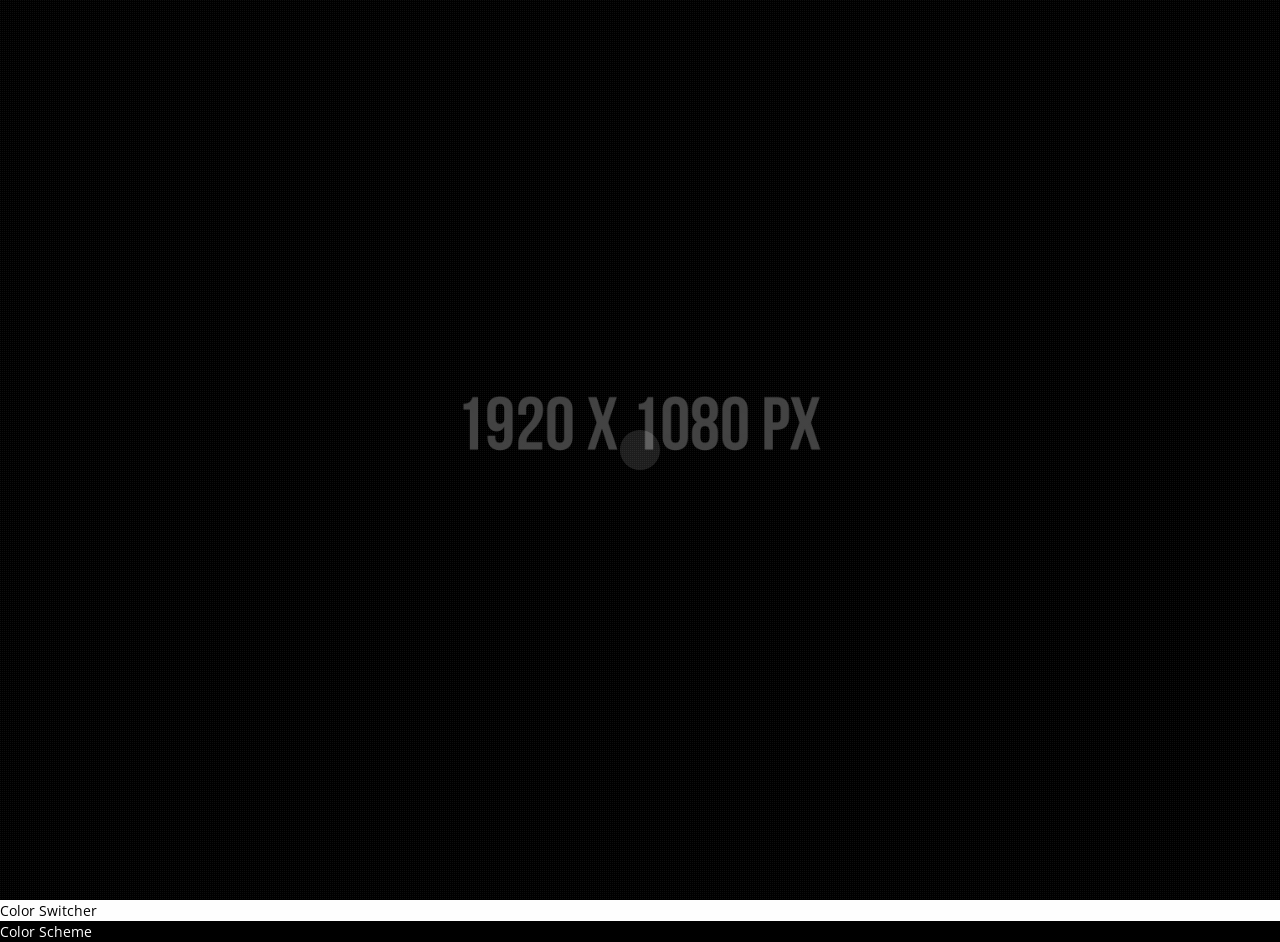
==== commit 67f464de: "Change under construction message" ====
--- a/index.html
+++ b/index.html
@@ -86,7 +86,7 @@
                                     <img src="images/photos/zuz.png" width="100"/>
                                 </div>
                                 <div class="cycle-it-home">
-                                    <a class="cycle-text" href="#">Site is Under Construction</a>
+                                    <a class="cycle-text" href="#"><strong>Site is Under Construction</strong></a>
                                 </div>
                                 <!-- intro start -->
                                 <div id="intro-wrapper">
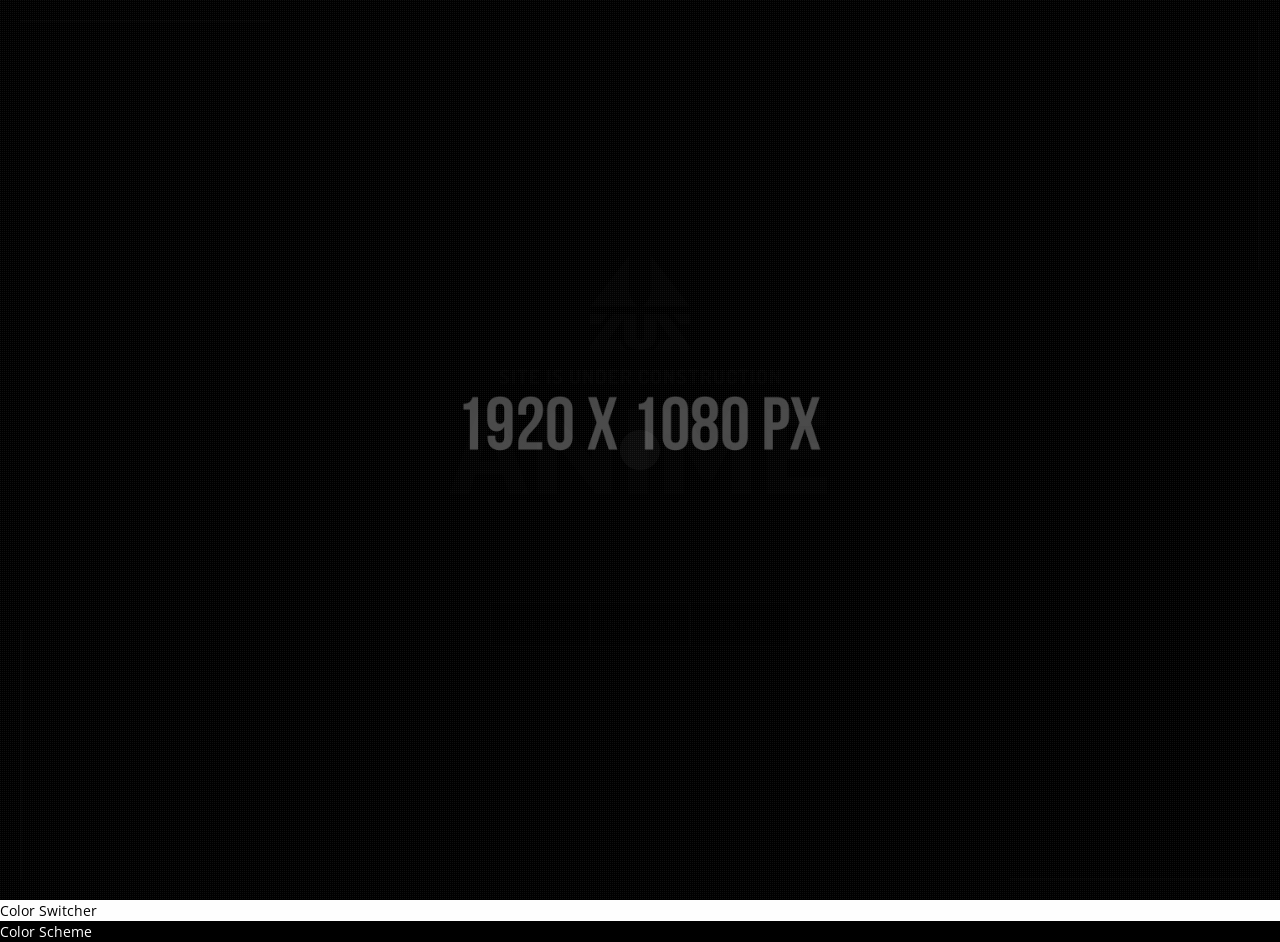
==== commit 0b2af3fb: "Change video url" ====
--- a/index.html
+++ b/index.html
@@ -56,7 +56,7 @@
             <div id="preload-status"></div><!-- preload status end -->
         </div><!-- preload end -->
         <!-- HTML5 video start -->
-		<div id="video-bg" data-vide-bg="mp4:intro" data-vide-options="loop: true, muted: true, position: 0% 50%"></div><!-- HTML5 video end -->
+		<div id="video-bg" data-vide-bg="https://github.com/zetcco/zuz-under-cons/raw/main/intro.mp4" data-vide-options="loop: true, muted: true, position: 0% 50%"></div><!-- HTML5 video end -->
         <!-- curtains start -->
         <div id="curtains"></div><!-- curtains end -->
         <!-- top shade start -->
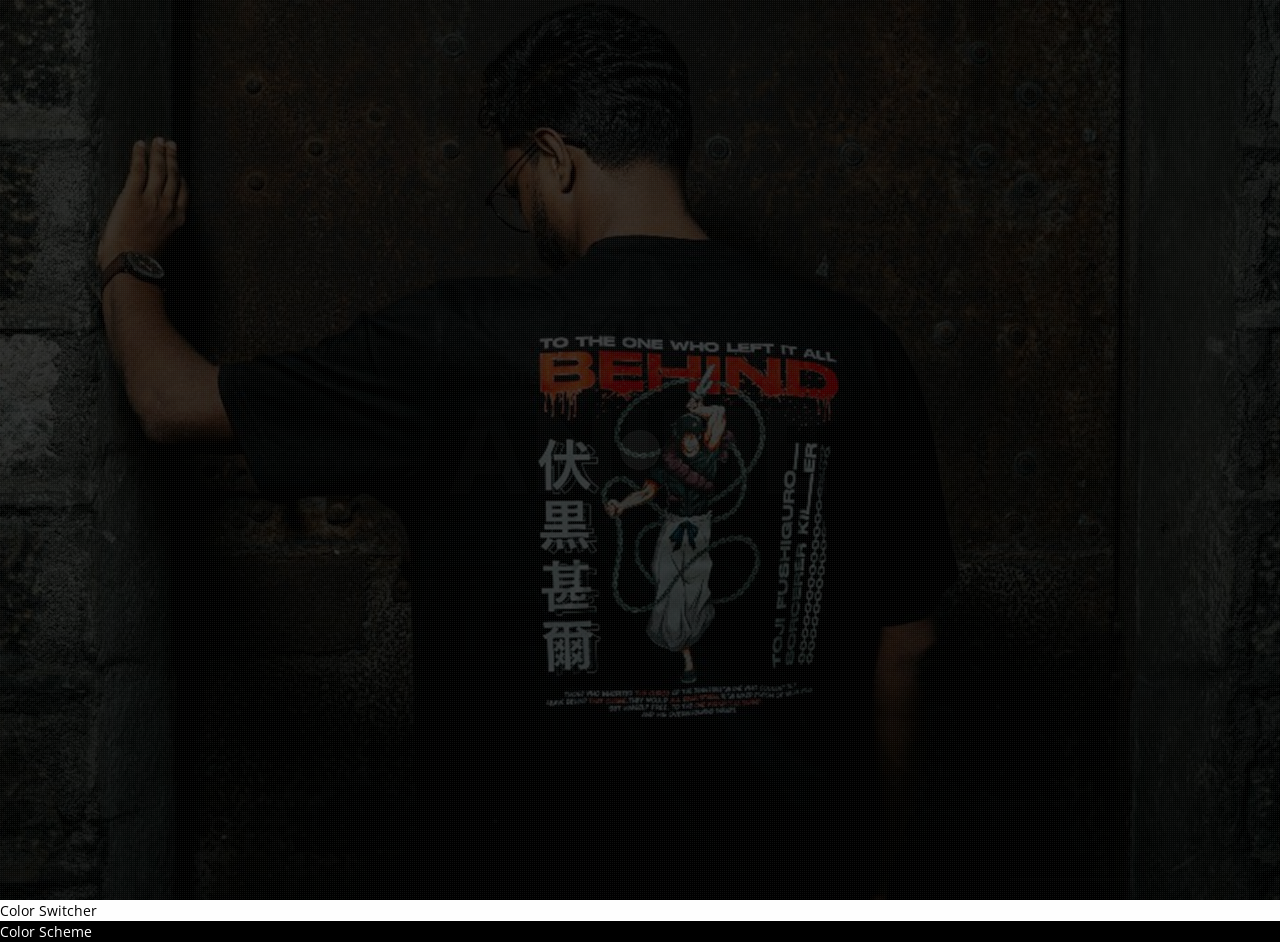
==== commit cc3873b5: "Update page title" ====
--- a/index.html
+++ b/index.html
@@ -7,9 +7,7 @@
     <!--<![endif]-->
     <head>
         <meta charset="utf-8">
-        <title>
-            Birdman || Responsive Coming Soon Page
-        </title>
+        <title> ZUZ || Streetwear Revolution </title>
         <meta content="" name="description">
         <meta content="" name="author">
         <meta content="" name="keywords">
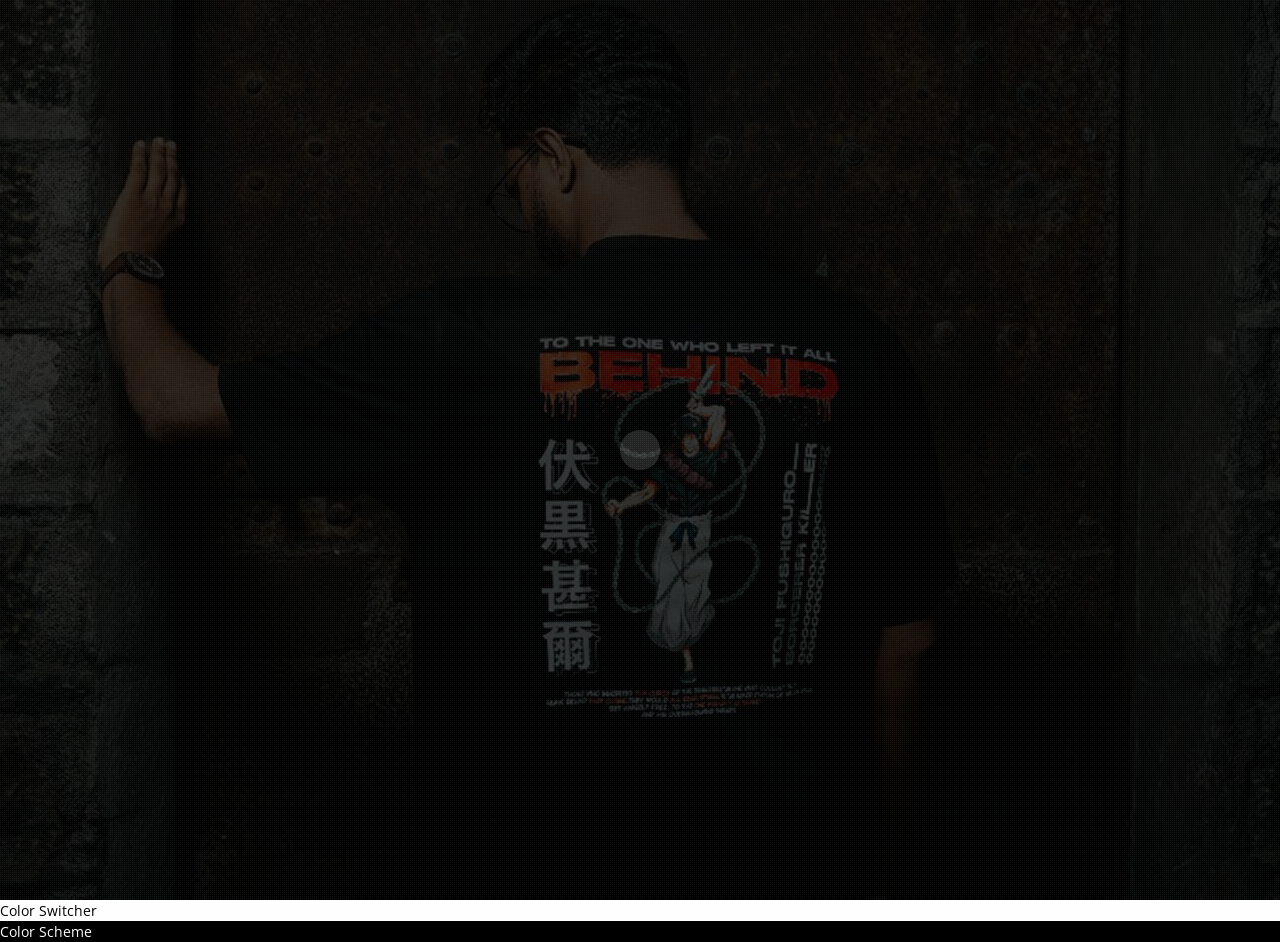
==== commit edfa4aca: "Remove dead code" ====
--- a/index.html
+++ b/index.html
@@ -84,7 +84,7 @@
                                     <img src="images/photos/zuz.png" width="100"/>
                                 </div>
                                 <div class="cycle-it-home">
-                                    <a class="cycle-text" href="#"><strong>Site is Under Construction</strong></a>
+                                    <a class="cycle-text" href="#"><strong>Store will be live soon</strong></a>
                                 </div>
                                 <!-- intro start -->
                                 <div id="intro-wrapper">
